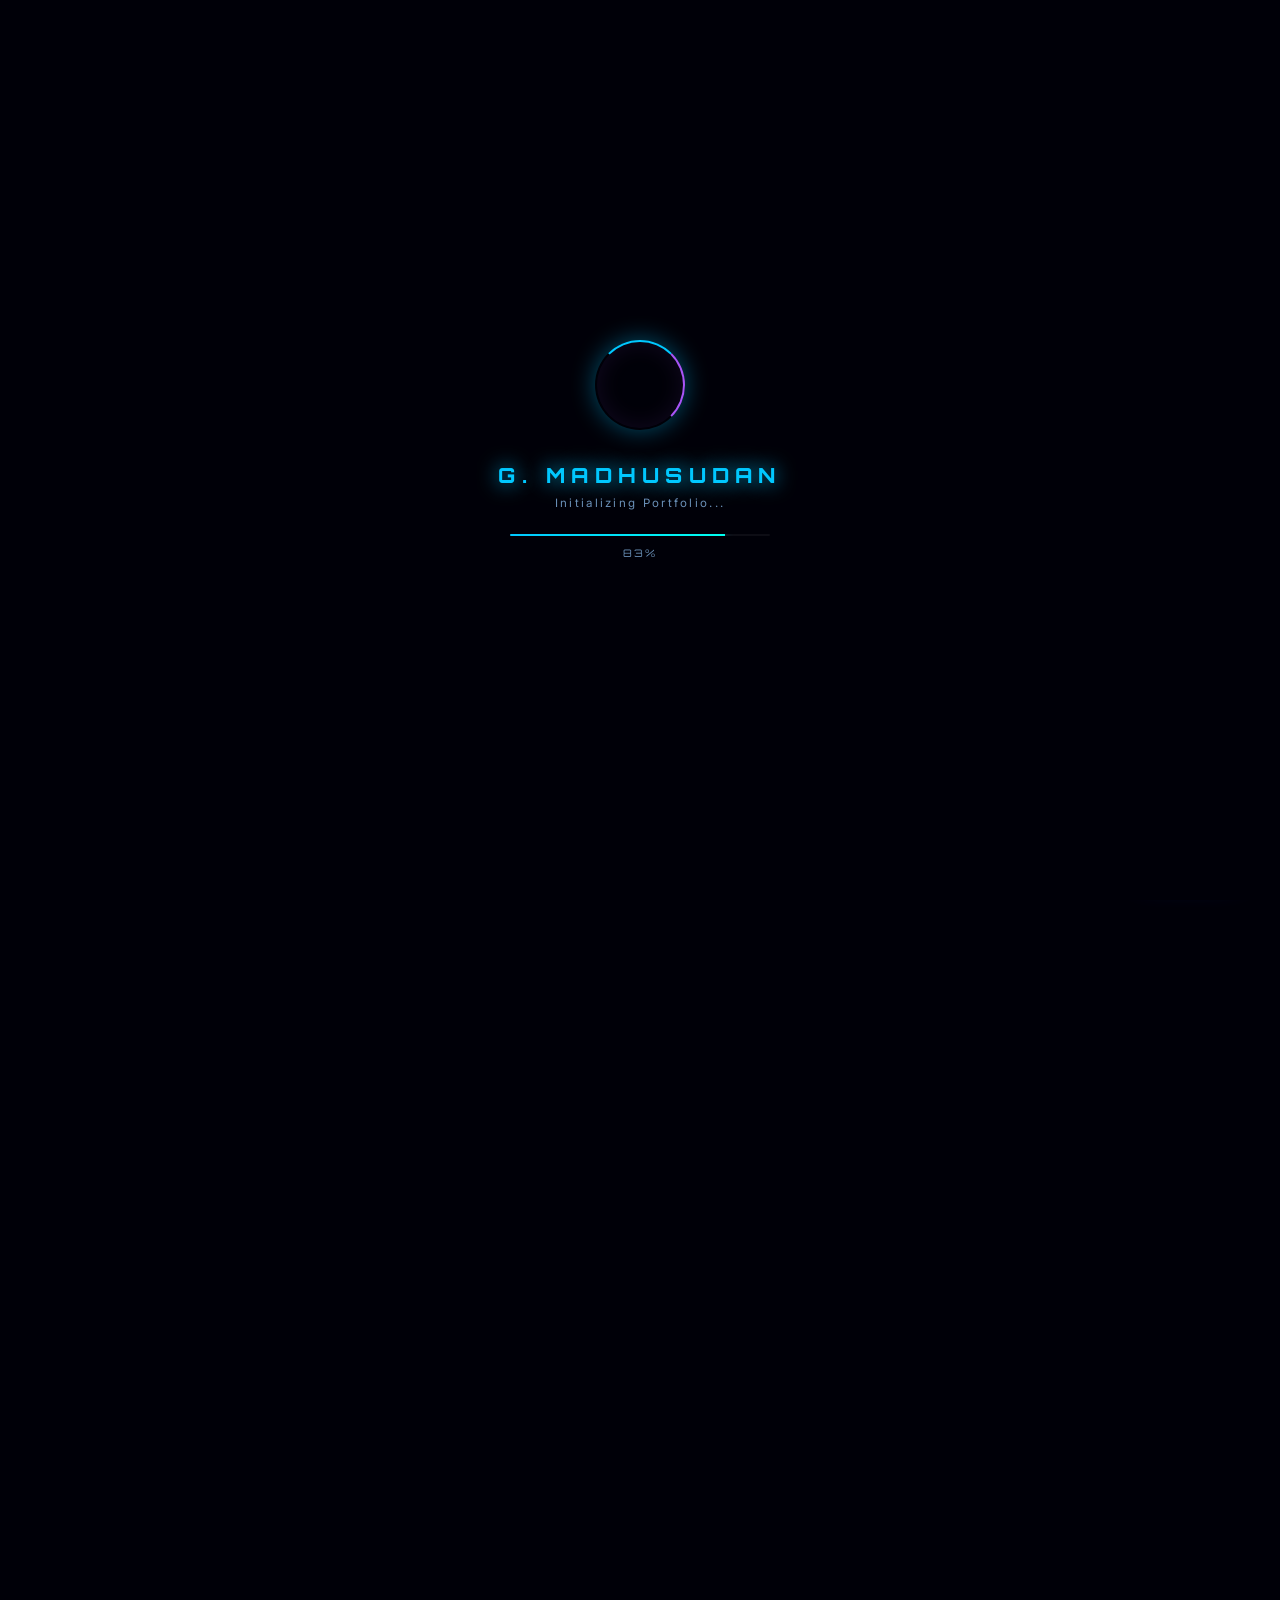
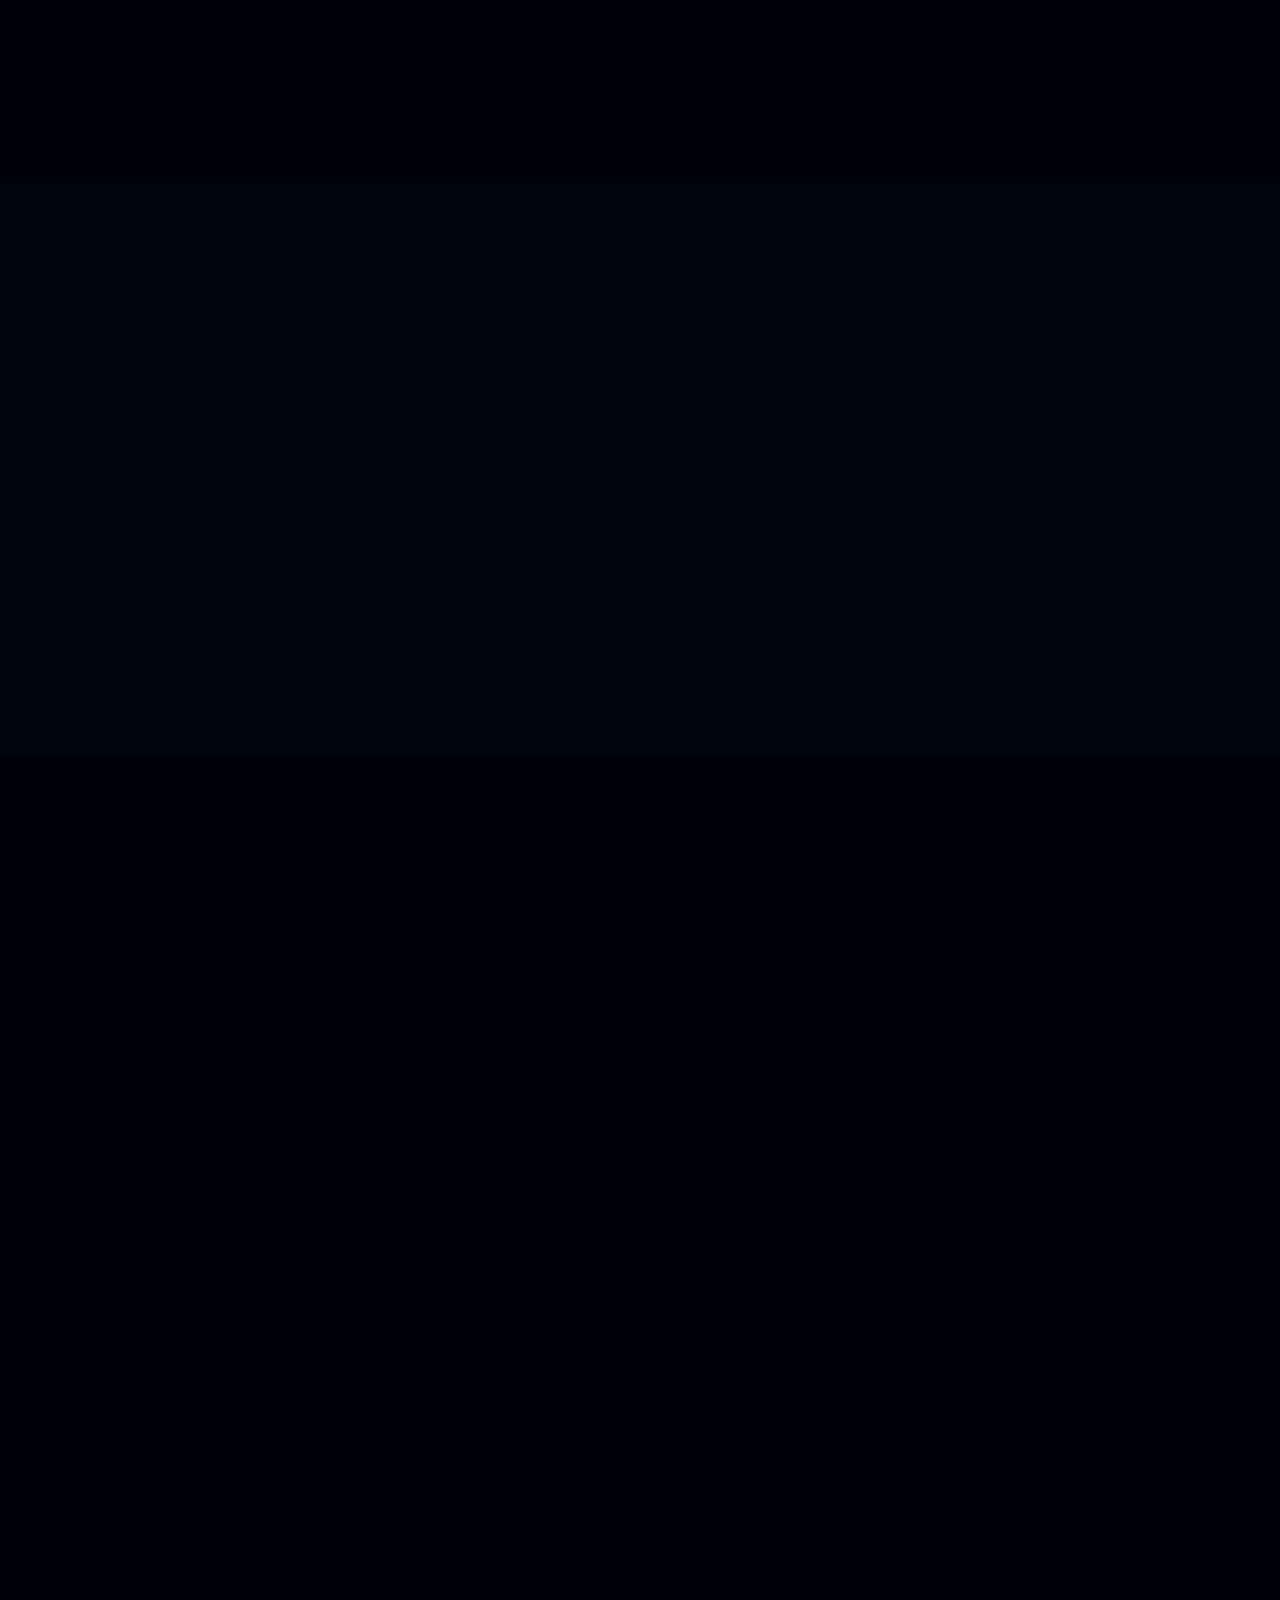
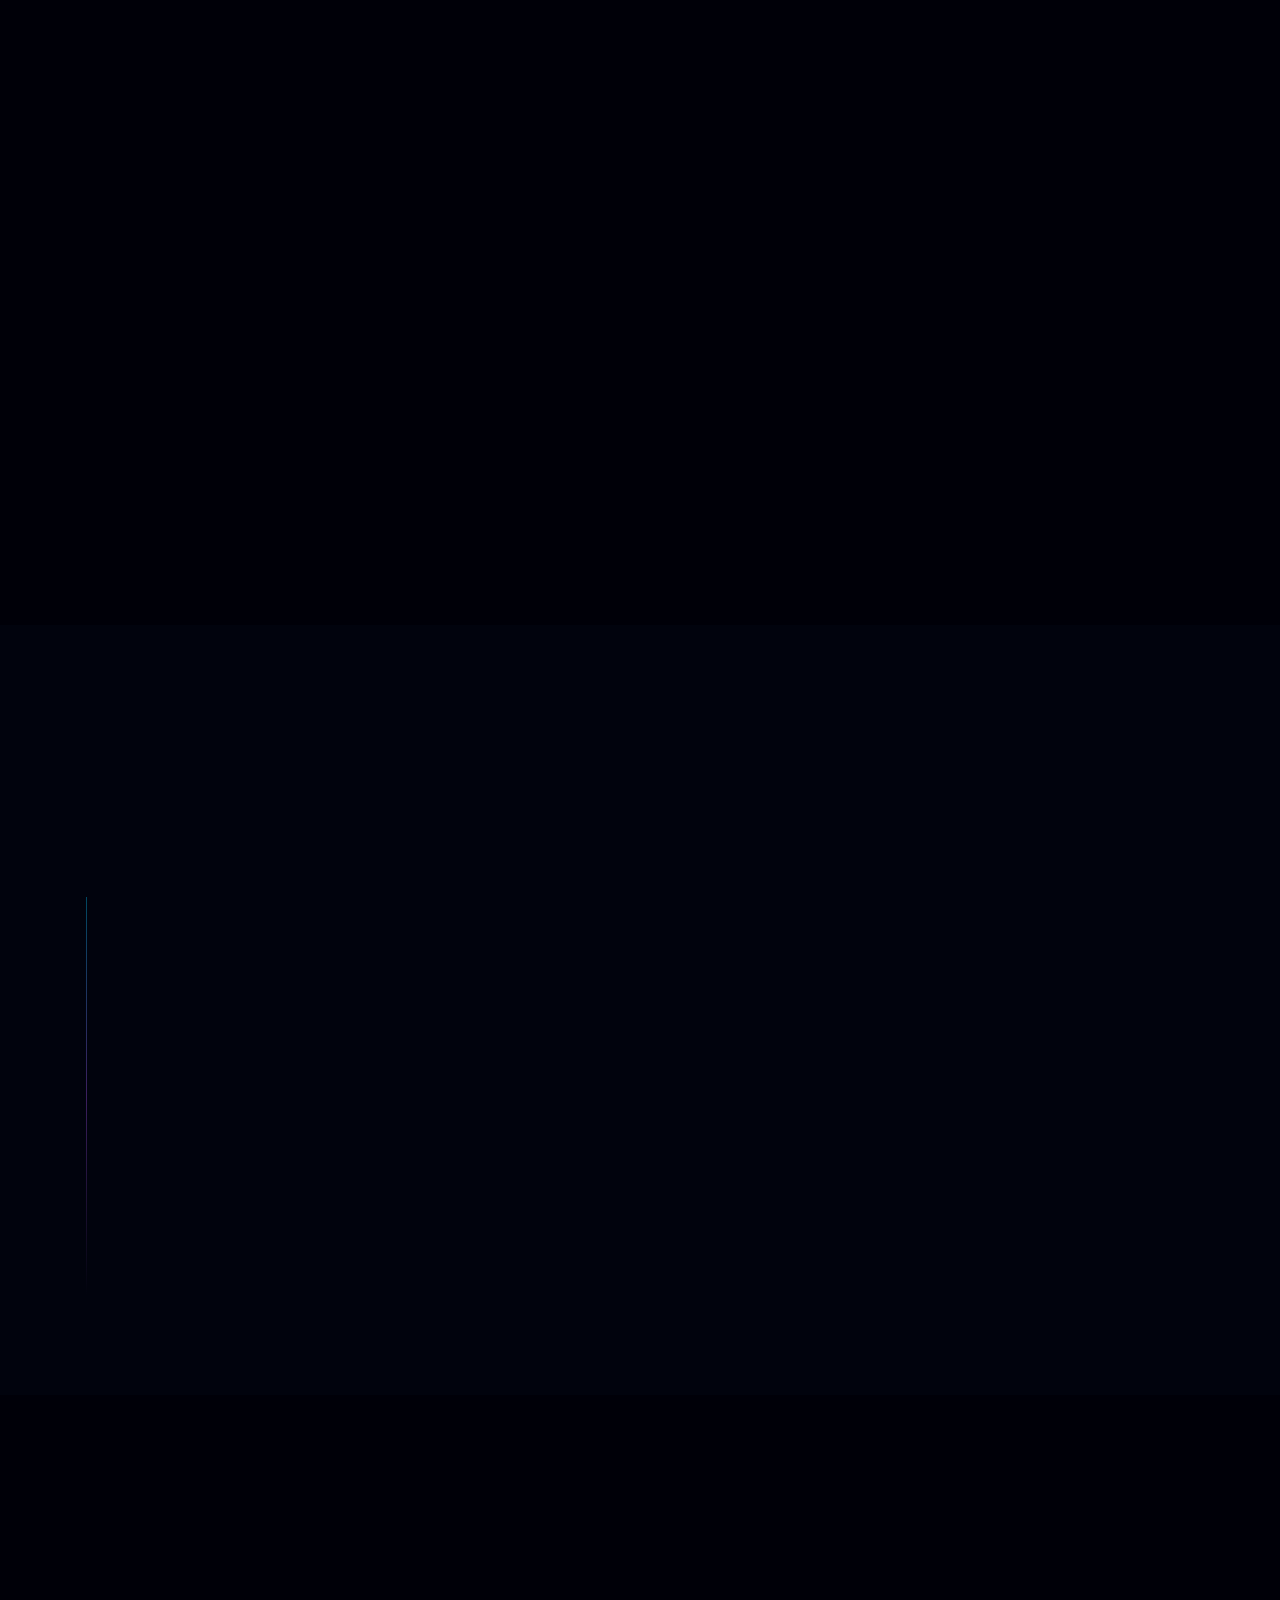
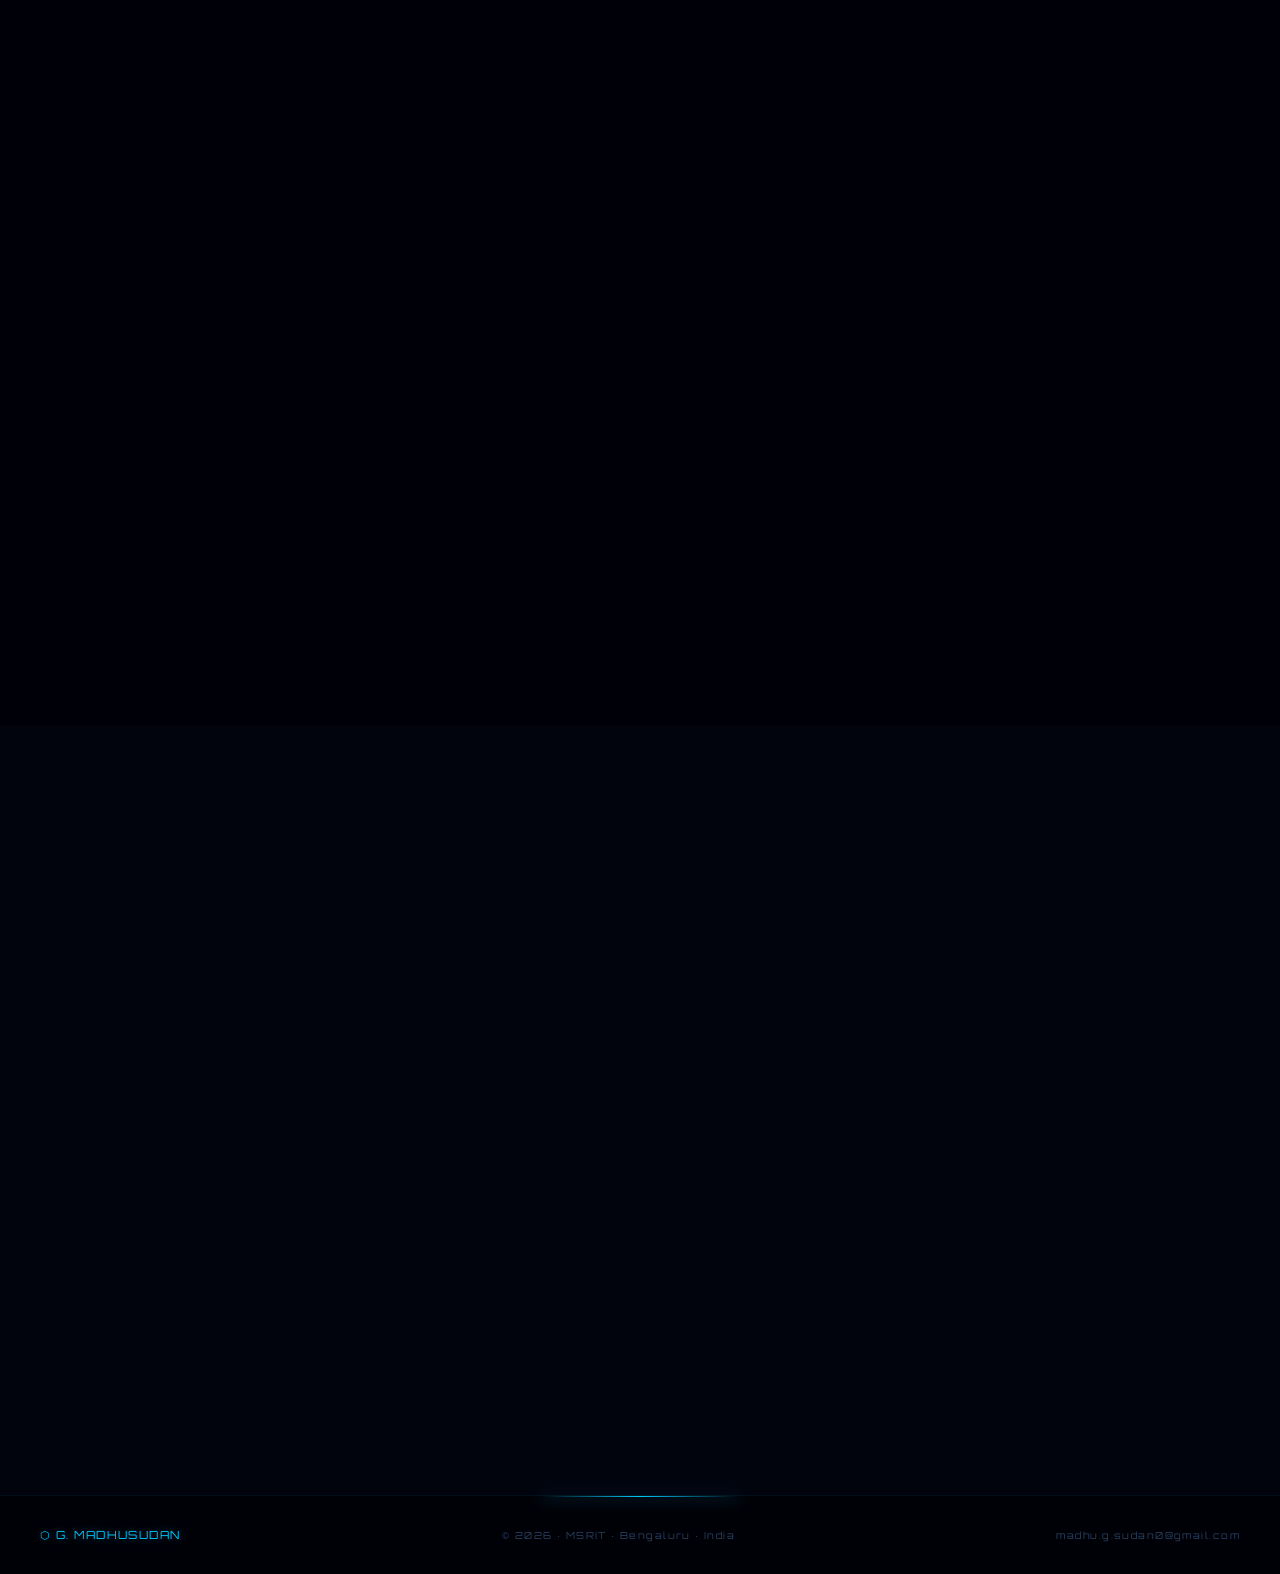
==== index.html @ f0d26dbc "UI upgrade: featured BlindSight card, hero socials, 4-col skills, back-to-top, GitHub buttons, enhan" ====
<!DOCTYPE html>
<html lang="en">
<head>
  <meta charset="UTF-8"/>
  <meta name="viewport" content="width=device-width, initial-scale=1.0"/>
  <meta name="description" content="G. Madhusudan — AI & Data Science Engineer. Portfolio showcasing projects, skills, and experience in Edge AI, NLP, and computer vision."/>
  <title>G. Madhusudan | AI & Data Science Engineer</title>
  <link rel="preconnect" href="https://fonts.googleapis.com"/>
  <link rel="preconnect" href="https://fonts.gstatic.com" crossorigin/>
  <link href="https://fonts.googleapis.com/css2?family=Orbitron:wght@400;500;600;700;800;900&family=Inter:wght@300;400;500;600;700&family=Space+Grotesk:wght@300;400;500;600;700&display=swap" rel="stylesheet"/>
  <link rel="stylesheet" href="style.css"/>
</head>
<body>

  <!-- ═══ CUSTOM CURSOR ═══ -->
  <div id="cursorRing"></div>
  <div id="cursorDot"></div>

  <!-- ═══ CLICK RIPPLE ═══ -->
  <div id="rippleContainer"></div>

  <!-- ═══ PARTICLE BACKGROUND ═══ -->
  <canvas id="particleCanvas"></canvas>

  <!-- ═══ SCROLL PROGRESS BAR ═══ -->
  <div id="scrollProgress"></div>

  <!-- ═══ LOADER ═══ -->
  <div id="loader">
    <div class="ld-ring"></div>
    <div class="ld-content">
      <div class="ld-logo">G. MADHUSUDAN</div>
      <div class="ld-sub">Initializing Portfolio...</div>
      <div class="ld-bar-track"><div class="ld-bar" id="ldBar"></div></div>
      <div class="ld-pct" id="ldPct">0%</div>
    </div>
  </div>

  <!-- ═══ NAVBAR ═══ -->
  <nav id="navbar">
    <div class="nav-inner">
      <a href="#hero" class="nav-logo">
        <span class="nav-hex">⬡</span>
        <span>G. MADHUSUDAN</span>
      </a>
      <div class="nav-links" id="navLinks">
        <a href="#about"      class="nav-link" data-section="about">About</a>
        <a href="#skills"     class="nav-link" data-section="skills">Skills</a>
        <a href="#projects"   class="nav-link" data-section="projects">Projects</a>
        <a href="#experience" class="nav-link" data-section="experience">Experience</a>
        <a href="#education"  class="nav-link" data-section="education">Education</a>
        <a href="#contact"    class="nav-link" data-section="contact">Contact</a>
      </div>
      <div class="nav-actions">
        <a href="https://github.com/Madhusudan2005" target="_blank" class="nav-icon-btn" title="GitHub">
          <svg viewBox="0 0 24 24" fill="currentColor" width="17" height="17"><path d="M12 0C5.37 0 0 5.37 0 12c0 5.31 3.435 9.795 8.205 11.385.6.105.825-.255.825-.57 0-.285-.015-1.23-.015-2.235-3.015.555-3.795-.735-4.035-1.41-.135-.345-.72-1.41-1.23-1.695-.42-.225-1.02-.78-.015-.795.945-.015 1.62.87 1.845 1.23 1.08 1.815 2.805 1.305 3.495.99.105-.78.42-1.305.765-1.605-2.67-.3-5.46-1.335-5.46-5.925 0-1.305.465-2.385 1.23-3.225-.12-.3-.54-1.53.12-3.18 0 0 1.005-.315 3.3 1.23.96-.27 1.98-.405 3-.405s2.04.135 3 .405c2.295-1.56 3.3-1.23 3.3-1.23.66 1.65.24 2.88.12 3.18.765.84 1.23 1.905 1.23 3.225 0 4.605-2.805 5.625-5.475 5.925.435.375.81 1.095.81 2.22 0 1.605-.015 2.895-.015 3.3 0 .315.225.69.825.57A12.02 12.02 0 0 0 24 12c0-6.63-5.37-12-12-12z"/></svg>
        </a>
        <a href="https://linkedin.com/" target="_blank" class="nav-icon-btn" title="LinkedIn">
          <svg viewBox="0 0 24 24" fill="currentColor" width="17" height="17"><path d="M20.447 20.452h-3.554v-5.569c0-1.328-.027-3.037-1.852-3.037-1.853 0-2.136 1.445-2.136 2.939v5.667H9.351V9h3.414v1.561h.046c.477-.9 1.637-1.85 3.37-1.85 3.601 0 4.267 2.37 4.267 5.455v6.286zM5.337 7.433a2.062 2.062 0 0 1-2.063-2.065 2.064 2.064 0 1 1 2.063 2.065zm1.782 13.019H3.555V9h3.564v11.452zM22.225 0H1.771C.792 0 0 .774 0 1.729v20.542C0 23.227.792 24 1.771 24h20.451C23.2 24 24 23.227 24 22.271V1.729C24 .774 23.2 0 22.222 0h.003z"/></svg>
        </a>
        <a href="resume.html" target="_blank" class="nav-resume-btn">
          <svg viewBox="0 0 24 24" fill="none" stroke="currentColor" stroke-width="2" width="13" height="13"><path d="M21 15v4a2 2 0 0 1-2 2H5a2 2 0 0 1-2-2v-4"/><polyline points="7,10 12,15 17,10"/><line x1="12" y1="15" x2="12" y2="3"/></svg>
          RESUME
        </a>
      </div>
      <button class="nav-hamburger" id="navHamburger" aria-label="Toggle menu">
        <span></span><span></span><span></span>
      </button>
    </div>
  </nav>

  <!-- ═══════════════════════════════
       HERO SECTION
  ════════════════════════════════ -->
  <section id="hero" class="section hero-section">
    <div class="hero-content">
      <div class="hero-badge reveal-item">
        <span class="hero-dot"></span>AVAILABLE FOR OPPORTUNITIES
      </div>
      <div class="hero-avatar-wrap reveal-item" style="--d:0.1s">
        <div class="hero-avatar-ring"></div>
        <img src="profile.jpg" alt="G. Madhusudan" class="hero-avatar-img"/>
      </div>
      <h1 class="hero-title reveal-item" style="--d:0.2s">
        <span class="hero-name">G. Madhusudan</span>
        <span class="hero-role">AI &amp; Data Science Engineer</span>
      </h1>
      <!-- Social quick links -->
      <div class="hero-socials reveal-item" style="--d:0.25s">
        <a href="https://github.com/Madhusudan2005" target="_blank" class="hero-social-btn" title="GitHub">
          <svg viewBox="0 0 24 24" fill="currentColor" width="16" height="16"><path d="M12 0C5.37 0 0 5.37 0 12c0 5.31 3.435 9.795 8.205 11.385.6.105.825-.255.825-.57 0-.285-.015-1.23-.015-2.235-3.015.555-3.795-.735-4.035-1.41-.135-.345-.72-1.41-1.23-1.695-.42-.225-1.02-.78-.015-.795.945-.015 1.62.87 1.845 1.23 1.08 1.815 2.805 1.305 3.495.99.105-.78.42-1.305.765-1.605-2.67-.3-5.46-1.335-5.46-5.925 0-1.305.465-2.385 1.23-3.225-.12-.3-.54-1.53.12-3.18 0 0 1.005-.315 3.3 1.23.96-.27 1.98-.405 3-.405s2.04.135 3 .405c2.295-1.56 3.3-1.23 3.3-1.23.66 1.65.24 2.88.12 3.18.765.84 1.23 1.905 1.23 3.225 0 4.605-2.805 5.625-5.475 5.925.435.375.81 1.095.81 2.22 0 1.605-.015 2.895-.015 3.3 0 .315.225.69.825.57A12.02 12.02 0 0 0 24 12c0-6.63-5.37-12-12-12z"/></svg>
        </a>
        <a href="https://linkedin.com/in/g-madhusudan" target="_blank" class="hero-social-btn" title="LinkedIn">
          <svg viewBox="0 0 24 24" fill="currentColor" width="16" height="16"><path d="M20.447 20.452h-3.554v-5.569c0-1.328-.027-3.037-1.852-3.037-1.853 0-2.136 1.445-2.136 2.939v5.667H9.351V9h3.414v1.561h.046c.477-.9 1.637-1.85 3.37-1.85 3.601 0 4.267 2.37 4.267 5.455v6.286zM5.337 7.433a2.062 2.062 0 0 1-2.063-2.065 2.064 2.064 0 1 1 2.063 2.065zm1.782 13.019H3.555V9h3.564v11.452zM22.225 0H1.771C.792 0 0 .774 0 1.729v20.542C0 23.227.792 24 1.771 24h20.451C23.2 24 24 23.227 24 22.271V1.729C24 .774 23.2 0 22.222 0h.003z"/></svg>
        </a>
        <a href="mailto:madhu.g.sudan0@gmail.com" class="hero-social-btn" title="Email">
          <svg viewBox="0 0 24 24" fill="none" stroke="currentColor" stroke-width="2" width="16" height="16"><path d="M4 4h16c1.1 0 2 .9 2 2v12c0 1.1-.9 2-2 2H4c-1.1 0-2-.9-2-2V6c0-1.1.9-2 2-2z"/><polyline points="22,6 12,13 2,6"/></svg>
        </a>
        <a href="resume.html" target="_blank" class="hero-social-btn" title="Resume">
          <svg viewBox="0 0 24 24" fill="none" stroke="currentColor" stroke-width="2" width="16" height="16"><path d="M14 2H6a2 2 0 0 0-2 2v16a2 2 0 0 0 2 2h12a2 2 0 0 0 2-2V8z"/><polyline points="14 2 14 8 20 8"/></svg>
        </a>
      </div>
      <div class="hero-typed reveal-item" style="--d:0.3s">
        <span id="typedDisplay"></span><span class="typed-cursor">|</span>
      </div>
      <p class="hero-sub reveal-item" style="--d:0.4s">
        Building intelligent systems at the edge of AI &amp; real-world impact
      </p>
      <div class="hero-cta reveal-item" style="--d:0.5s">
        <a href="#projects" class="btn-primary">View Projects</a>
        <a href="#contact" class="btn-secondary">Get In Touch</a>
      </div>
      <div class="scroll-hint reveal-item" style="--d:0.7s">
        <div class="scroll-mouse"><div class="scroll-wheel"></div></div>
        <span>Scroll to explore</span>
      </div>
    </div>
    <div class="hero-glow hero-glow-1"></div>
    <div class="hero-glow hero-glow-2"></div>
    <div class="hero-glow hero-glow-3"></div>
  </section>

  <!-- ═══════════════════════════════
       ABOUT SECTION
  ════════════════════════════════ -->
  <section id="about" class="section">
    <div class="container">
      <div class="section-header">
        <span class="section-tag reveal-left">01 / ABOUT</span>
        <h2 class="section-title reveal-left" style="--d:0.05s">About Me</h2>
        <div class="section-line reveal-left" style="--d:0.1s"></div>
      </div>
      <div class="about-grid">
        <div class="about-text">
          <p class="about-lead reveal-up">
            I am an <strong>AI &amp; Data Science</strong> undergraduate at <span class="acc">MSRIT</span> with experience in machine learning, AI research, computer vision, and developing real-world systems involving <span class="acc">Edge AI</span> and <span class="acc">NLP</span>.
          </p>
          <p class="about-p reveal-up" style="--d:0.1s">
            My passion lies at the intersection of cutting-edge AI research and practical on-device deployment — from building wearable navigation assistants for the visually impaired to digitizing ancient Kannada manuscripts.
          </p>
          <div class="highlights-stack">
            <div class="hl-row reveal-up" style="--d:0.15s"><span class="hl-ico">🎓</span><div><strong>B.E. AI &amp; Data Science</strong><span>Ramaiah Institute of Technology</span></div></div>
            <div class="hl-row reveal-up" style="--d:0.2s"><span class="hl-ico">⚡</span><div><strong>Research &amp; Documentation Lead</strong><span>IEEE CIS RIT-B</span></div></div>
            <div class="hl-row reveal-up" style="--d:0.25s"><span class="hl-ico">🌍</span><div><strong>Aspire Leaders Program</strong><span>Selected from 36,000+ global applicants</span></div></div>
            <div class="hl-row reveal-up" style="--d:0.3s"><span class="hl-ico">🚀</span><div><strong>Management Team Member</strong><span>Team Volante</span></div></div>
          </div>
        </div>
        <div class="about-photo-col">
          <div class="about-photo-frame reveal-up" style="--d:0.2s">
            <div class="apf-ring apf-ring-1"></div>
            <div class="apf-ring apf-ring-2"></div>
            <div class="apf-glow"></div>
            <img src="profile.jpg" alt="G. Madhusudan" class="apf-img"/>
          </div>
          <div class="about-stats">
            <div class="about-stat reveal-up" style="--d:0.3s"><span class="as-n">5+</span><span class="as-l">Projects</span></div>
            <div class="about-stat reveal-up" style="--d:0.35s"><span class="as-n">5</span><span class="as-l">Certs</span></div>
            <div class="about-stat reveal-up" style="--d:0.4s"><span class="as-n">2</span><span class="as-l">Research</span></div>
            <div class="about-stat reveal-up" style="--d:0.45s"><span class="as-n">2027</span><span class="as-l">Grad</span></div>
          </div>
        </div>
      </div>
    </div>
  </section>

  <!-- ═══════════════════════════════
       SKILLS SECTION
  ════════════════════════════════ -->
  <section id="skills" class="section alt-section">
    <div class="container">
      <div class="section-header">
        <span class="section-tag reveal-left">02 / SKILLS</span>
        <h2 class="section-title reveal-left" style="--d:0.05s">Technical Arsenal</h2>
        <div class="section-line reveal-left" style="--d:0.1s"></div>
      </div>
      <div class="skills-grid">
        <div class="sp-node reveal-up" style="--d:0s">
          <div class="sp-node-hdr"><span class="sp-ico">⟨/⟩</span><h3>Languages</h3></div>
          <div class="sp-chips">
            <span class="chip cl">Python 3</span><span class="chip cl">Java</span><span class="chip cl">C</span>
            <span class="chip cl">C++</span><span class="chip cl">SQL</span><span class="chip cl">JavaScript</span>
          </div>
        </div>
        <div class="sp-node reveal-up" style="--d:0.08s">
          <div class="sp-node-hdr"><span class="sp-ico">🧠</span><h3>AI / ML</h3></div>
          <div class="sp-chips">
            <span class="chip ca">TensorFlow</span><span class="chip ca">Keras</span><span class="chip ca">Scikit-learn</span>
            <span class="chip ca">OpenCV</span><span class="chip ca">SpaCy</span><span class="chip ca">Pandas</span><span class="chip ca">NumPy</span>
          </div>
        </div>
        <div class="sp-node reveal-up" style="--d:0.16s">
          <div class="sp-node-hdr"><span class="sp-ico">🛠</span><h3>Web &amp; Tools</h3></div>
          <div class="sp-chips">
            <span class="chip cw">Flask</span><span class="chip cw">HTML/CSS</span><span class="chip cw">Git</span>
            <span class="chip cw">Power BI</span><span class="chip cw">Postman</span>
          </div>
        </div>
        <div class="sp-node reveal-up" style="--d:0.24s">
          <div class="sp-node-hdr"><span class="sp-ico">⚙️</span><h3>Core CS</h3></div>
          <div class="sp-chips">
            <span class="chip cc">Data Structures</span><span class="chip cc">Graph Algorithms</span><span class="chip cc">Complexity Analysis</span>
          </div>
        </div>
      </div>
    </div>
  </section>

  <!-- ═══════════════════════════════
       PROJECTS SECTION
  ════════════════════════════════ -->
  <section id="projects" class="section">
    <div class="container">
      <div class="section-header">
        <span class="section-tag reveal-left">03 / PROJECTS</span>
        <h2 class="section-title reveal-left" style="--d:0.05s">Featured Projects</h2>
        <div class="section-line reveal-left" style="--d:0.1s"></div>
      </div>
      <div class="projects-grid">
        <!-- BlindSight — FEATURED FULL-WIDTH -->
        <div class="proj-card featured-card reveal-up" style="--d:0s">
          <div class="proj-card-glow"></div>
          <div class="proj-featured-left">
            <div class="proj-card-top">
              <span class="proj-ico">👁️</span>
              <span class="proj-badge star">★ Featured</span>
            </div>
            <h3>BlindSight</h3>
            <p class="proj-sub">Edge-AI Navigation Assistant</p>
            <p class="proj-desc">Offline wearable navigation assistant for visually impaired users. Integrates YOLOv8 real-time object detection, depth estimation, and voice guidance — all deployed on-device without internet. Built for real-world accessibility impact.</p>
            <div class="proj-tech"><span>YOLOv8</span><span>Raspberry Pi 5</span><span>OpenCV</span><span>Edge AI</span><span>Python</span></div>
            <div class="proj-links-row">
              <a href="https://github.com/Madhusudan2005" target="_blank" class="proj-link-gh">
                <svg viewBox="0 0 24 24" fill="currentColor" width="14" height="14"><path d="M12 0C5.37 0 0 5.37 0 12c0 5.31 3.435 9.795 8.205 11.385.6.105.825-.255.825-.57 0-.285-.015-1.23-.015-2.235-3.015.555-3.795-.735-4.035-1.41-.135-.345-.72-1.41-1.23-1.695-.42-.225-1.02-.78-.015-.795.945-.015 1.62.87 1.845 1.23 1.08 1.815 2.805 1.305 3.495.99.105-.78.42-1.305.765-1.605-2.67-.3-5.46-1.335-5.46-5.925 0-1.305.465-2.385 1.23-3.225-.12-.3-.54-1.53.12-3.18 0 0 1.005-.315 3.3 1.23.96-.27 1.98-.405 3-.405s2.04.135 3 .405c2.295-1.56 3.3-1.23 3.3-1.23.66 1.65.24 2.88.12 3.18.765.84 1.23 1.905 1.23 3.225 0 4.605-2.805 5.625-5.475 5.925.435.375.81 1.095.81 2.22 0 1.605-.015 2.895-.015 3.3 0 .315.225.69.825.57A12.02 12.02 0 0 0 24 12c0-6.63-5.37-12-12-12z"/></svg>
                View on GitHub
              </a>
            </div>
          </div>
          <div class="proj-featured-right">
            <div class="feat-stat">
              <span class="feat-stat-ico">🔌</span>
              <div><div class="feat-stat-label">Deployment</div><div class="feat-stat-val">100% Offline · On-Device</div></div>
            </div>
            <div class="feat-stat">
              <span class="feat-stat-ico">⚡</span>
              <div><div class="feat-stat-label">Hardware</div><div class="feat-stat-val">Raspberry Pi 5</div></div>
            </div>
            <div class="feat-stat">
              <span class="feat-stat-ico">🎯</span>
              <div><div class="feat-stat-label">Model</div><div class="feat-stat-val">YOLOv8 · Real-time Detection</div></div>
            </div>
            <div class="feat-stat">
              <span class="feat-stat-ico">🌍</span>
              <div><div class="feat-stat-label">Impact</div><div class="feat-stat-val">Assistive Tech · Accessibility</div></div>
            </div>
            <div class="feat-stat">
              <span class="feat-stat-ico">🗣️</span>
              <div><div class="feat-stat-label">Features</div><div class="feat-stat-val">Voice Guidance · Depth Estimation</div></div>
            </div>
          </div>
        </div>
        <div class="proj-card reveal-up" style="--d:0.12s">
          <div class="proj-card-glow"></div>
          <div class="proj-card-top">
            <span class="proj-ico">📜</span>
            <span class="proj-badge">AI + Heritage</span>
          </div>
          <h3>Kannada OCR Genesis</h3>
          <p class="proj-sub">Historical Text Digitization</p>
          <p class="proj-desc">AI-based system digitizing ancient Kannada manuscripts using Tesseract OCR with Gemini LLM post-processing correction for cultural preservation.</p>
          <div class="proj-tech"><span>Python 3</span><span>Tesseract OCR</span><span>OpenCV</span><span>Gemini API</span></div>
          <div class="proj-links-row">
            <a href="https://github.com/Madhusudan2005" target="_blank" class="proj-link-gh">
              <svg viewBox="0 0 24 24" fill="currentColor" width="13" height="13"><path d="M12 0C5.37 0 0 5.37 0 12c0 5.31 3.435 9.795 8.205 11.385.6.105.825-.255.825-.57 0-.285-.015-1.23-.015-2.235-3.015.555-3.795-.735-4.035-1.41-.135-.345-.72-1.41-1.23-1.695-.42-.225-1.02-.78-.015-.795.945-.015 1.62.87 1.845 1.23 1.08 1.815 2.805 1.305 3.495.99.105-.78.42-1.305.765-1.605-2.67-.3-5.46-1.335-5.46-5.925 0-1.305.465-2.385 1.23-3.225-.12-.3-.54-1.53.12-3.18 0 0 1.005-.315 3.3 1.23.96-.27 1.98-.405 3-.405s2.04.135 3 .405c2.295-1.56 3.3-1.23 3.3-1.23.66 1.65.24 2.88.12 3.18.765.84 1.23 1.905 1.23 3.225 0 4.605-2.805 5.625-5.475 5.925.435.375.81 1.095.81 2.22 0 1.605-.015 2.895-.015 3.3 0 .315.225.69.825.57A12.02 12.02 0 0 0 24 12c0-6.63-5.37-12-12-12z"/></svg>
              GitHub
            </a>
          </div>
        </div>
        <div class="proj-card reveal-up" style="--d:0.24s">
          <div class="proj-card-glow"></div>
          <div class="proj-card-top">
            <span class="proj-ico">🎵</span>
            <span class="proj-badge">Deep Learning</span>
          </div>
          <h3>Music Genre Classification</h3>
          <p class="proj-sub">Audio Intelligence System</p>
          <p class="proj-desc">CNN trained on MFCC audio features for music genre prediction, learning spectral and temporal audio patterns for accurate classification.</p>
          <div class="proj-tech"><span>Python 3</span><span>Keras</span><span>Librosa</span><span>CNN</span></div>
          <div class="proj-links-row">
            <a href="https://github.com/Madhusudan2005" target="_blank" class="proj-link-gh">
              <svg viewBox="0 0 24 24" fill="currentColor" width="13" height="13"><path d="M12 0C5.37 0 0 5.37 0 12c0 5.31 3.435 9.795 8.205 11.385.6.105.825-.255.825-.57 0-.285-.015-1.23-.015-2.235-3.015.555-3.795-.735-4.035-1.41-.135-.345-.72-1.41-1.23-1.695-.42-.225-1.02-.78-.015-.795.945-.015 1.62.87 1.845 1.23 1.08 1.815 2.805 1.305 3.495.99.105-.78.42-1.305.765-1.605-2.67-.3-5.46-1.335-5.46-5.925 0-1.305.465-2.385 1.23-3.225-.12-.3-.54-1.53.12-3.18 0 0 1.005-.315 3.3 1.23.96-.27 1.98-.405 3-.405s2.04.135 3 .405c2.295-1.56 3.3-1.23 3.3-1.23.66 1.65.24 2.88.12 3.18.765.84 1.23 1.905 1.23 3.225 0 4.605-2.805 5.625-5.475 5.925.435.375.81 1.095.81 2.22 0 1.605-.015 2.895-.015 3.3 0 .315.225.69.825.57A12.02 12.02 0 0 0 24 12c0-6.63-5.37-12-12-12z"/></svg>
              GitHub
            </a>
          </div>
        </div>
        <div class="proj-card reveal-up" style="--d:0.36s">
          <div class="proj-card-glow"></div>
          <div class="proj-card-top">
            <span class="proj-ico">🚗</span>
            <span class="proj-badge new">🆕 New</span>
          </div>
          <h3>Autonomous Driving System</h3>
          <p class="proj-sub">Real-Time ADAS Perception Pipeline</p>
          <p class="proj-desc">Real-time Advanced Driver Assistance System combining YOLOv8 object detection, MiDaS monocular depth estimation, lane detection, and multi-factor collision risk assessment into a unified perception pipeline.</p>
          <div class="proj-tech"><span>YOLOv8</span><span>MiDaS</span><span>OpenCV</span><span>Python</span><span>ADAS</span></div>
          <div class="proj-links-row">
            <a href="https://github.com/Madhusudan2005/Autonomous-Driving-System" target="_blank" class="proj-link-gh">
              <svg viewBox="0 0 24 24" fill="currentColor" width="13" height="13"><path d="M12 0C5.37 0 0 5.37 0 12c0 5.31 3.435 9.795 8.205 11.385.6.105.825-.255.825-.57 0-.285-.015-1.23-.015-2.235-3.015.555-3.795-.735-4.035-1.41-.135-.345-.72-1.41-1.23-1.695-.42-.225-1.02-.78-.015-.795.945-.015 1.62.87 1.845 1.23 1.08 1.815 2.805 1.305 3.495.99.105-.78.42-1.305.765-1.605-2.67-.3-5.46-1.335-5.46-5.925 0-1.305.465-2.385 1.23-3.225-.12-.3-.54-1.53.12-3.18 0 0 1.005-.315 3.3 1.23.96-.27 1.98-.405 3-.405s2.04.135 3 .405c2.295-1.56 3.3-1.23 3.3-1.23.66 1.65.24 2.88.12 3.18.765.84 1.23 1.905 1.23 3.225 0 4.605-2.805 5.625-5.475 5.925.435.375.81 1.095.81 2.22 0 1.605-.015 2.895-.015 3.3 0 .315.225.69.825.57A12.02 12.02 0 0 0 24 12c0-6.63-5.37-12-12-12z"/></svg>
              View on GitHub
            </a>
          </div>
        </div>
        <div class="proj-card reveal-up" style="--d:0.48s">
          <div class="proj-card-glow"></div>
          <div class="proj-card-top">
            <span class="proj-ico">🚨</span>
            <span class="proj-badge new">🆕 New</span>
          </div>
          <h3>Smart Crowd Panic Detection</h3>
          <p class="proj-sub">Real-Time Crowd Safety &amp; Behavior Analysis</p>
          <p class="proj-desc">AI-powered crowd safety system using YOLOv8 and computer vision to detect panic behavior, analyze crowd density, and generate real-time safety alerts for public spaces and event management.</p>
          <div class="proj-tech"><span>YOLOv8</span><span>Computer Vision</span><span>Flask</span><span>Python</span><span>OpenCV</span></div>
          <div class="proj-links-row">
            <a href="https://github.com/Madhusudan2005/SmartCrowdPanicDetection" target="_blank" class="proj-link-gh">
              <svg viewBox="0 0 24 24" fill="currentColor" width="13" height="13"><path d="M12 0C5.37 0 0 5.37 0 12c0 5.31 3.435 9.795 8.205 11.385.6.105.825-.255.825-.57 0-.285-.015-1.23-.015-2.235-3.015.555-3.795-.735-4.035-1.41-.135-.345-.72-1.41-1.23-1.695-.42-.225-1.02-.78-.015-.795.945-.015 1.62.87 1.845 1.23 1.08 1.815 2.805 1.305 3.495.99.105-.78.42-1.305.765-1.605-2.67-.3-5.46-1.335-5.46-5.925 0-1.305.465-2.805 5.625-5.475 5.925.435.375.81 1.095.81 2.22 0 1.605-.015 2.895-.015 3.3 0 .315.225.69.825.57A12.02 12.02 0 0 0 24 12c0-6.63-5.37-12-12-12z"/></svg>
              View on GitHub
            </a>
          </div>
        </div>
      </div>
    </div>
  </section>

  <!-- ═══════════════════════════════
       EXPERIENCE SECTION
  ════════════════════════════════ -->
  <section id="experience" class="section alt-section">
    <div class="container">
      <div class="section-header">
        <span class="section-tag reveal-left">04 / EXPERIENCE</span>
        <h2 class="section-title reveal-left" style="--d:0.05s">Experience &amp; Research</h2>
        <div class="section-line reveal-left" style="--d:0.1s"></div>
      </div>
      <div class="timeline">
        <div class="tl-item reveal-up" style="--d:0s">
          <div class="tl-marker"><span>01</span><div class="tl-pulse"></div></div>
          <div class="tl-card">
            <div class="tl-top">
              <div><h3>AI &amp; ML Intern</h3><p class="tl-company">@ Elevate Labs</p></div>
              <span class="tl-date">Sep 2025 — Nov 2025</span>
            </div>
            <p class="tl-desc">Built ML pipelines using TensorFlow, Keras, and Scikit-learn for preprocessing, training, and evaluation. Improved model performance through systematic optimization and benchmarking.</p>
            <div class="tl-chips"><span>TensorFlow</span><span>Keras</span><span>Scikit-learn</span></div>
          </div>
        </div>
        <div class="tl-item reveal-up" style="--d:0.15s">
          <div class="tl-marker"><span>02</span><div class="tl-pulse"></div></div>
          <div class="tl-card">
            <div class="tl-top">
              <div><h3>Co-Author &amp; Researcher</h3><p class="tl-company">@ NCRIE — Publication Pending</p></div>
              <span class="tl-date">2025</span>
            </div>
            <p class="tl-desc"><em>"Women Safety Heatmap &amp; Secure Routing Framework using GeoAI"</em> — Integrated urban datasets to identify high-risk zones using predictive safety heatmaps and GeoAI-based route planning.</p>
            <div class="tl-chips"><span>GeoAI</span><span>Heatmap</span><span>Route Planning</span><span>Urban Data</span></div>
          </div>
        </div>
      </div>
    </div>
  </section>

  <!-- ═══════════════════════════════
       EDUCATION SECTION
  ════════════════════════════════ -->
  <section id="education" class="section">
    <div class="container">
      <div class="section-header">
        <span class="section-tag reveal-left">05 / EDUCATION</span>
        <h2 class="section-title reveal-left" style="--d:0.05s">Education, Leadership &amp; Achievements</h2>
        <div class="section-line reveal-left" style="--d:0.1s"></div>
      </div>
      <div class="edu-grid">
        <div class="edu-card main-edu reveal-up" style="--d:0s">
          <div class="edu-icon">🎓</div>
          <h3>B.E. AI &amp; Data Science</h3>
          <p class="edu-inst">Ramaiah Institute of Technology (MSRIT)</p>
          <p class="edu-period">Expected June 2027</p>
          <div class="edu-cgpa">CGPA <strong>6.07 / 10</strong></div>
        </div>
        <div class="edu-card gold-card reveal-up" style="--d:0.08s">
          <div class="edu-icon">🌍</div>
          <h3>Aspire Leaders Program</h3>
          <p class="edu-inst">Harvard-affiliated Leadership Program</p>
          <p class="edu-note">Selected from <strong>36,000+</strong> global applicants</p>
        </div>
        <div class="edu-card reveal-up" style="--d:0.16s">
          <div class="edu-icon">⚡</div>
          <h3>Research &amp; Documentation Lead</h3>
          <p class="edu-inst">IEEE CIS RIT-B</p>
          <p class="edu-note">Leading research initiatives &amp; technical documentation</p>
        </div>
        <div class="edu-card reveal-up" style="--d:0.24s">
          <div class="edu-icon">🚀</div>
          <h3>Management Team Member</h3>
          <p class="edu-inst">Team Volante</p>
          <p class="edu-note">Operations &amp; event management for premier student org</p>
        </div>
        <div class="edu-card reveal-up" style="--d:0.32s">
          <div class="edu-icon">💻</div>
          <h3>Hackathon Participant</h3>
          <p class="edu-inst">Inceptrix 2025 · Hack-A-War'26</p>
          <p class="edu-note">Building impactful AI solutions under national competition pressure</p>
        </div>
        <div class="edu-card certs-card reveal-up" style="--d:0.4s">
          <div class="edu-icon">🏅</div>
          <h3>Certifications</h3>
          <div class="cert-list">
            <span>Applied Generative AI — Infosys</span>
            <span>Data Science Foundations — IBM</span>
            <span>AWS Solutions Architecture — Forage</span>
            <span>Postman API Fundamentals</span>
            <span>SnowPro Associate</span>
          </div>
        </div>
      </div>
    </div>
  </section>

  <!-- ═══════════════════════════════
       CONTACT SECTION
  ════════════════════════════════ -->
  <section id="contact" class="section alt-section">
    <div class="container">
      <div class="section-header">
        <span class="section-tag reveal-left">06 / CONTACT</span>
        <h2 class="section-title reveal-left" style="--d:0.05s">Get In Touch</h2>
        <div class="section-line reveal-left" style="--d:0.1s"></div>
      </div>
      <div class="contact-layout">
        <div class="contact-left reveal-up">
          <p class="contact-intro">Open to <strong>internship opportunities</strong>, research collaborations, and interesting AI projects. Let's build something great.</p>
          <div class="contact-links">
            <a href="mailto:madhu.g.sudan0@gmail.com" class="contact-item" id="emailLink">
              <span class="contact-ico">✉</span>
              <div><span class="contact-label">Email</span><span class="contact-val">madhu.g.sudan0@gmail.com</span></div>
            </a>
            <a href="tel:+919448440117" class="contact-item" id="phoneLink">
              <span class="contact-ico">📱</span>
              <div><span class="contact-label">Phone</span><span class="contact-val">+91-9448440117</span></div>
            </a>
            <a href="https://github.com/Madhusudan2005" target="_blank" class="contact-item" id="contactGH">
              <span class="contact-ico">
                <svg viewBox="0 0 24 24" fill="currentColor" width="18" height="18"><path d="M12 0C5.37 0 0 5.37 0 12c0 5.31 3.435 9.795 8.205 11.385.6.105.825-.255.825-.57 0-.285-.015-1.23-.015-2.235-3.015.555-3.795-.735-4.035-1.41-.135-.345-.72-1.41-1.23-1.695-.42-.225-1.02-.78-.015-.795.945-.015 1.62.87 1.845 1.23 1.08 1.815 2.805 1.305 3.495.99.105-.78.42-1.305.765-1.605-2.67-.3-5.46-1.335-5.46-5.925 0-1.305.465-2.385 1.23-3.225-.12-.3-.54-1.53.12-3.18 0 0 1.005-.315 3.3 1.23.96-.27 1.98-.405 3-.405s2.04.135 3 .405c2.295-1.56 3.3-1.23 3.3-1.23.66 1.65.24 2.88.12 3.18.765.84 1.23 1.905 1.23 3.225 0 4.605-2.805 5.625-5.475 5.925.435.375.81 1.095.81 2.22 0 1.605-.015 2.895-.015 3.3 0 .315.225.69.825.57A12.02 12.02 0 0 0 24 12c0-6.63-5.37-12-12-12z"/></svg>
              </span>
              <div><span class="contact-label">GitHub</span><span class="contact-val">github.com/Madhusudan2005</span></div>
            </a>
            <a href="https://linkedin.com/" target="_blank" class="contact-item" id="contactLI">
              <span class="contact-ico">
                <svg viewBox="0 0 24 24" fill="currentColor" width="18" height="18"><path d="M20.447 20.452h-3.554v-5.569c0-1.328-.027-3.037-1.852-3.037-1.853 0-2.136 1.445-2.136 2.939v5.667H9.351V9h3.414v1.561h.046c.477-.9 1.637-1.85 3.37-1.85 3.601 0 4.267 2.37 4.267 5.455v6.286zM5.337 7.433a2.062 2.062 0 0 1-2.063-2.065 2.064 2.064 0 1 1 2.063 2.065zm1.782 13.019H3.555V9h3.564v11.452zM22.225 0H1.771C.792 0 0 .774 0 1.729v20.542C0 23.227.792 24 1.771 24h20.451C23.2 24 24 23.227 24 22.271V1.729C24 .774 23.2 0 22.222 0h.003z"/></svg>
              </span>
              <div><span class="contact-label">LinkedIn</span><span class="contact-val">linkedin.com/in/madhu</span></div>
            </a>
          </div>
        </div>
        <div class="contact-right reveal-up" style="--d:0.15s">
          <form class="contact-form" id="contactForm">
            <div class="cf-field">
              <label>Name</label>
              <input type="text" id="fName" placeholder="Your Name" required/>
              <div class="cf-line"></div>
            </div>
            <div class="cf-field">
              <label>Email</label>
              <input type="email" id="fEmail" placeholder="you@company.com" required/>
              <div class="cf-line"></div>
            </div>
            <div class="cf-field">
              <label>Message</label>
              <textarea id="fMsg" rows="4" placeholder="Let's talk AI..." required></textarea>
              <div class="cf-line"></div>
            </div>
            <button type="submit" class="btn-primary full-width" id="submitBtn">
              <svg viewBox="0 0 24 24" fill="none" stroke="currentColor" stroke-width="2" width="15" height="15"><line x1="22" y1="2" x2="11" y2="13"/><polygon points="22 2 15 22 11 13 2 9 22 2"/></svg>
              TRANSMIT MESSAGE
            </button>
          </form>
        </div>
      </div>
    </div>
  </section>

  <!-- ═══ FOOTER ═══ -->
  <footer class="footer">
    <div class="footer-inner">
      <span class="footer-logo">⬡ G. MADHUSUDAN</span>
      <span class="footer-copy">© 2026 · MSRIT · Bengaluru · India</span>
      <span class="footer-contact">madhu.g.sudan0@gmail.com</span>
    </div>
  </footer>

  <!-- ═══ AI CHATBOT ═══ -->
  <button class="chat-fab" id="chatFab">
    <div class="cf-ring"></div>
    <svg viewBox="0 0 24 24" fill="none" stroke="currentColor" stroke-width="2" width="22" height="22"><path d="M21 15a2 2 0 0 1-2 2H7l-4 4V5a2 2 0 0 1 2-2h14a2 2 0 0 1 2 2z"/></svg>
    <span>ASK AI</span>
  </button>
  <div class="chat-window" id="chatWindow">
    <div class="cw-header">
      <div class="cw-avatar">🤖<div class="cw-online"></div></div>
      <div><strong>Madhu's AI Assistant</strong><span>Ask me anything about Madhu</span></div>
      <button class="cw-close" id="chatClose">✕</button>
    </div>
    <div class="cw-body" id="chatBody">
      <div class="cw-msg bot">
        <div class="cw-bubble">👋 Hi! I'm Madhu's AI Portfolio Assistant.<br>Ask about projects, skills, or experience!</div>
        <div class="cw-suggestions">
          <button onclick="suggest('Tell me about BlindSight')">BlindSight</button>
          <button onclick="suggest('What are his skills?')">Skills</button>
          <button onclick="suggest('Should I hire Madhu?')">Hire him?</button>
          <button onclick="suggest('Contact info?')">Contact</button>
        </div>
      </div>
    </div>
    <div class="cw-input-row">
      <input type="text" id="chatInput" placeholder="Ask about Madhu..."/>
      <button class="cw-send" id="chatSend">
        <svg viewBox="0 0 24 24" fill="none" stroke="currentColor" stroke-width="2" width="16" height="16"><line x1="22" y1="2" x2="11" y2="13"/><polygon points="22 2 15 22 11 13 2 9 22 2"/></svg>
      </button>
    </div>
  </div>

  <!-- ═══ BACK TO TOP ═══ -->
  <button id="backToTop" title="Back to top">↑</button>

  <script src="app.js"></script>
</body>
</html>
---- style.css ----
/* ═══════════════════════════════════════════════════════
   SCROLL PORTFOLIO v4.0 — G. Madhusudan
   Dark Space · Glassmorphism · Smooth Reveal Animations
═══════════════════════════════════════════════════════ */

/* ── RESET & ROOT ── */
*, *::before, *::after { box-sizing: border-box; margin: 0; padding: 0; }

:root {
  --void:      #000008;
  --space:     #020510;
  --deep:      #050a18;
  --neon:      #00c8ff;
  --neon2:     #00fff0;
  --purple:    #a855f7;
  --orange:    #ff6d00;
  --gold:      #fbbf24;
  --green:     #00ff88;
  --red:       #ff3a1a;
  --text:      #e8f4ff;
  --dim:       #6a90b8;
  --muted:     #2a4060;
  --glass:     rgba(2, 8, 22, 0.75);
  --glass-b:   rgba(0, 200, 255, 0.10);
  --glass-b2:  rgba(0, 200, 255, 0.22);
  --font-d:    'Orbitron', sans-serif;
  --font-b:    'Inter', sans-serif;
  --ease:      cubic-bezier(0.16, 1, 0.3, 1);
  --ease-back: cubic-bezier(0.34, 1.56, 0.64, 1);
  --nav-h:     64px;
}

html { scroll-behavior: smooth; scroll-padding-top: var(--nav-h); }

body {
  font-family: var(--font-b);
  background: var(--void);
  color: var(--text);
  cursor: none;
  overflow-x: hidden;
}

::-webkit-scrollbar { width: 4px; }
::-webkit-scrollbar-track { background: rgba(0,0,0,.2); }
::-webkit-scrollbar-thumb { background: var(--neon); border-radius: 4px; }

/* ── PARTICLE CANVAS ── */
#particleCanvas {
  position: fixed; inset: 0;
  width: 100%; height: 100%;
  z-index: 0;
  pointer-events: none;
}

/* ── SCROLL PROGRESS ── */
#scrollProgress {
  position: fixed; top: 0; left: 0;
  height: 2px; width: 0%;
  background: linear-gradient(90deg, var(--neon), var(--purple), var(--neon));
  z-index: 9999;
  transition: width .1s linear;
  box-shadow: 0 0 10px var(--neon);
}

/* ── CUSTOM CURSOR ── */
#cursorRing {
  position: fixed; top: 0; left: 0;
  width: 40px; height: 40px;
  border: 1.5px solid rgba(0,200,255,.7);
  border-radius: 50%;
  pointer-events: none; z-index: 10000;
  transform: translate(-50%,-50%);
  transition: width .3s var(--ease), height .3s var(--ease),
              border-color .3s ease, background .3s ease, transform .15s ease;
}
#cursorDot {
  position: fixed; top: 0; left: 0;
  width: 5px; height: 5px;
  background: var(--neon2); border-radius: 50%;
  pointer-events: none; z-index: 10001;
  transform: translate(-50%,-50%);
  box-shadow: 0 0 8px var(--neon2), 0 0 16px var(--neon);
}
body.cursor-on-link #cursorRing {
  width: 56px; height: 56px;
  border-color: var(--purple);
  background: rgba(168,85,247,.06);
}

/* ── RIPPLE ── */
#rippleContainer { position: fixed; inset: 0; z-index: 2; pointer-events: none; }
.ripple-wave {
  position: absolute;
  border: 1.5px solid var(--neon); border-radius: 50%;
  transform: translate(-50%,-50%) scale(0);
  animation: ripple-expand .9s var(--ease) forwards;
  pointer-events: none;
}
@keyframes ripple-expand {
  0%   { transform: translate(-50%,-50%) scale(0);   opacity: .9; }
  100% { transform: translate(-50%,-50%) scale(3.5); opacity: 0; }
}

/* ── LOADER ── */
#loader {
  position: fixed; inset: 0; z-index: 99999;
  background: var(--void);
  display: flex; align-items: center; justify-content: center; flex-direction: column; gap: 2rem;
  transition: opacity 1s ease, visibility 1s ease;
}
#loader.gone { opacity: 0; visibility: hidden; pointer-events: none; }
.ld-ring {
  width: 90px; height: 90px;
  border: 2px solid transparent;
  border-top-color: var(--neon); border-right-color: var(--purple);
  border-radius: 50%;
  animation: spin 1s linear infinite;
  box-shadow: 0 0 25px rgba(0,200,255,.4), inset 0 0 25px rgba(168,85,247,.1);
}
@keyframes spin { to { transform: rotate(360deg); } }
.ld-content { text-align: center; }
.ld-logo { font-family: var(--font-d); font-size: 1.3rem; font-weight: 800; letter-spacing: .3em; color: var(--neon); text-shadow: 0 0 20px var(--neon); margin-bottom: .5rem; }
.ld-sub { font-size: .72rem; color: var(--dim); letter-spacing: .2em; margin-bottom: 1.5rem; }
.ld-bar-track { width: 260px; height: 2px; background: rgba(255,255,255,.05); border-radius: 2px; overflow: hidden; margin: 0 auto .6rem; }
.ld-bar { height: 100%; width: 0; background: linear-gradient(90deg, var(--neon), var(--neon2)); box-shadow: 0 0 10px var(--neon); transition: width .3s ease; }
.ld-pct { font-family: var(--font-d); font-size: .65rem; color: var(--dim); letter-spacing: .2em; }

/* ═══════════════════════════════════════
   NAVBAR
═══════════════════════════════════════ */
#navbar {
  position: fixed; top: 0; left: 0; right: 0;
  height: var(--nav-h); z-index: 1000;
  background: rgba(0,0,8,.85);
  backdrop-filter: blur(20px) saturate(180%);
  border-bottom: 1px solid rgba(0,200,255,.08);
  transition: transform .4s var(--ease), background .4s ease, box-shadow .4s ease;
}
#navbar.scrolled {
  background: rgba(0,0,8,.97);
  box-shadow: 0 4px 40px rgba(0,0,0,.6), 0 1px 0 rgba(0,200,255,.12);
}
#navbar.hidden { transform: translateY(-100%); }

.nav-inner {
  max-width: 1280px; margin: 0 auto;
  height: 100%;
  display: flex; align-items: center;
  padding: 0 2rem; gap: 1.5rem;
}

.nav-logo {
  display: flex; align-items: center; gap: .6rem;
  font-family: var(--font-d); font-size: .95rem; font-weight: 800;
  letter-spacing: .15em; color: var(--text); text-decoration: none;
  flex-shrink: 0;
}
.nav-hex {
  color: var(--neon); font-size: 1.2rem;
  text-shadow: 0 0 12px var(--neon);
  animation: hex-pulse 4s ease-in-out infinite; display: inline-block;
}
@keyframes hex-pulse { 0%,100%{transform:rotate(0deg) scale(1);} 50%{transform:rotate(30deg) scale(1.1);} }

.nav-links {
  display: flex; align-items: center; gap: .2rem;
  flex: 1; justify-content: center;
}
.nav-link {
  padding: .45rem .85rem;
  color: var(--dim); font-size: .82rem; font-weight: 500;
  text-decoration: none; border-radius: 8px;
  transition: color .25s ease, background .25s ease;
  position: relative;
}
.nav-link::after {
  content: '';
  position: absolute; bottom: 2px; left: 50%; right: 50%;
  height: 1.5px; background: var(--neon);
  box-shadow: 0 0 6px var(--neon);
  transition: left .3s var(--ease), right .3s var(--ease);
  border-radius: 2px;
}
.nav-link:hover { color: var(--text); }
.nav-link:hover::after,
.nav-link.active::after { left: 10%; right: 10%; }
.nav-link.active { color: var(--neon); }

.nav-actions { display: flex; align-items: center; gap: .6rem; flex-shrink: 0; }
.nav-icon-btn {
  width: 34px; height: 34px;
  border: 1px solid var(--glass-b); border-radius: 8px;
  display: flex; align-items: center; justify-content: center;
  color: var(--dim); text-decoration: none;
  background: rgba(0,200,255,.04);
  transition: all .25s ease;
}
.nav-icon-btn:hover { color: var(--neon); border-color: var(--glass-b2); background: rgba(0,200,255,.1); box-shadow: 0 0 12px rgba(0,200,255,.2); }
.nav-resume-btn {
  display: flex; align-items: center; gap: .4rem;
  padding: .4rem .9rem;
  background: linear-gradient(135deg, rgba(0,200,255,.15), rgba(0,90,255,.15));
  border: 1px solid var(--glass-b2); border-radius: 8px;
  color: var(--neon); font-family: var(--font-d); font-size: .6rem; font-weight: 700; letter-spacing: .12em;
  text-decoration: none; transition: all .25s ease;
}
.nav-resume-btn:hover { background: rgba(0,200,255,.22); box-shadow: 0 0 18px rgba(0,200,255,.3); }

.nav-hamburger {
  display: none; flex-direction: column; gap: 5px;
  background: none; border: none; cursor: none; padding: 6px;
}
.nav-hamburger span {
  display: block; width: 22px; height: 2px;
  background: var(--dim); border-radius: 2px;
  transition: all .3s ease;
}
.nav-hamburger.open span:nth-child(1) { transform: translateY(7px) rotate(45deg); background: var(--neon); }
.nav-hamburger.open span:nth-child(2) { opacity: 0; }
.nav-hamburger.open span:nth-child(3) { transform: translateY(-7px) rotate(-45deg); background: var(--neon); }

/* ═══════════════════════════════════════
   SECTIONS — BASE
═══════════════════════════════════════ */
.section {
  position: relative; z-index: 1;
  padding: 120px 0 100px;
}
.section:first-of-type { padding-top: 0; }
.alt-section { background: rgba(2,5,18,.6); }

.container {
  max-width: 1200px; margin: 0 auto;
  padding: 0 2rem;
}

/* Section Headers */
.section-header { margin-bottom: 3.5rem; }
.section-tag {
  display: inline-block;
  font-family: var(--font-d); font-size: .62rem; font-weight: 700;
  letter-spacing: .25em; color: var(--neon);
  text-shadow: 0 0 12px rgba(0,200,255,.5);
  margin-bottom: .6rem;
}
.section-title {
  font-family: var(--font-d); font-size: clamp(1.8rem, 4vw, 3rem);
  font-weight: 900; color: var(--text); margin-bottom: .8rem;
  line-height: 1.1;
}
.section-line {
  width: 60px; height: 2px;
  background: linear-gradient(90deg, var(--neon), var(--purple));
  border-radius: 2px;
  box-shadow: 0 0 10px var(--neon);
}

/* ═══════════════════════════════════════
   REVEAL ANIMATIONS
═══════════════════════════════════════ */
.reveal-up, .reveal-left, .reveal-item {
  opacity: 0;
  transition: opacity .7s var(--ease), transform .7s var(--ease);
  transition-delay: var(--d, 0s);
}
.reveal-up    { transform: translateY(40px); }
.reveal-left  { transform: translateX(-30px); }
.reveal-item  { transform: translateY(24px) scale(.97); }

.reveal-up.visible,
.reveal-left.visible,
.reveal-item.visible {
  opacity: 1;
  transform: translateY(0) translateX(0) scale(1);
}

/* ═══════════════════════════════════════
   HERO SECTION
═══════════════════════════════════════ */
.hero-section {
  min-height: 100vh;
  display: flex; align-items: center; justify-content: center;
  text-align: center;
  padding-top: var(--nav-h);
  overflow: hidden;
}
.hero-content { position: relative; z-index: 2; max-width: 800px; padding: 2rem; }

/* Ambient glow orbs */
.hero-glow {
  position: absolute; border-radius: 50%;
  pointer-events: none; z-index: 0;
  filter: blur(80px);
}
.hero-glow-1 { width: 500px; height: 500px; background: radial-gradient(circle, rgba(0,200,255,.12), transparent 70%); top: 10%; left: -10%; animation: glow-drift 12s ease-in-out infinite; }
.hero-glow-2 { width: 400px; height: 400px; background: radial-gradient(circle, rgba(168,85,247,.10), transparent 70%); top: 20%; right: -8%; animation: glow-drift 15s ease-in-out infinite reverse; }
.hero-glow-3 { width: 350px; height: 350px; background: radial-gradient(circle, rgba(0,200,255,.08), transparent 70%); bottom: 10%; left: 30%; animation: glow-drift 10s ease-in-out infinite 3s; }
@keyframes glow-drift { 0%,100%{transform:translate(0,0);} 33%{transform:translate(30px,-20px);} 66%{transform:translate(-20px,30px);} }

.hero-badge {
  display: inline-flex; align-items: center; gap: .5rem;
  padding: .4rem 1.3rem;
  background: rgba(0,255,136,.08); border: 1px solid rgba(0,255,136,.35);
  border-radius: 100px;
  font-family: var(--font-d); font-size: .62rem; font-weight: 700; letter-spacing: .15em;
  color: var(--green); margin-bottom: 2rem;
  box-shadow: 0 0 20px rgba(0,255,136,.12), inset 0 0 20px rgba(0,255,136,.04);
  animation: badgeFloat 3s ease-in-out infinite;
}
@keyframes badgeFloat { 0%,100%{transform:translateY(0);} 50%{transform:translateY(-4px);} }
.hero-dot { width: 8px; height: 8px; background: var(--green); border-radius: 50%; box-shadow: 0 0 10px var(--green), 0 0 20px var(--green); animation: pulse-g 1.5s ease-in-out infinite; }
@keyframes pulse-g { 0%,100%{opacity:1;transform:scale(1);} 50%{opacity:.5;transform:scale(1.4);} }

/* Hero Avatar */
.hero-avatar-wrap {
  position: relative; width: 110px; height: 110px;
  margin: 0 auto 1.8rem;
}
.hero-avatar-ring {
  position: absolute; inset: -6px; border-radius: 50%;
  border: 2px solid transparent;
  background: linear-gradient(135deg, var(--neon), var(--purple), var(--neon)) border-box;
  -webkit-mask: linear-gradient(#fff 0 0) padding-box, linear-gradient(#fff 0 0);
  -webkit-mask-composite: destination-out; mask-composite: exclude;
  animation: spin-ring 4s linear infinite;
}
@keyframes spin-ring { to { transform: rotate(360deg); } }
.hero-avatar-img {
  width: 110px; height: 110px; border-radius: 50%;
  object-fit: cover; object-position: center top;
  border: 2.5px solid rgba(0,200,255,.35);
  box-shadow: 0 0 30px rgba(0,200,255,.45), 0 0 60px rgba(0,200,255,.15);
  display: block;
}

/* Hero Title */
.hero-title { font-family: var(--font-d); font-weight: 900; line-height: 1.1; margin-bottom: .8rem; }
.hero-name {
  display: block;
  font-size: clamp(2.5rem, 6vw, 5rem);
  background: linear-gradient(135deg, var(--neon) 0%, #0060ff 50%, var(--purple) 100%);
  -webkit-background-clip: text; -webkit-text-fill-color: transparent; background-clip: text;
  filter: drop-shadow(0 0 40px rgba(0,200,255,.55));
  animation: nameShimmer 4s ease-in-out infinite;
}
@keyframes nameShimmer {
  0%,100% { filter: drop-shadow(0 0 40px rgba(0,200,255,.55)); }
  50% { filter: drop-shadow(0 0 60px rgba(168,85,247,.7)); }
}
.hero-role {
  display: block;
  font-size: clamp(.9rem, 1.8vw, 1.3rem);
  color: var(--dim); font-weight: 500; letter-spacing: .12em;
  -webkit-text-fill-color: var(--dim);
  margin-top: .5rem;
}
/* Hero social quick-links */
.hero-socials {
  display: flex; align-items: center; justify-content: center; gap: .7rem;
  margin-top: .5rem; margin-bottom: 1.5rem;
}
.hero-social-btn {
  width: 36px; height: 36px;
  border: 1px solid rgba(0,200,255,.2); border-radius: 10px;
  background: rgba(0,200,255,.05);
  display: flex; align-items: center; justify-content: center;
  color: var(--dim); text-decoration: none;
  transition: all .3s var(--ease-back);
}
.hero-social-btn:hover { color: var(--neon); border-color: rgba(0,200,255,.5); background: rgba(0,200,255,.12); transform: translateY(-3px); box-shadow: 0 8px 20px rgba(0,200,255,.25); }

/* Typed text */
.hero-typed {
  font-family: var(--font-d); font-size: 1.05rem; font-weight: 700;
  color: var(--orange); letter-spacing: .05em;
  text-shadow: 0 0 18px rgba(255,109,0,.7);
  min-height: 1.6em; margin: .8rem 0 1rem;
  display: flex; align-items: center; justify-content: center; gap: 2px;
}
.typed-cursor {
  display: inline-block; color: var(--neon);
  animation: blink .8s step-end infinite;
}
@keyframes blink { 0%,100%{opacity:1;} 50%{opacity:0;} }

.hero-sub { color: var(--dim); font-size: .95rem; line-height: 1.7; margin-bottom: 2rem; max-width: 500px; margin-left: auto; margin-right: auto; }

/* CTA Buttons */
.hero-cta { display: flex; align-items: center; justify-content: center; gap: 1rem; flex-wrap: wrap; margin-bottom: 2.5rem; }

.btn-primary {
  display: inline-flex; align-items: center; gap: .5rem;
  padding: .8rem 1.8rem;
  background: linear-gradient(135deg, var(--neon), #0060ff);
  border: none; border-radius: 10px;
  color: #fff; font-family: var(--font-d); font-size: .72rem; font-weight: 700; letter-spacing: .12em;
  text-decoration: none; cursor: none;
  transition: all .3s var(--ease-back);
  box-shadow: 0 6px 24px rgba(0,120,255,.4);
}
.btn-primary:hover { transform: translateY(-3px); box-shadow: 0 12px 36px rgba(0,200,255,.55); }
.btn-primary.full-width { width: 100%; justify-content: center; }

.btn-secondary {
  display: inline-flex; align-items: center; gap: .5rem;
  padding: .8rem 1.8rem;
  background: transparent;
  border: 1px solid var(--glass-b2); border-radius: 10px;
  color: var(--neon); font-family: var(--font-d); font-size: .72rem; font-weight: 700; letter-spacing: .12em;
  text-decoration: none; cursor: none;
  transition: all .3s var(--ease-back);
}
.btn-secondary:hover { background: rgba(0,200,255,.1); border-color: var(--neon); box-shadow: 0 0 20px rgba(0,200,255,.25); transform: translateY(-3px); }

/* Scroll hint */
.scroll-hint {
  display: flex; flex-direction: column; align-items: center; gap: .6rem;
  font-size: .68rem; color: var(--muted); letter-spacing: .12em;
}
.scroll-mouse {
  width: 22px; height: 34px;
  border: 1.5px solid var(--muted); border-radius: 12px;
  display: flex; justify-content: center; padding-top: 5px;
}
.scroll-wheel {
  width: 3px; height: 7px;
  background: var(--neon); border-radius: 3px;
  animation: scroll-wheel 1.6s ease-in-out infinite;
}
@keyframes scroll-wheel { 0%{opacity:1;transform:translateY(0);} 100%{opacity:0;transform:translateY(10px);} }

/* ═══════════════════════════════════════
   ABOUT SECTION
═══════════════════════════════════════ */
.about-grid {
  display: grid; grid-template-columns: 1.15fr 1fr;
  gap: 4rem; align-items: start;
}
.about-lead { color: var(--text); font-size: 1rem; line-height: 1.9; margin-bottom: 1.2rem; font-weight: 300; }
.about-lead strong { color: var(--text); font-weight: 600; }
.about-p { color: var(--dim); font-size: .92rem; line-height: 1.8; margin-bottom: 1.8rem; }
.acc { color: var(--neon); font-weight: 600; }

.highlights-stack { display: flex; flex-direction: column; gap: .6rem; }
.hl-row {
  display: flex; align-items: flex-start; gap: .8rem;
  padding: .8rem 1rem;
  background: rgba(0,200,255,.04); border: 1px solid rgba(0,200,255,.08);
  border-radius: 10px; transition: all .3s ease;
}
.hl-row:hover { border-color: rgba(0,200,255,.22); transform: translateX(5px); background: rgba(0,200,255,.07); }
.hl-ico { font-size: 1.2rem; flex-shrink: 0; margin-top: .1rem; }
.hl-row strong { display: block; color: var(--text); font-size: .88rem; margin-bottom: .1rem; }
.hl-row span { color: var(--muted); font-size: .78rem; }

/* About Photo */
.about-photo-col { display: flex; flex-direction: column; align-items: center; gap: 1.8rem; }
.about-photo-frame { position: relative; width: 240px; height: 240px; display: flex; align-items: center; justify-content: center; }
.apf-ring { position: absolute; border-radius: 50%; border: 1px solid transparent; pointer-events: none; }
.apf-ring-1 { inset: -20px; border-top-color: rgba(0,200,255,.4); border-right-color: transparent; border-bottom-color: transparent; border-left-color: transparent; animation: spin-ring 7s linear infinite; }
.apf-ring-2 { inset: -36px; border-bottom-color: rgba(168,85,247,.3); border-top-color: transparent; border-right-color: transparent; border-left-color: transparent; animation: spin-ring 11s linear infinite reverse; }
.apf-glow {
  position: absolute; inset: -10px; border-radius: 50%;
  background: radial-gradient(circle, rgba(0,200,255,.18) 0%, transparent 65%);
  pointer-events: none;
}
.apf-img {
  width: 200px; height: 200px; border-radius: 50%;
  object-fit: cover; object-position: center top;
  border: 3px solid rgba(0,200,255,.5);
  box-shadow: 0 0 0 6px rgba(0,200,255,.07), 0 0 50px rgba(0,200,255,.35), 0 0 100px rgba(0,200,255,.1);
  position: relative; z-index: 1;
  transition: transform .4s ease, box-shadow .4s ease;
}
.apf-img:hover { transform: scale(1.04); box-shadow: 0 0 0 8px rgba(0,200,255,.12), 0 0 70px rgba(0,200,255,.5), 0 0 120px rgba(168,85,247,.18); }

.about-stats { display: flex; gap: .8rem; flex-wrap: wrap; justify-content: center; }
.about-stat {
  display: flex; flex-direction: column; align-items: center;
  background: rgba(0,200,255,.06); border: 1px solid rgba(0,200,255,.2);
  border-radius: 12px; padding: .9rem 1.2rem; min-width: 76px;
  transition: all .3s var(--ease-back);
  position: relative; overflow: hidden;
}
.about-stat::before {
  content: ''; position: absolute; top: 0; left: 0; right: 0; height: 1.5px;
  background: linear-gradient(90deg, transparent, var(--neon), transparent);
  opacity: 0; transition: opacity .3s ease;
}
.about-stat:hover::before { opacity: 1; }
.about-stat:hover { background: rgba(0,200,255,.12); border-color: rgba(0,200,255,.45); transform: translateY(-5px); box-shadow: 0 10px 30px rgba(0,200,255,.15); }
.as-n { font-family: var(--font-d); font-size: 1.35rem; font-weight: 800; color: var(--neon); line-height: 1; text-shadow: 0 0 20px rgba(0,200,255,.5); }
.as-l { font-size: .58rem; color: var(--dim); text-transform: uppercase; letter-spacing: .1em; margin-top: .3rem; }

/* ═══════════════════════════════════════
   SKILLS SECTION
═══════════════════════════════════════ */
.skills-grid { display: grid; grid-template-columns: repeat(4, 1fr); gap: 1.2rem; }
.sp-node {
  background: rgba(0,8,28,.65); border: 1px solid var(--glass-b);
  border-radius: 16px; padding: 1.6rem;
  transition: all .35s ease; position: relative; overflow: hidden;
}
.sp-node::before {
  content: ''; position: absolute; top: 0; left: 0; right: 0; height: 2px;
  background: linear-gradient(90deg, transparent, var(--neon), transparent);
  opacity: 0; transition: opacity .3s ease;
}
.sp-node:hover::before { opacity: 1; }
.sp-node:nth-child(1):hover { border-color: rgba(0,200,255,.35); box-shadow: 0 12px 40px rgba(0,0,0,.4), 0 0 30px rgba(0,200,255,.1); }
.sp-node:nth-child(2):hover { border-color: rgba(168,85,247,.35); box-shadow: 0 12px 40px rgba(0,0,0,.4), 0 0 30px rgba(168,85,247,.1); }
.sp-node:nth-child(3):hover { border-color: rgba(0,255,136,.35); box-shadow: 0 12px 40px rgba(0,0,0,.4), 0 0 30px rgba(0,255,136,.1); }
.sp-node:nth-child(4):hover { border-color: rgba(255,109,0,.35); box-shadow: 0 12px 40px rgba(0,0,0,.4), 0 0 30px rgba(255,109,0,.1); }
.sp-node:hover { transform: translateY(-5px); }
.sp-node-hdr { display: flex; align-items: center; gap: .7rem; margin-bottom: 1.1rem; }
.sp-ico { width: 38px; height: 38px; background: rgba(0,200,255,.07); border: 1px solid rgba(0,200,255,.15); border-radius: 10px; display: flex; align-items: center; justify-content: center; font-size: 1.1rem; flex-shrink: 0; }
.sp-node-hdr h3 { font-family: var(--font-d); font-size: .82rem; font-weight: 700; color: var(--text); letter-spacing: .05em; }
.sp-chips { display: flex; flex-wrap: wrap; gap: .4rem; }
.chip { padding: .3rem .75rem; border-radius: 100px; font-size: .77rem; font-weight: 500; cursor: none; transition: all .25s var(--ease-back); }
.chip:hover { transform: scale(1.1) translateY(-2px); }
.cl { background: rgba(0,200,255,.06); border: 1px solid rgba(0,200,255,.2); color: var(--neon); }
.cl:hover { box-shadow: 0 4px 18px rgba(0,200,255,.28); background: rgba(0,200,255,.12); }
.ca { background: rgba(168,85,247,.06); border: 1px solid rgba(168,85,247,.2); color: var(--purple); }
.ca:hover { box-shadow: 0 4px 18px rgba(168,85,247,.28); background: rgba(168,85,247,.12); }
.cw { background: rgba(0,255,136,.06); border: 1px solid rgba(0,255,136,.2); color: var(--green); }
.cw:hover { box-shadow: 0 4px 18px rgba(0,255,136,.22); background: rgba(0,255,136,.12); }
.cc { background: rgba(255,109,0,.06); border: 1px solid rgba(255,109,0,.2); color: var(--orange); }
.cc:hover { box-shadow: 0 4px 18px rgba(255,109,0,.22); background: rgba(255,109,0,.12); }

/* ═══════════════════════════════════════
   PROJECTS SECTION
═══════════════════════════════════════ */
.projects-grid { display: grid; grid-template-columns: repeat(2, 1fr); gap: 1.4rem; }
/* Featured card spans full width */
.proj-card.featured-card {
  grid-column: span 2;
  display: grid;
  grid-template-columns: 1fr 1fr;
  gap: 2rem;
  align-items: start;
  background: linear-gradient(135deg, rgba(0,20,50,.9), rgba(10,0,30,.9));
  border-color: rgba(0,200,255,.2);
  padding: 2.2rem 2.5rem;
}
.proj-card.featured-card .proj-featured-left { display: flex; flex-direction: column; }
.proj-card.featured-card .proj-featured-right {
  display: flex; flex-direction: column; justify-content: center;
  gap: 1rem;
  padding: 1.5rem;
  background: rgba(0,200,255,.03);
  border: 1px solid rgba(0,200,255,.1);
  border-radius: 14px;
}
.proj-card.featured-card .proj-featured-right .feat-stat {
  display: flex; align-items: center; gap: .8rem;
  padding: .6rem;
  border-bottom: 1px solid rgba(0,200,255,.06);
}
.proj-card.featured-card .proj-featured-right .feat-stat:last-child { border-bottom: none; }
.feat-stat-ico { font-size: 1.2rem; }
.feat-stat-label { font-size: .72rem; color: var(--dim); }
.feat-stat-val { font-size: .85rem; font-weight: 600; color: var(--text); margin-top: .1rem; }
.proj-card {
  background: rgba(0,6,20,.8); border: 1px solid var(--glass-b);
  border-radius: 18px; padding: 1.8rem;
  transition: all .4s var(--ease); cursor: none;
  position: relative; overflow: hidden;
  display: flex; flex-direction: column;
}
.proj-card-glow {
  position: absolute; inset: 0; border-radius: 18px;
  background: radial-gradient(circle at 50% 0%, rgba(0,200,255,.07), transparent 60%);
  opacity: 0; transition: opacity .4s ease; pointer-events: none;
}
.proj-card::before {
  content: ''; position: absolute; top: 0; left: 0; right: 0; height: 1.5px;
  background: linear-gradient(90deg, transparent, var(--neon), transparent);
  opacity: 0; transition: opacity .3s ease;
}
.proj-card:hover::before { opacity: 1; }
.proj-card:hover .proj-card-glow { opacity: 1; }
.proj-card:hover { border-color: rgba(0,200,255,.3); transform: translateY(-8px); box-shadow: 0 20px 60px rgba(0,0,0,.5), 0 0 30px rgba(0,200,255,.08); }
.proj-card-top { display: flex; justify-content: space-between; align-items: center; margin-bottom: .9rem; }
.proj-ico { font-size: 2rem; filter: drop-shadow(0 0 8px rgba(0,200,255,.4)); }
.proj-badge { padding: .25rem .75rem; background: rgba(0,200,255,.08); border: 1px solid rgba(0,200,255,.2); border-radius: 100px; font-family: var(--font-d); font-size: .58rem; font-weight: 700; letter-spacing: .1em; color: var(--neon); text-transform: uppercase; }
.proj-badge.star { background: rgba(251,191,36,.1); border-color: rgba(251,191,36,.4); color: var(--gold); box-shadow: 0 0 12px rgba(251,191,36,.2); }
.proj-badge.new { background: rgba(0,220,130,.1); border-color: rgba(0,220,130,.35); color: #00dc82; animation: badgePulse 2s ease-in-out infinite; }
@keyframes badgePulse { 0%,100% { box-shadow: 0 0 6px rgba(0,220,130,.2); } 50% { box-shadow: 0 0 14px rgba(0,220,130,.5); } }
.proj-card h3 { font-family: var(--font-d); font-size: 1rem; font-weight: 800; color: var(--text); margin-bottom: .2rem; }
.proj-sub { font-size: .7rem; color: var(--neon); letter-spacing: .1em; text-transform: uppercase; margin-bottom: .8rem; }
.proj-desc { color: var(--dim); font-size: .87rem; line-height: 1.7; margin-bottom: .9rem; flex: 1; }
.proj-tech { display: flex; flex-wrap: wrap; gap: .35rem; margin-bottom: .9rem; }
.proj-tech span { padding: .2rem .65rem; background: rgba(168,85,247,.07); border: 1px solid rgba(168,85,247,.2); border-radius: 100px; font-size: .72rem; color: var(--purple); }
.proj-link { color: var(--neon); text-decoration: none; font-size: .82rem; font-weight: 600; transition: all .25s ease; display: inline-flex; align-items: center; gap: .3rem; }
.proj-link:hover { color: #fff; letter-spacing: .03em; text-shadow: 0 0 10px rgba(0,200,255,.5); }
.proj-links-row { display: flex; gap: .7rem; flex-wrap: wrap; margin-top: auto; }
.proj-link-gh { display: inline-flex; align-items: center; gap: .4rem; padding: .45rem 1rem; background: rgba(255,255,255,.06); border: 1px solid rgba(255,255,255,.15); border-radius: 8px; color: var(--text); text-decoration: none; font-size: .8rem; font-weight: 600; transition: all .25s ease; }
.proj-link-gh:hover { background: rgba(255,255,255,.12); border-color: rgba(255,255,255,.3); transform: translateY(-2px); }

/* ═══════════════════════════════════════
   EXPERIENCE / TIMELINE
═══════════════════════════════════════ */
.timeline { display: flex; flex-direction: column; gap: 1.8rem; padding-left: 3rem; position: relative; }
.timeline::before {
  content: ''; position: absolute; left: 14px; top: 0; bottom: 0; width: 1px;
  background: linear-gradient(180deg, var(--neon), var(--purple), transparent);
  opacity: .35;
}
.tl-item { display: flex; gap: 1.5rem; position: relative; }
.tl-marker {
  position: absolute; left: -3rem;
  width: 30px; height: 30px;
  background: rgba(2,6,20,.95); border: 1px solid var(--neon);
  border-radius: 50%;
  display: flex; align-items: center; justify-content: center;
  font-family: var(--font-d); font-size: .58rem; font-weight: 700; color: var(--neon);
  box-shadow: 0 0 14px rgba(0,200,255,.35); z-index: 2;
}
.tl-pulse { position: absolute; inset: -5px; border: 1px solid rgba(0,200,255,.3); border-radius: 50%; animation: tl-pulse 3s ease-in-out infinite; }
@keyframes tl-pulse { 0%,100%{transform:scale(1);opacity:.5;} 50%{transform:scale(1.5);opacity:0;} }
.tl-card {
  flex: 1; background: rgba(0,8,22,.7); border: 1px solid var(--glass-b);
  border-radius: 14px; padding: 1.5rem;
  transition: all .35s ease;
}
.tl-card:hover { border-color: rgba(0,200,255,.25); transform: translateX(6px); box-shadow: 0 8px 30px rgba(0,0,0,.3), 0 0 20px rgba(0,200,255,.05); }
.tl-top { display: flex; justify-content: space-between; align-items: flex-start; flex-wrap: wrap; gap: .5rem; margin-bottom: .8rem; }
.tl-top h3 { font-family: var(--font-d); font-size: .95rem; font-weight: 700; color: var(--text); }
.tl-company { color: var(--neon); font-size: .82rem; margin-top: .15rem; }
.tl-date { padding: .25rem .75rem; background: rgba(168,85,247,.08); border: 1px solid rgba(168,85,247,.2); border-radius: 100px; font-family: var(--font-d); font-size: .65rem; color: var(--purple); white-space: nowrap; }
.tl-desc { color: var(--dim); font-size: .88rem; line-height: 1.75; margin-bottom: .8rem; }
.tl-chips { display: flex; flex-wrap: wrap; gap: .35rem; }
.tl-chips span { padding: .2rem .65rem; background: rgba(0,200,255,.05); border: 1px solid rgba(0,200,255,.12); border-radius: 100px; font-size: .72rem; color: var(--neon); }

/* ═══════════════════════════════════════
   EDUCATION SECTION
═══════════════════════════════════════ */
.edu-grid { display: grid; grid-template-columns: repeat(3, 1fr); gap: 1.2rem; }
.edu-card {
  background: rgba(0,8,22,.7); border: 1px solid var(--glass-b);
  border-radius: 14px; padding: 1.5rem;
  transition: all .35s ease; position: relative; overflow: hidden;
}
.edu-card::before { content: ''; position: absolute; top: 0; left: 0; right: 0; height: 2px; background: linear-gradient(90deg, transparent, var(--neon), transparent); opacity: 0; transition: opacity .3s ease; }
.edu-card:hover::before { opacity: 1; }
.edu-card:hover { border-color: rgba(0,200,255,.25); transform: translateY(-5px); box-shadow: 0 12px 35px rgba(0,0,0,.4), 0 0 20px rgba(0,200,255,.05); }
.main-edu { border-color: rgba(0,200,255,.2); background: rgba(0,18,45,.7); }
.gold-card { border-color: rgba(251,191,36,.2); background: rgba(18,14,0,.7); }
.gold-card::before { background: linear-gradient(90deg, transparent, var(--gold), transparent); opacity: 1; }
.certs-card { grid-column: span 3; }
.edu-icon { font-size: 1.7rem; margin-bottom: .8rem; }
.edu-card h3 { font-family: var(--font-d); font-size: .88rem; font-weight: 700; color: var(--text); margin-bottom: .3rem; line-height: 1.35; }
.edu-inst { color: var(--neon); font-size: .78rem; font-weight: 500; margin-bottom: .2rem; }
.edu-period { color: var(--muted); font-size: .72rem; margin-bottom: .6rem; }
.edu-cgpa { display: inline-flex; gap: .5rem; padding: .4rem .75rem; background: rgba(0,200,255,.05); border: 1px solid rgba(0,200,255,.1); border-radius: 7px; font-size: .78rem; color: var(--dim); }
.edu-cgpa strong { color: var(--neon); font-family: var(--font-d); }
.edu-note { color: var(--dim); font-size: .82rem; line-height: 1.6; }
.edu-note strong { color: var(--text); }
.cert-list { display: flex; flex-wrap: wrap; gap: .4rem; margin-top: .6rem; }
.cert-list span { padding: .28rem .75rem; background: rgba(0,255,136,.04); border: 1px solid rgba(0,255,136,.15); border-radius: 100px; font-size: .75rem; color: var(--green); transition: all .2s ease; }
.cert-list span:hover { background: rgba(0,255,136,.1); border-color: rgba(0,255,136,.35); }

/* ═══════════════════════════════════════
   CONTACT SECTION
═══════════════════════════════════════ */
.contact-layout { display: grid; grid-template-columns: 1fr 1.2fr; gap: 3rem; align-items: start; }
.contact-intro { color: var(--dim); font-size: .97rem; line-height: 1.85; margin-bottom: 1.8rem; }
.contact-intro strong { color: var(--text); }
.contact-links { display: flex; flex-direction: column; gap: .75rem; }
.contact-item {
  display: flex; align-items: center; gap: .9rem;
  padding: .9rem 1.1rem;
  background: rgba(0,8,22,.6); border: 1px solid var(--glass-b);
  border-radius: 12px; text-decoration: none; cursor: none;
  transition: all .3s ease;
}
.contact-item:hover { border-color: var(--glass-b2); transform: translateX(6px); background: rgba(0,16,40,.8); }
.contact-ico { width: 38px; height: 38px; border-radius: 9px; background: rgba(0,200,255,.07); border: 1px solid var(--glass-b); display: flex; align-items: center; justify-content: center; color: var(--neon); font-size: 1rem; flex-shrink: 0; }
.contact-label { display: block; font-size: .63rem; color: var(--muted); text-transform: uppercase; letter-spacing: .12em; margin-bottom: .1rem; }
.contact-val { display: block; font-size: .87rem; color: var(--text); font-weight: 500; }

.contact-form { display: flex; flex-direction: column; gap: 1.4rem; }
.cf-field { display: flex; flex-direction: column; gap: .3rem; position: relative; }
.cf-field label { font-family: var(--font-d); font-size: .62rem; letter-spacing: .18em; text-transform: uppercase; color: var(--muted); }
.cf-field input, .cf-field textarea {
  padding: .75rem 0; background: transparent;
  border: none; border-bottom: 1px solid rgba(255,255,255,.07);
  color: var(--text); font-family: var(--font-b); font-size: .93rem;
  outline: none; resize: vertical; transition: border-color .3s ease;
}
.cf-field input::placeholder, .cf-field textarea::placeholder { color: var(--muted); }
.cf-line { position: absolute; bottom: 0; left: 0; width: 0; height: 1.5px; background: linear-gradient(90deg, var(--neon), #0060ff); transition: width .45s var(--ease); box-shadow: 0 0 8px var(--neon); border-radius: 2px; }
.cf-field input:focus ~ .cf-line, .cf-field textarea:focus ~ .cf-line { width: 100%; }
.cf-field input:focus, .cf-field textarea:focus { border-bottom-color: transparent; }

/* ═══════════════════════════════════════
   BACK TO TOP BUTTON
═══════════════════════════════════════ */
#backToTop {
  position: fixed; bottom: 2rem; left: 2rem;
  width: 42px; height: 42px;
  background: rgba(0,200,255,.1); border: 1px solid rgba(0,200,255,.3);
  border-radius: 50%;
  display: flex; align-items: center; justify-content: center;
  color: var(--neon); cursor: none; z-index: 600;
  opacity: 0; pointer-events: none;
  transition: all .35s var(--ease-back);
  font-size: 1.1rem;
}
#backToTop.visible { opacity: 1; pointer-events: all; }
#backToTop:hover { background: rgba(0,200,255,.2); transform: translateY(-3px); box-shadow: 0 8px 20px rgba(0,200,255,.3); }

/* ═══════════════════════════════════════
   FOOTER
═══════════════════════════════════════ */
.footer {
  border-top: 1px solid rgba(0,200,255,.07);
  padding: 2rem 2rem;
  background: rgba(0,0,8,.95);
  position: relative;
}
.footer::before {
  content: '';
  position: absolute; top: 0; left: 50%; transform: translateX(-50%);
  width: 200px; height: 1px;
  background: linear-gradient(90deg, transparent, var(--neon), transparent);
  box-shadow: 0 0 15px var(--neon);
}
.footer-inner {
  max-width: 1200px; margin: 0 auto;
  display: flex; align-items: center; justify-content: space-between;
  flex-wrap: wrap; gap: 1rem;
  font-family: var(--font-d); font-size: .6rem; letter-spacing: .15em; color: var(--muted);
}
.footer-logo { color: var(--neon); text-shadow: 0 0 10px rgba(0,200,255,.4); font-size: .7rem; }

/* ═══════════════════════════════════════
   CHATBOT
═══════════════════════════════════════ */
.chat-fab {
  position: fixed; bottom: 2rem; right: 2rem;
  display: flex; align-items: center; gap: .5rem;
  padding: .8rem 1.3rem;
  background: linear-gradient(135deg, #0060ff, #4400cc);
  border: none; border-radius: 100px;
  color: #fff; font-family: var(--font-d); font-size: .65rem; font-weight: 700; letter-spacing: .12em;
  cursor: none; z-index: 600;
  box-shadow: 0 8px 30px rgba(0,60,255,.5);
  transition: all .3s var(--ease-back);
}
.cf-ring { position: absolute; inset: 0; border-radius: 100px; background: linear-gradient(135deg,#0060ff,#4400cc); animation: fab-glow 3s ease-out infinite; z-index: -1; }
@keyframes fab-glow { 0%{opacity:.7;transform:scale(1);} 100%{opacity:0;transform:scale(1.7);} }
.chat-fab:hover { transform: translateY(-3px); box-shadow: 0 12px 40px rgba(0,100,255,.7); }
.chat-window {
  position: fixed; bottom: 5.5rem; right: 2rem;
  width: 360px; max-height: 520px;
  background: rgba(2,5,18,.97); border: 1px solid rgba(0,200,255,.2);
  border-radius: 20px; display: flex; flex-direction: column;
  z-index: 601; overflow: hidden;
  backdrop-filter: blur(30px);
  box-shadow: 0 20px 60px rgba(0,0,0,.7);
  transform: scale(.9) translateY(15px); opacity: 0; pointer-events: none;
  transition: all .35s var(--ease-back);
}
.chat-window.open { transform: scale(1) translateY(0); opacity: 1; pointer-events: all; }
.cw-header { display: flex; align-items: center; gap: .7rem; padding: 1.1rem 1.3rem; background: linear-gradient(90deg,rgba(0,40,100,.3),rgba(40,0,100,.2)); border-bottom: 1px solid rgba(0,200,255,.08); }
.cw-avatar { position: relative; width: 38px; height: 38px; background: linear-gradient(135deg,var(--neon),var(--purple)); border-radius: 50%; display: flex; align-items: center; justify-content: center; font-size: 1rem; flex-shrink: 0; }
.cw-online { position: absolute; bottom: 1px; right: 1px; width: 9px; height: 9px; background: var(--green); border-radius: 50%; border: 2px solid var(--space); box-shadow: 0 0 5px var(--green); }
.cw-header strong { display: block; font-family: var(--font-d); font-size: .78rem; color: var(--text); }
.cw-header span { font-size: .68rem; color: var(--dim); }
.cw-close { margin-left: auto; background: none; border: none; color: var(--muted); cursor: none; font-size: .85rem; padding: 4px 6px; border-radius: 6px; transition: all .2s ease; }
.cw-close:hover { color: var(--text); background: rgba(255,255,255,.05); }
.cw-body { flex: 1; overflow-y: auto; padding: 1rem 1.1rem; display: flex; flex-direction: column; gap: .8rem; }
.cw-body::-webkit-scrollbar { width: 3px; }
.cw-body::-webkit-scrollbar-thumb { background: rgba(0,200,255,.2); }
.cw-msg { display: flex; flex-direction: column; gap: .4rem; max-width: 92%; }
.cw-msg.bot { align-self: flex-start; }
.cw-msg.user { align-self: flex-end; }
.cw-bubble { padding: .8rem 1rem; border-radius: 14px; font-size: .83rem; line-height: 1.6; }
.cw-msg.bot .cw-bubble { background: rgba(0,25,60,.7); border: 1px solid rgba(0,200,255,.1); color: var(--text); border-radius: 4px 14px 14px 14px; }
.cw-msg.user .cw-bubble { background: linear-gradient(135deg,#0060ff,#4400cc); color: #fff; font-weight: 600; border-radius: 14px 4px 14px 14px; }
.cw-suggestions { display: flex; flex-wrap: wrap; gap: .35rem; }
.cw-suggestions button { padding: .28rem .7rem; background: rgba(0,200,255,.06); border: 1px solid rgba(0,200,255,.2); border-radius: 100px; font-size: .7rem; color: var(--neon); cursor: none; transition: all .2s ease; font-family: var(--font-b); }
.cw-suggestions button:hover { background: rgba(0,200,255,.15); }
.cw-typing { display: flex; gap: 4px; align-items: center; padding: .8rem 1rem; background: rgba(0,25,60,.7); border: 1px solid rgba(0,200,255,.1); border-radius: 4px 14px 14px 14px; width: fit-content; }
.cw-typing span { width: 5px; height: 5px; background: var(--neon); border-radius: 50%; animation: tdot 1s ease-in-out infinite; }
.cw-typing span:nth-child(2) { animation-delay: .2s; }
.cw-typing span:nth-child(3) { animation-delay: .4s; }
@keyframes tdot { 0%,60%,100%{transform:translateY(0);opacity:.3;} 30%{transform:translateY(-6px);opacity:1;} }
.cw-input-row { display: flex; gap: .5rem; padding: .9rem 1.1rem; border-top: 1px solid rgba(0,200,255,.07); }
.cw-input-row input { flex: 1; padding: .65rem .9rem; background: rgba(0,15,40,.7); border: 1px solid rgba(0,200,255,.1); border-radius: 10px; color: var(--text); font-family: var(--font-b); font-size: .83rem; outline: none; transition: border-color .25s ease; }
.cw-input-row input:focus { border-color: rgba(0,200,255,.35); }
.cw-input-row input::placeholder { color: var(--muted); }
.cw-send { width: 38px; height: 38px; background: linear-gradient(135deg,#0060ff,#4400cc); border: none; border-radius: 10px; cursor: none; color: #fff; display: flex; align-items: center; justify-content: center; transition: all .25s ease; flex-shrink: 0; }
.cw-send:hover { transform: scale(1.05); box-shadow: 0 4px 15px rgba(0,60,255,.5); }

/* ═══════════════════════════════════════
   RESPONSIVE
═══════════════════════════════════════ */
@media (max-width: 1024px) {
  .projects-grid { grid-template-columns: 1fr 1fr; }
  .proj-card.featured-card { grid-column: span 2; grid-template-columns: 1fr; }
  .skills-grid { grid-template-columns: repeat(2, 1fr); }
  .edu-grid { grid-template-columns: 1fr 1fr; }
  .certs-card { grid-column: span 2; }
}
@media (max-width: 860px) {
  .about-grid { grid-template-columns: 1fr; }
  .about-photo-col { order: -1; }
  .skills-grid { grid-template-columns: 1fr; }
  .contact-layout { grid-template-columns: 1fr; }
  .nav-links { display: none; position: fixed; top: var(--nav-h); left: 0; right: 0; flex-direction: column; gap: 0; background: rgba(0,0,8,.97); border-bottom: 1px solid rgba(0,200,255,.1); padding: 1rem 0; z-index: 999; }
  .nav-links.open { display: flex; }
  .nav-link { padding: 1rem 2rem; border-radius: 0; border-bottom: 1px solid rgba(0,200,255,.05); }
  .nav-hamburger { display: flex; }
  .section { padding: 80px 0 70px; }
}
@media (max-width: 640px) {
  .projects-grid { grid-template-columns: 1fr; }
  .proj-card.featured-card { grid-column: span 1; grid-template-columns: 1fr; }
  .skills-grid { grid-template-columns: 1fr 1fr; }
  .edu-grid { grid-template-columns: 1fr; }
  .certs-card { grid-column: span 1; }
  .hero-cta { flex-direction: column; align-items: stretch; }
  .btn-primary, .btn-secondary { text-align: center; justify-content: center; }
  .chat-window { width: calc(100vw - 2rem); right: 1rem; left: 1rem; }
  .footer-inner { flex-direction: column; text-align: center; }
  .timeline { padding-left: 2.5rem; }
  #backToTop { bottom: 1rem; left: 1rem; }
}
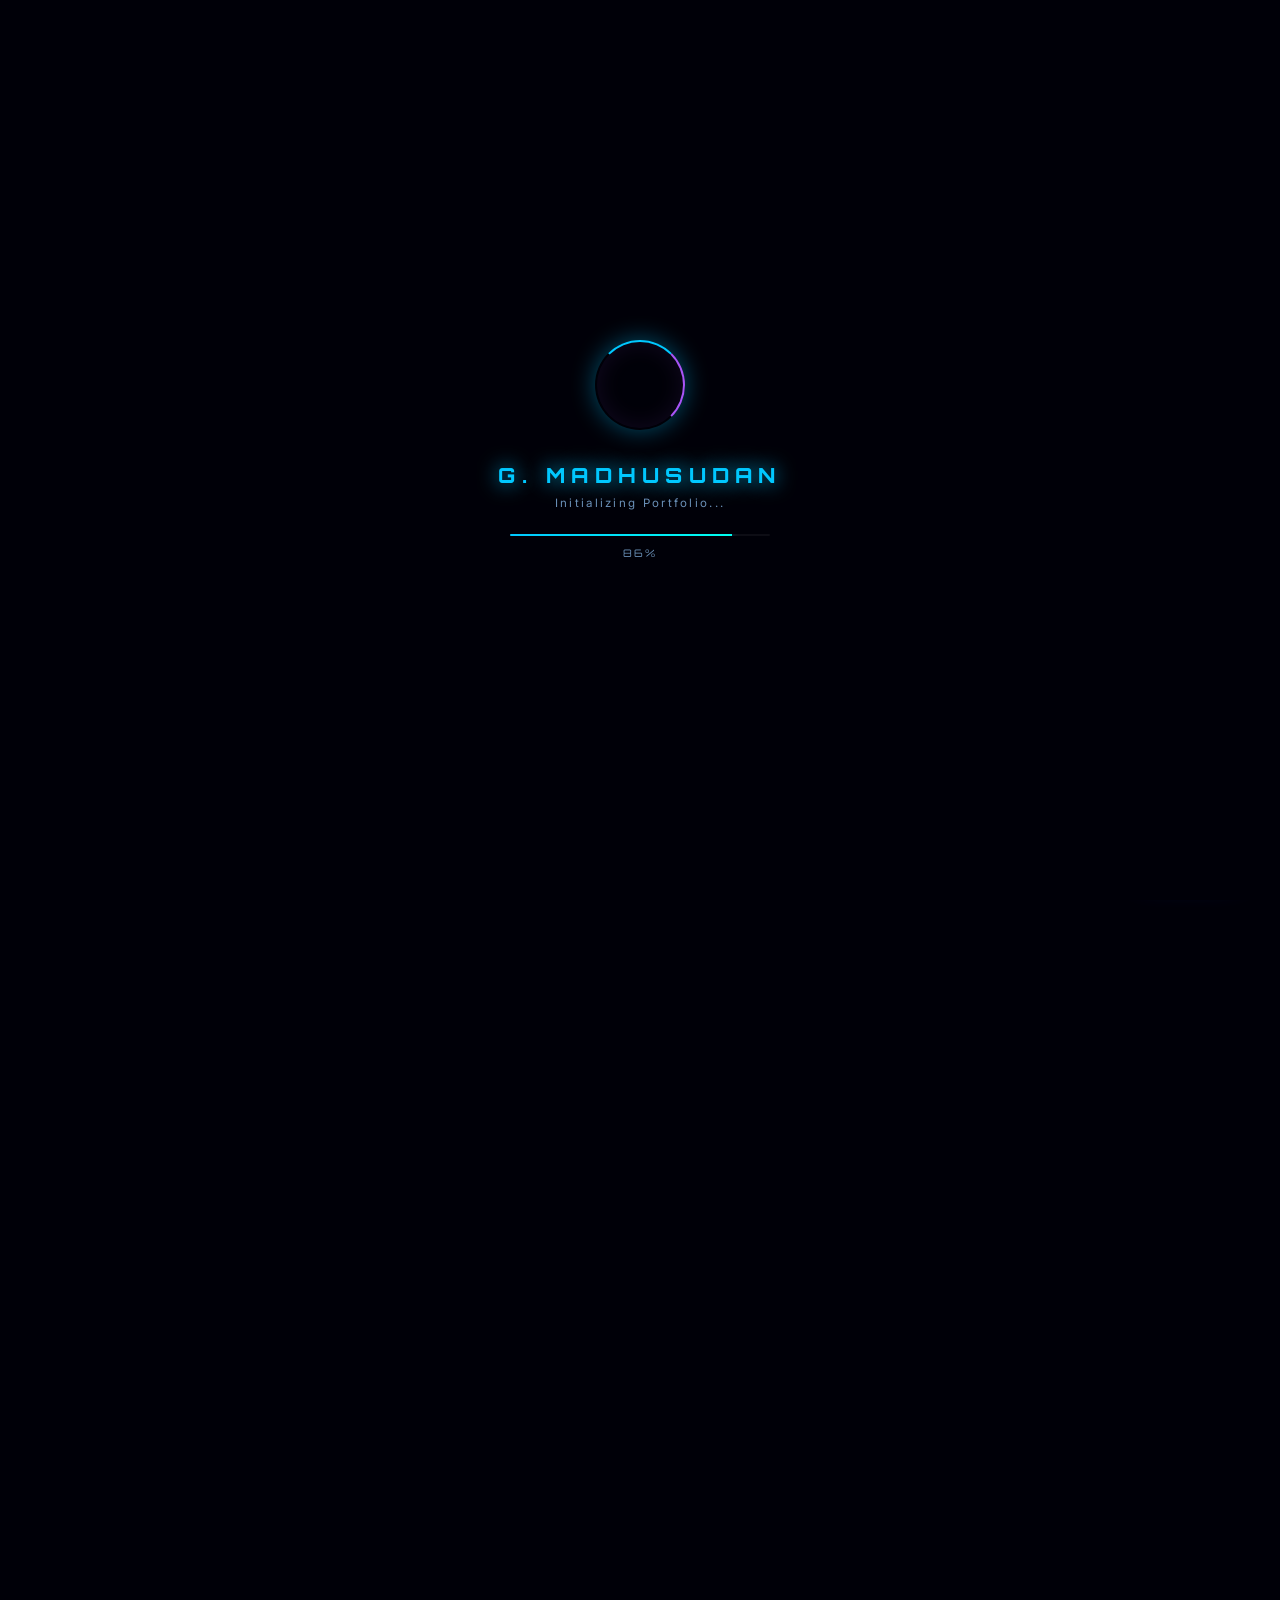
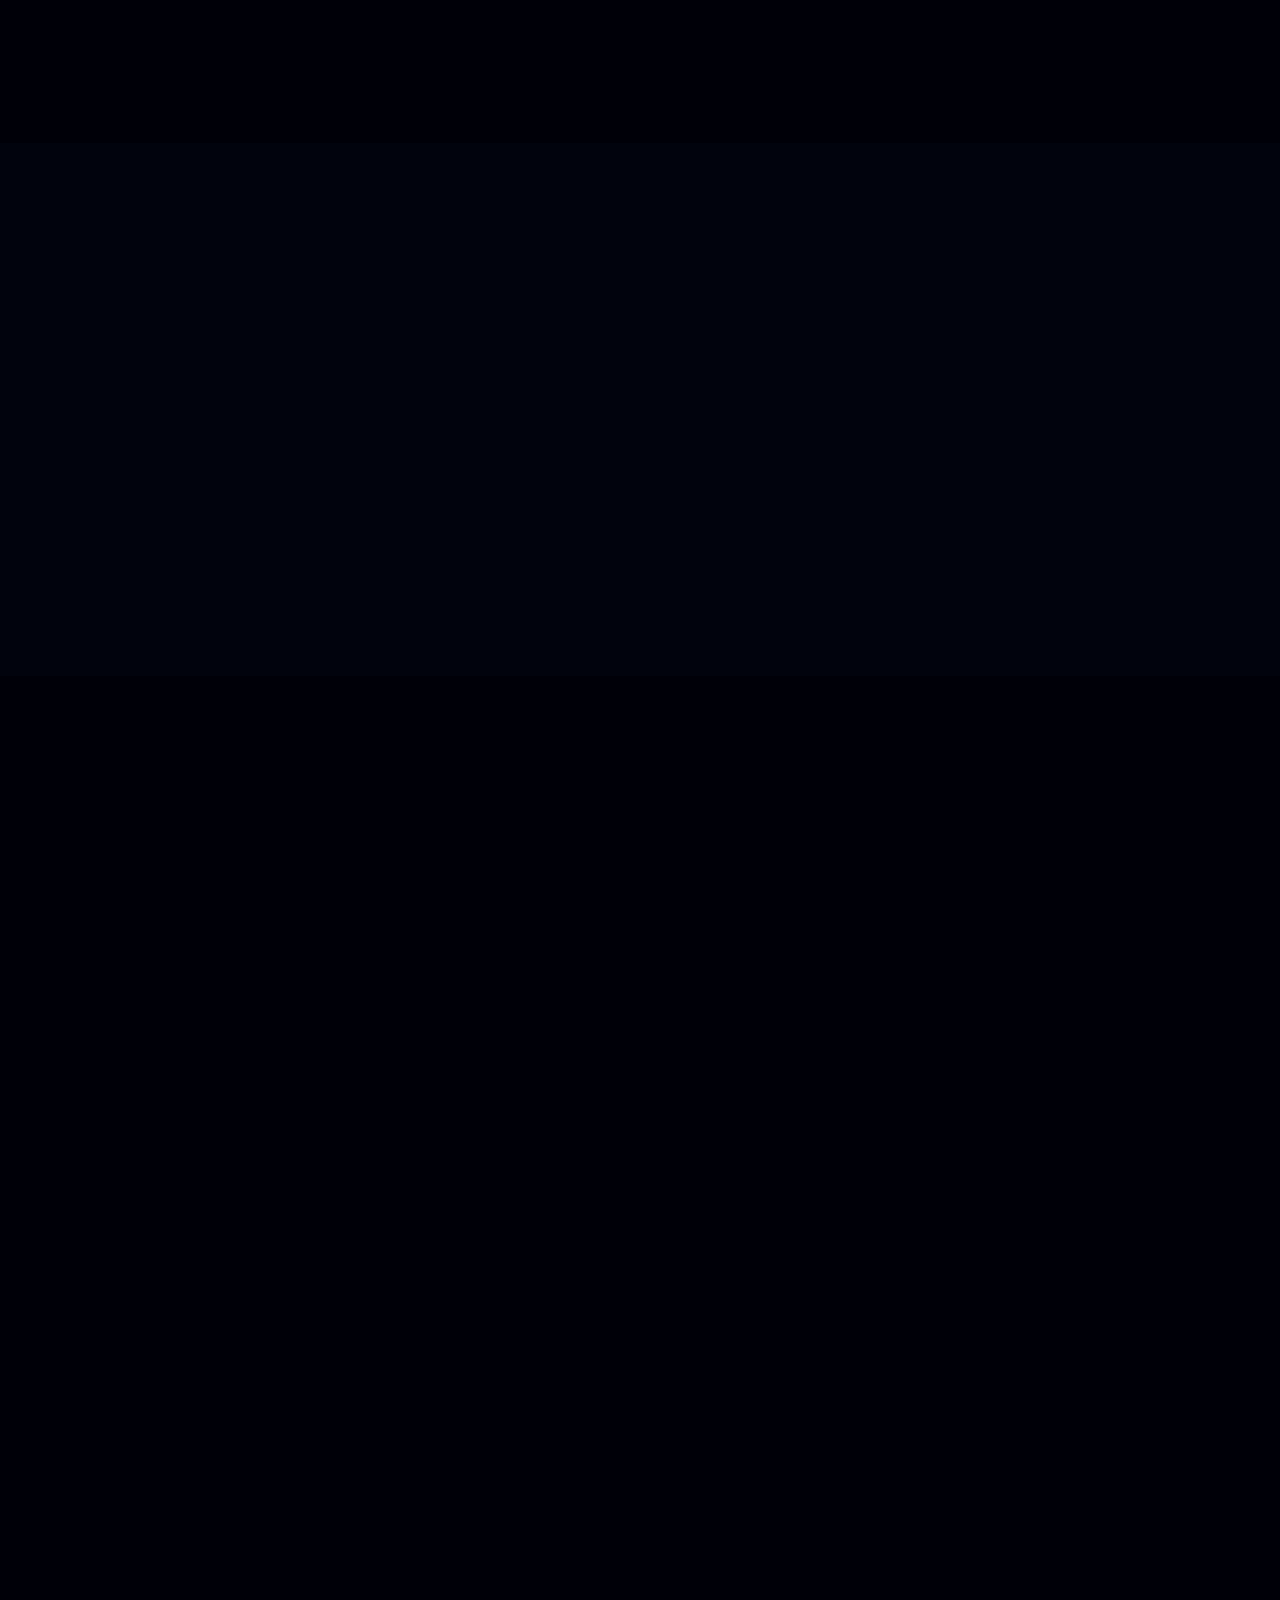
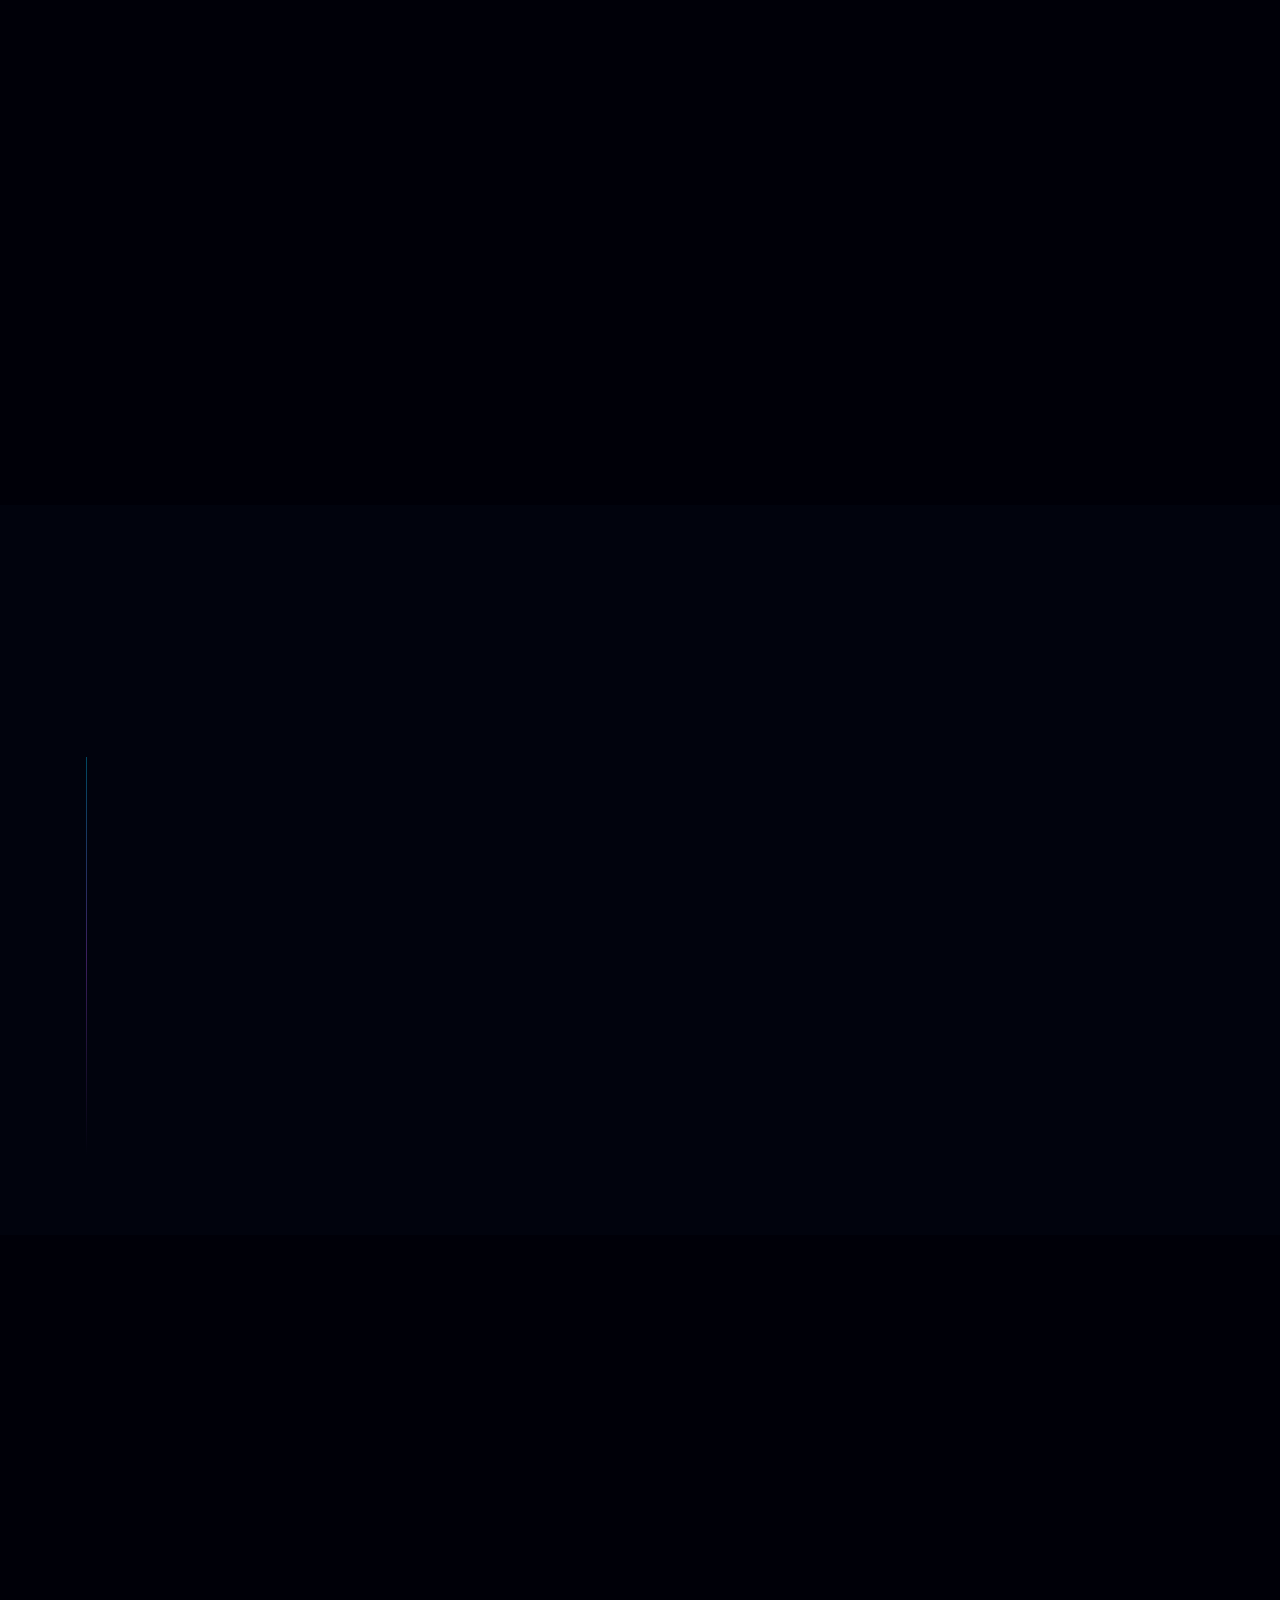
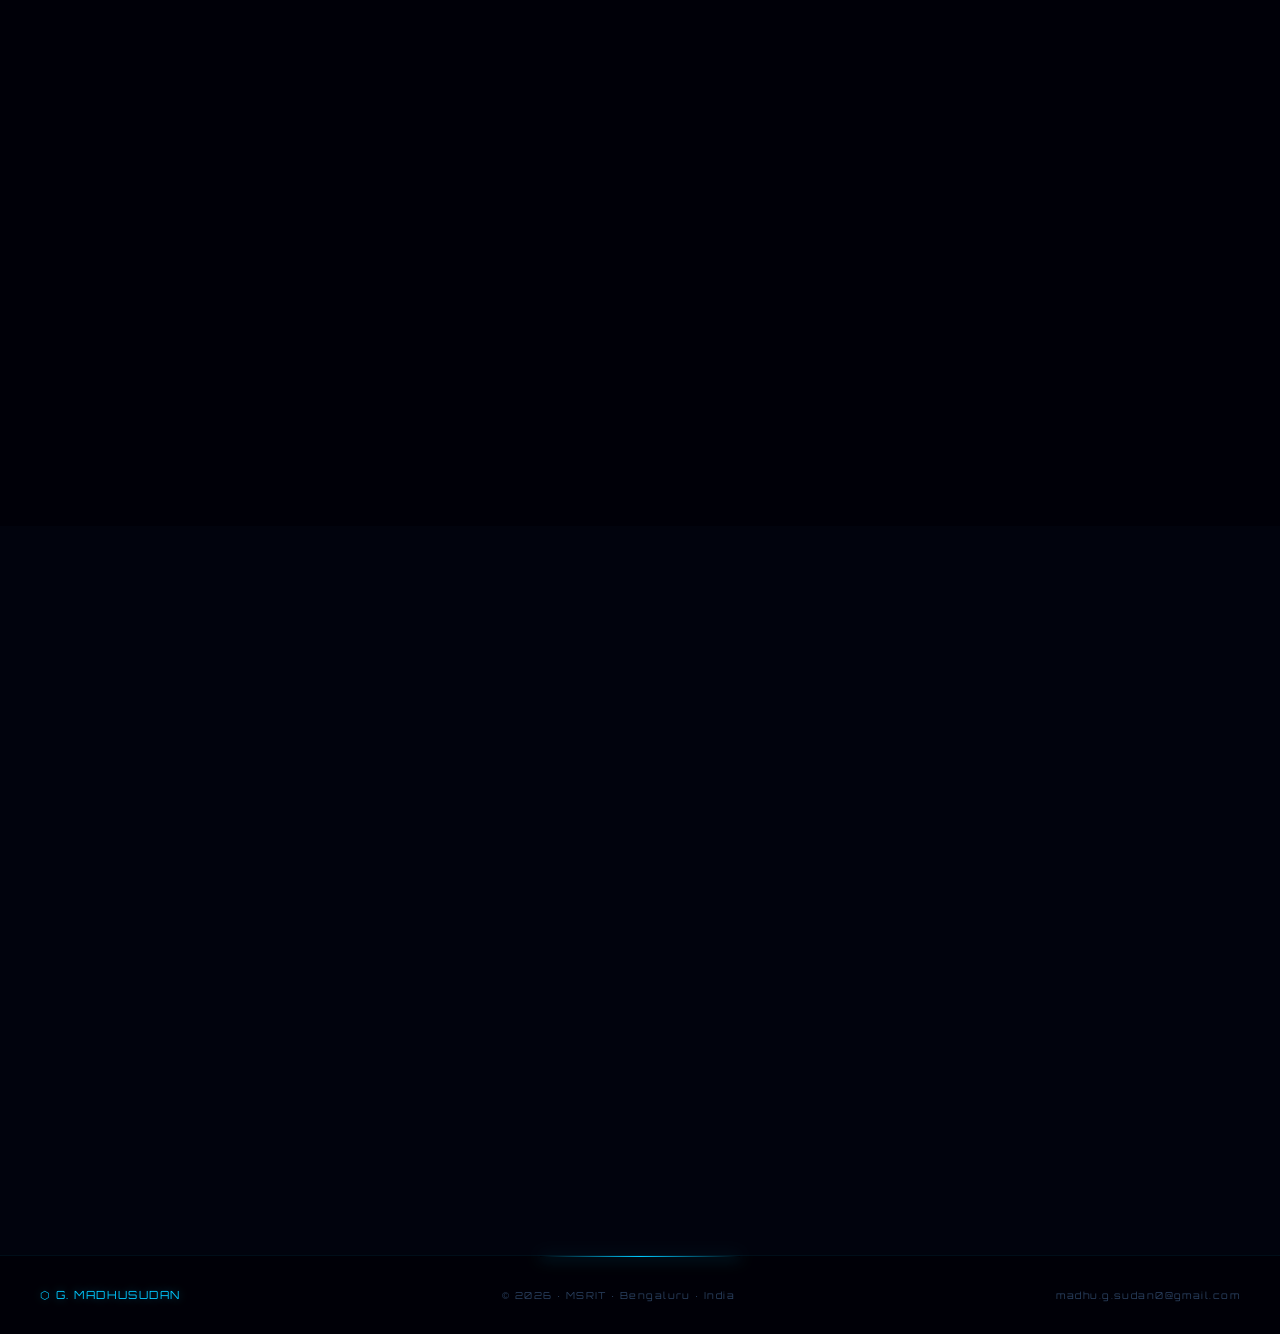
==== commit 6b48520e: "Fix all bugs: LinkedIn links, GitHub text, SmartCrowd SVG, resume display names, skills spacing, mob" ====
--- a/index.html
+++ b/index.html
@@ -55,7 +55,7 @@
         <a href="https://github.com/Madhusudan2005" target="_blank" class="nav-icon-btn" title="GitHub">
           <svg viewBox="0 0 24 24" fill="currentColor" width="17" height="17"><path d="M12 0C5.37 0 0 5.37 0 12c0 5.31 3.435 9.795 8.205 11.385.6.105.825-.255.825-.57 0-.285-.015-1.23-.015-2.235-3.015.555-3.795-.735-4.035-1.41-.135-.345-.72-1.41-1.23-1.695-.42-.225-1.02-.78-.015-.795.945-.015 1.62.87 1.845 1.23 1.08 1.815 2.805 1.305 3.495.99.105-.78.42-1.305.765-1.605-2.67-.3-5.46-1.335-5.46-5.925 0-1.305.465-2.385 1.23-3.225-.12-.3-.54-1.53.12-3.18 0 0 1.005-.315 3.3 1.23.96-.27 1.98-.405 3-.405s2.04.135 3 .405c2.295-1.56 3.3-1.23 3.3-1.23.66 1.65.24 2.88.12 3.18.765.84 1.23 1.905 1.23 3.225 0 4.605-2.805 5.625-5.475 5.925.435.375.81 1.095.81 2.22 0 1.605-.015 2.895-.015 3.3 0 .315.225.69.825.57A12.02 12.02 0 0 0 24 12c0-6.63-5.37-12-12-12z"/></svg>
         </a>
-        <a href="https://linkedin.com/" target="_blank" class="nav-icon-btn" title="LinkedIn">
+        <a href="https://linkedin.com/in/g-madhusudan" target="_blank" class="nav-icon-btn" title="LinkedIn">
           <svg viewBox="0 0 24 24" fill="currentColor" width="17" height="17"><path d="M20.447 20.452h-3.554v-5.569c0-1.328-.027-3.037-1.852-3.037-1.853 0-2.136 1.445-2.136 2.939v5.667H9.351V9h3.414v1.561h.046c.477-.9 1.637-1.85 3.37-1.85 3.601 0 4.267 2.37 4.267 5.455v6.286zM5.337 7.433a2.062 2.062 0 0 1-2.063-2.065 2.064 2.064 0 1 1 2.063 2.065zm1.782 13.019H3.555V9h3.564v11.452zM22.225 0H1.771C.792 0 0 .774 0 1.729v20.542C0 23.227.792 24 1.771 24h20.451C23.2 24 24 23.227 24 22.271V1.729C24 .774 23.2 0 22.222 0h.003z"/></svg>
         </a>
         <a href="resume.html" target="_blank" class="nav-resume-btn">
@@ -452,11 +452,11 @@
               </span>
               <div><span class="contact-label">GitHub</span><span class="contact-val">github.com/Madhusudan2005</span></div>
             </a>
-            <a href="https://linkedin.com/" target="_blank" class="contact-item" id="contactLI">
+            <a href="https://linkedin.com/in/g-madhusudan" target="_blank" class="contact-item" id="contactLI">
               <span class="contact-ico">
                 <svg viewBox="0 0 24 24" fill="currentColor" width="18" height="18"><path d="M20.447 20.452h-3.554v-5.569c0-1.328-.027-3.037-1.852-3.037-1.853 0-2.136 1.445-2.136 2.939v5.667H9.351V9h3.414v1.561h.046c.477-.9 1.637-1.85 3.37-1.85 3.601 0 4.267 2.37 4.267 5.455v6.286zM5.337 7.433a2.062 2.062 0 0 1-2.063-2.065 2.064 2.064 0 1 1 2.063 2.065zm1.782 13.019H3.555V9h3.564v11.452zM22.225 0H1.771C.792 0 0 .774 0 1.729v20.542C0 23.227.792 24 1.771 24h20.451C23.2 24 24 23.227 24 22.271V1.729C24 .774 23.2 0 22.222 0h.003z"/></svg>
               </span>
-              <div><span class="contact-label">LinkedIn</span><span class="contact-val">linkedin.com/in/madhu</span></div>
+              <div><span class="contact-label">LinkedIn</span><span class="contact-val">linkedin.com/in/g-madhusudan</span></div>
             </a>
           </div>
         </div>
--- a/style.css
+++ b/style.css
@@ -222,10 +222,7 @@
 /* ═══════════════════════════════════════
    SECTIONS — BASE
 ═══════════════════════════════════════ */
-.section {
-  position: relative; z-index: 1;
-  padding: 120px 0 100px;
-}
+.section { position: relative; z-index: 1; padding: 100px 0 80px; }
 .section:first-of-type { padding-top: 0; }
 .alt-section { background: rgba(2,5,18,.6); }
 
@@ -495,6 +492,7 @@
 /* ═══════════════════════════════════════
    SKILLS SECTION
 ═══════════════════════════════════════ */
+#skills.section { padding-bottom: 80px; }
 .skills-grid { display: grid; grid-template-columns: repeat(4, 1fr); gap: 1.2rem; }
 .sp-node {
   background: rgba(0,8,28,.65); border: 1px solid var(--glass-b);
@@ -531,16 +529,21 @@
    PROJECTS SECTION
 ═══════════════════════════════════════ */
 .projects-grid { display: grid; grid-template-columns: repeat(2, 1fr); gap: 1.4rem; }
-/* Featured card spans full width */
+/* Featured card animated glow border */
 .proj-card.featured-card {
   grid-column: span 2;
   display: grid;
   grid-template-columns: 1fr 1fr;
   gap: 2rem;
   align-items: start;
-  background: linear-gradient(135deg, rgba(0,20,50,.9), rgba(10,0,30,.9));
-  border-color: rgba(0,200,255,.2);
+  background: linear-gradient(135deg, rgba(0,20,50,.92), rgba(10,0,30,.92));
+  border-color: rgba(0,200,255,.25);
   padding: 2.2rem 2.5rem;
+  animation: featuredPulse 4s ease-in-out infinite;
+}
+@keyframes featuredPulse {
+  0%,100% { box-shadow: 0 0 0 1px rgba(0,200,255,.2), 0 20px 60px rgba(0,0,0,.5); }
+  50% { box-shadow: 0 0 0 2px rgba(0,200,255,.4), 0 20px 80px rgba(0,200,255,.12); }
 }
 .proj-card.featured-card .proj-featured-left { display: flex; flex-direction: column; }
 .proj-card.featured-card .proj-featured-right {
@@ -674,24 +677,24 @@
   border-radius: 12px; text-decoration: none; cursor: none;
   transition: all .3s ease;
 }
-.contact-item:hover { border-color: var(--glass-b2); transform: translateX(6px); background: rgba(0,16,40,.8); }
+.contact-item:hover { border-color: var(--glass-b2); transform: translateX(6px); background: rgba(0,16,40,.8); box-shadow: 0 8px 30px rgba(0,0,0,.3); }
 .contact-ico { width: 38px; height: 38px; border-radius: 9px; background: rgba(0,200,255,.07); border: 1px solid var(--glass-b); display: flex; align-items: center; justify-content: center; color: var(--neon); font-size: 1rem; flex-shrink: 0; }
 .contact-label { display: block; font-size: .63rem; color: var(--muted); text-transform: uppercase; letter-spacing: .12em; margin-bottom: .1rem; }
 .contact-val { display: block; font-size: .87rem; color: var(--text); font-weight: 500; }
 
 .contact-form { display: flex; flex-direction: column; gap: 1.4rem; }
 .cf-field { display: flex; flex-direction: column; gap: .3rem; position: relative; }
-.cf-field label { font-family: var(--font-d); font-size: .62rem; letter-spacing: .18em; text-transform: uppercase; color: var(--muted); }
+.cf-field label { font-family: var(--font-d); font-size: .62rem; letter-spacing: .18em; text-transform: uppercase; color: var(--dim); }
 .cf-field input, .cf-field textarea {
   padding: .75rem 0; background: transparent;
-  border: none; border-bottom: 1px solid rgba(255,255,255,.07);
+  border: none; border-bottom: 1px solid rgba(255,255,255,.1);
   color: var(--text); font-family: var(--font-b); font-size: .93rem;
   outline: none; resize: vertical; transition: border-color .3s ease;
 }
 .cf-field input::placeholder, .cf-field textarea::placeholder { color: var(--muted); }
 .cf-line { position: absolute; bottom: 0; left: 0; width: 0; height: 1.5px; background: linear-gradient(90deg, var(--neon), #0060ff); transition: width .45s var(--ease); box-shadow: 0 0 8px var(--neon); border-radius: 2px; }
 .cf-field input:focus ~ .cf-line, .cf-field textarea:focus ~ .cf-line { width: 100%; }
-.cf-field input:focus, .cf-field textarea:focus { border-bottom-color: transparent; }
+.cf-field input:focus, .cf-field textarea:focus { border-bottom-color: transparent; color: var(--text); }
 
 /* ═══════════════════════════════════════
    BACK TO TOP BUTTON
@@ -807,13 +810,14 @@
 @media (max-width: 860px) {
   .about-grid { grid-template-columns: 1fr; }
   .about-photo-col { order: -1; }
-  .skills-grid { grid-template-columns: 1fr; }
+  .skills-grid { grid-template-columns: repeat(2, 1fr); }
   .contact-layout { grid-template-columns: 1fr; }
   .nav-links { display: none; position: fixed; top: var(--nav-h); left: 0; right: 0; flex-direction: column; gap: 0; background: rgba(0,0,8,.97); border-bottom: 1px solid rgba(0,200,255,.1); padding: 1rem 0; z-index: 999; }
   .nav-links.open { display: flex; }
   .nav-link { padding: 1rem 2rem; border-radius: 0; border-bottom: 1px solid rgba(0,200,255,.05); }
   .nav-hamburger { display: flex; }
-  .section { padding: 80px 0 70px; }
+  .section { padding: 80px 0 60px; }
+  #skills.section { padding-bottom: 60px; }
 }
 @media (max-width: 640px) {
   .projects-grid { grid-template-columns: 1fr; }
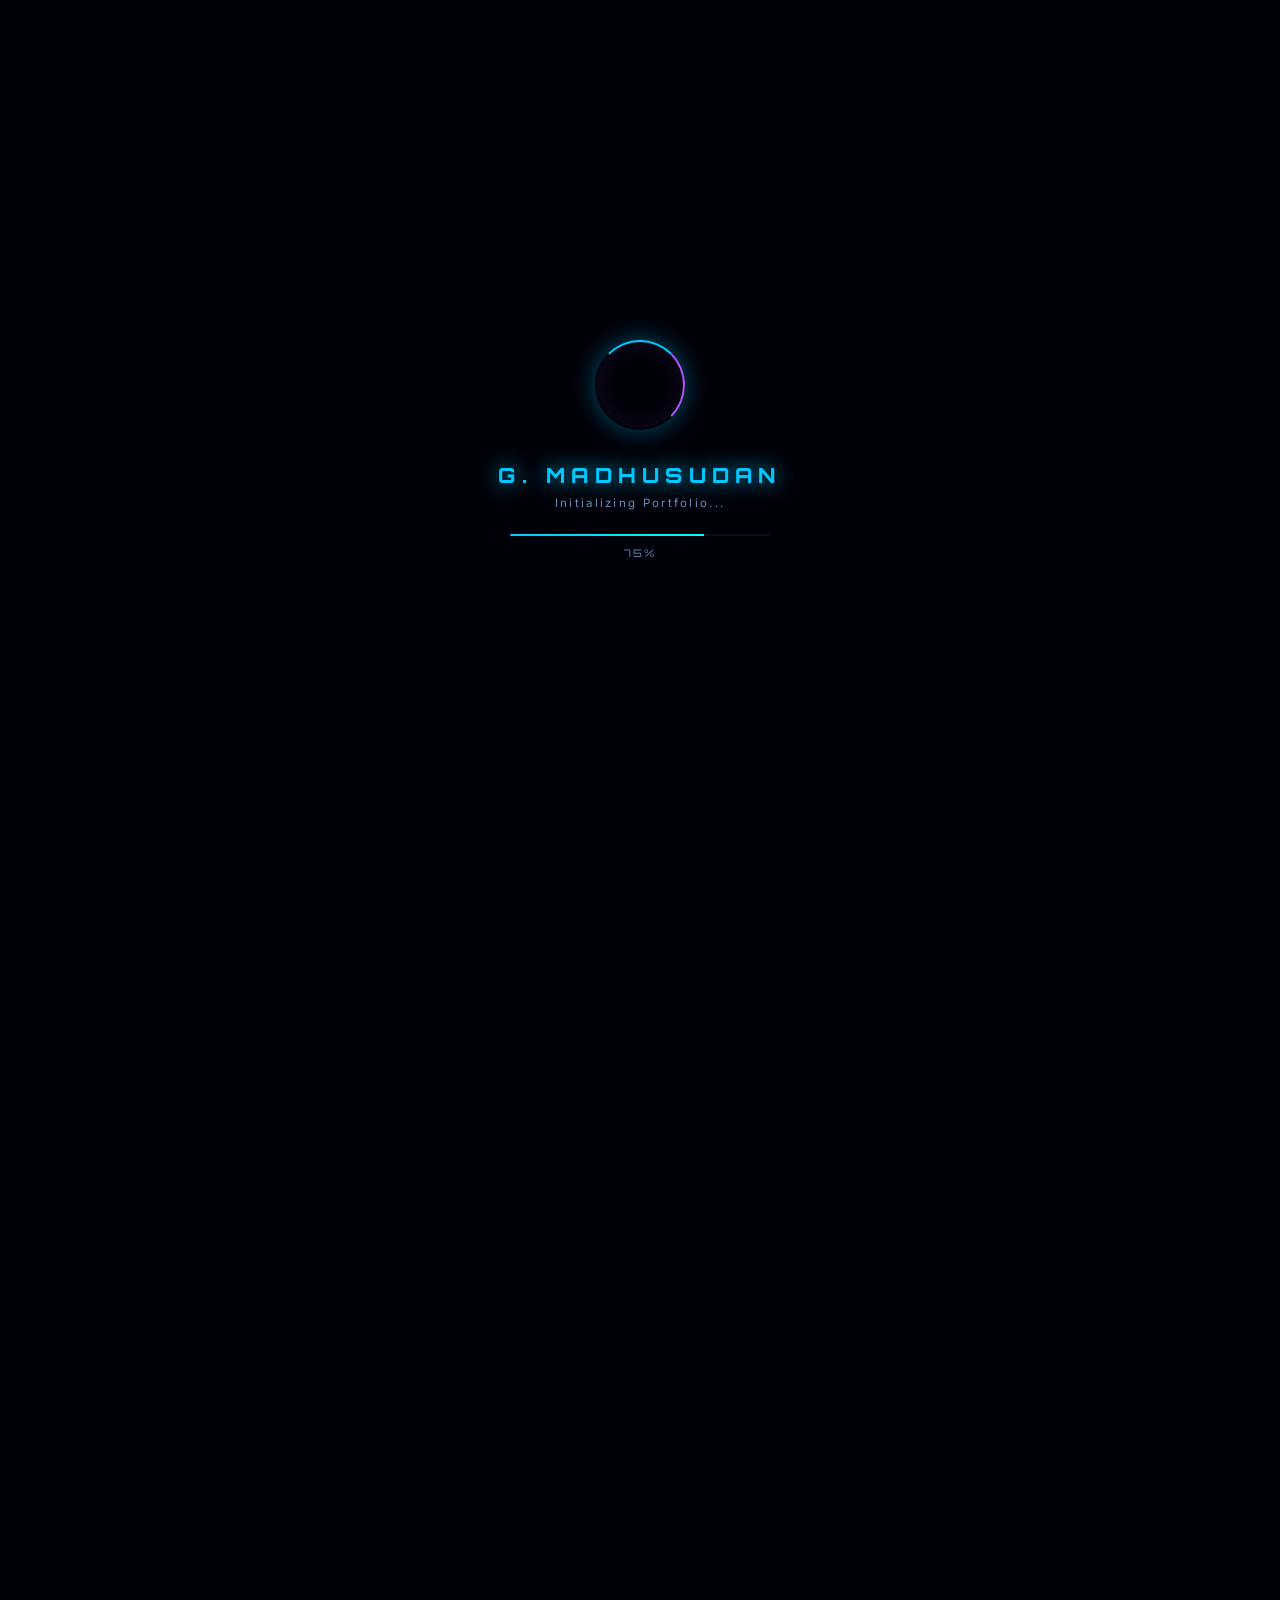
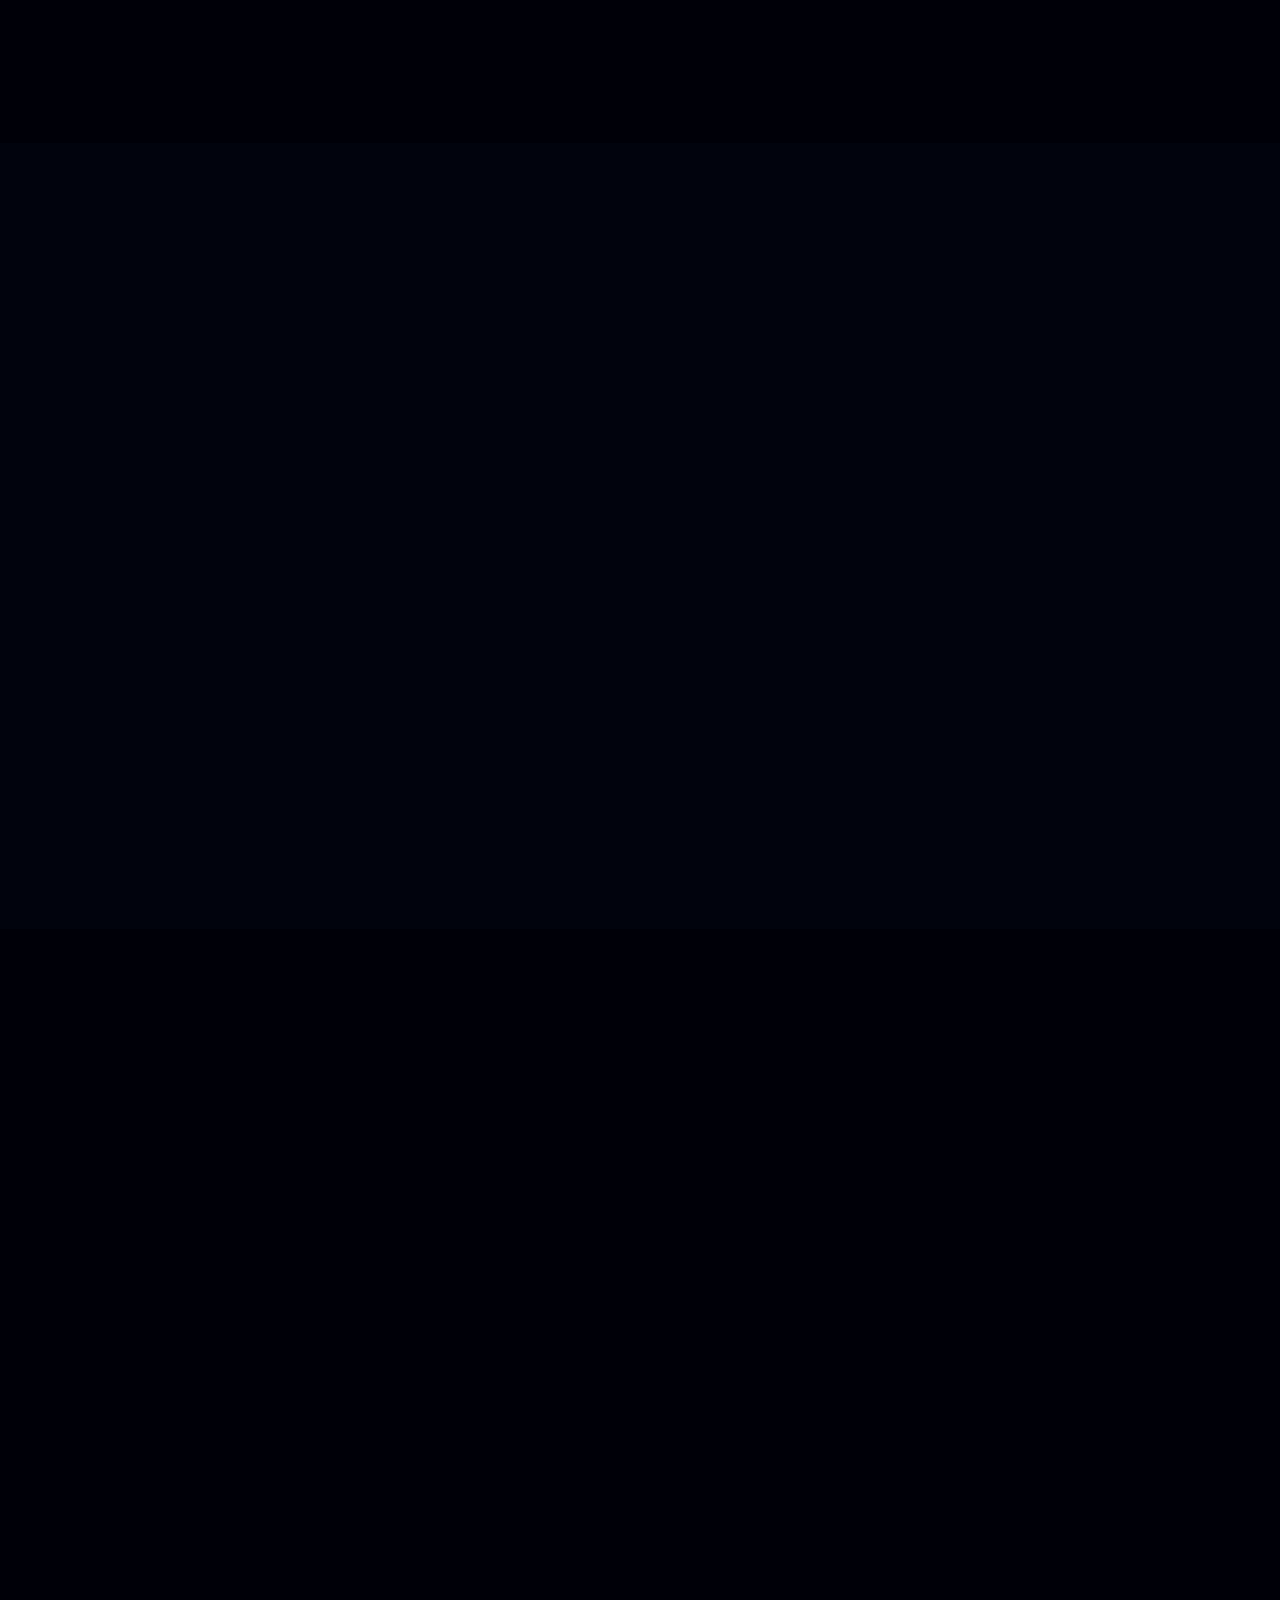
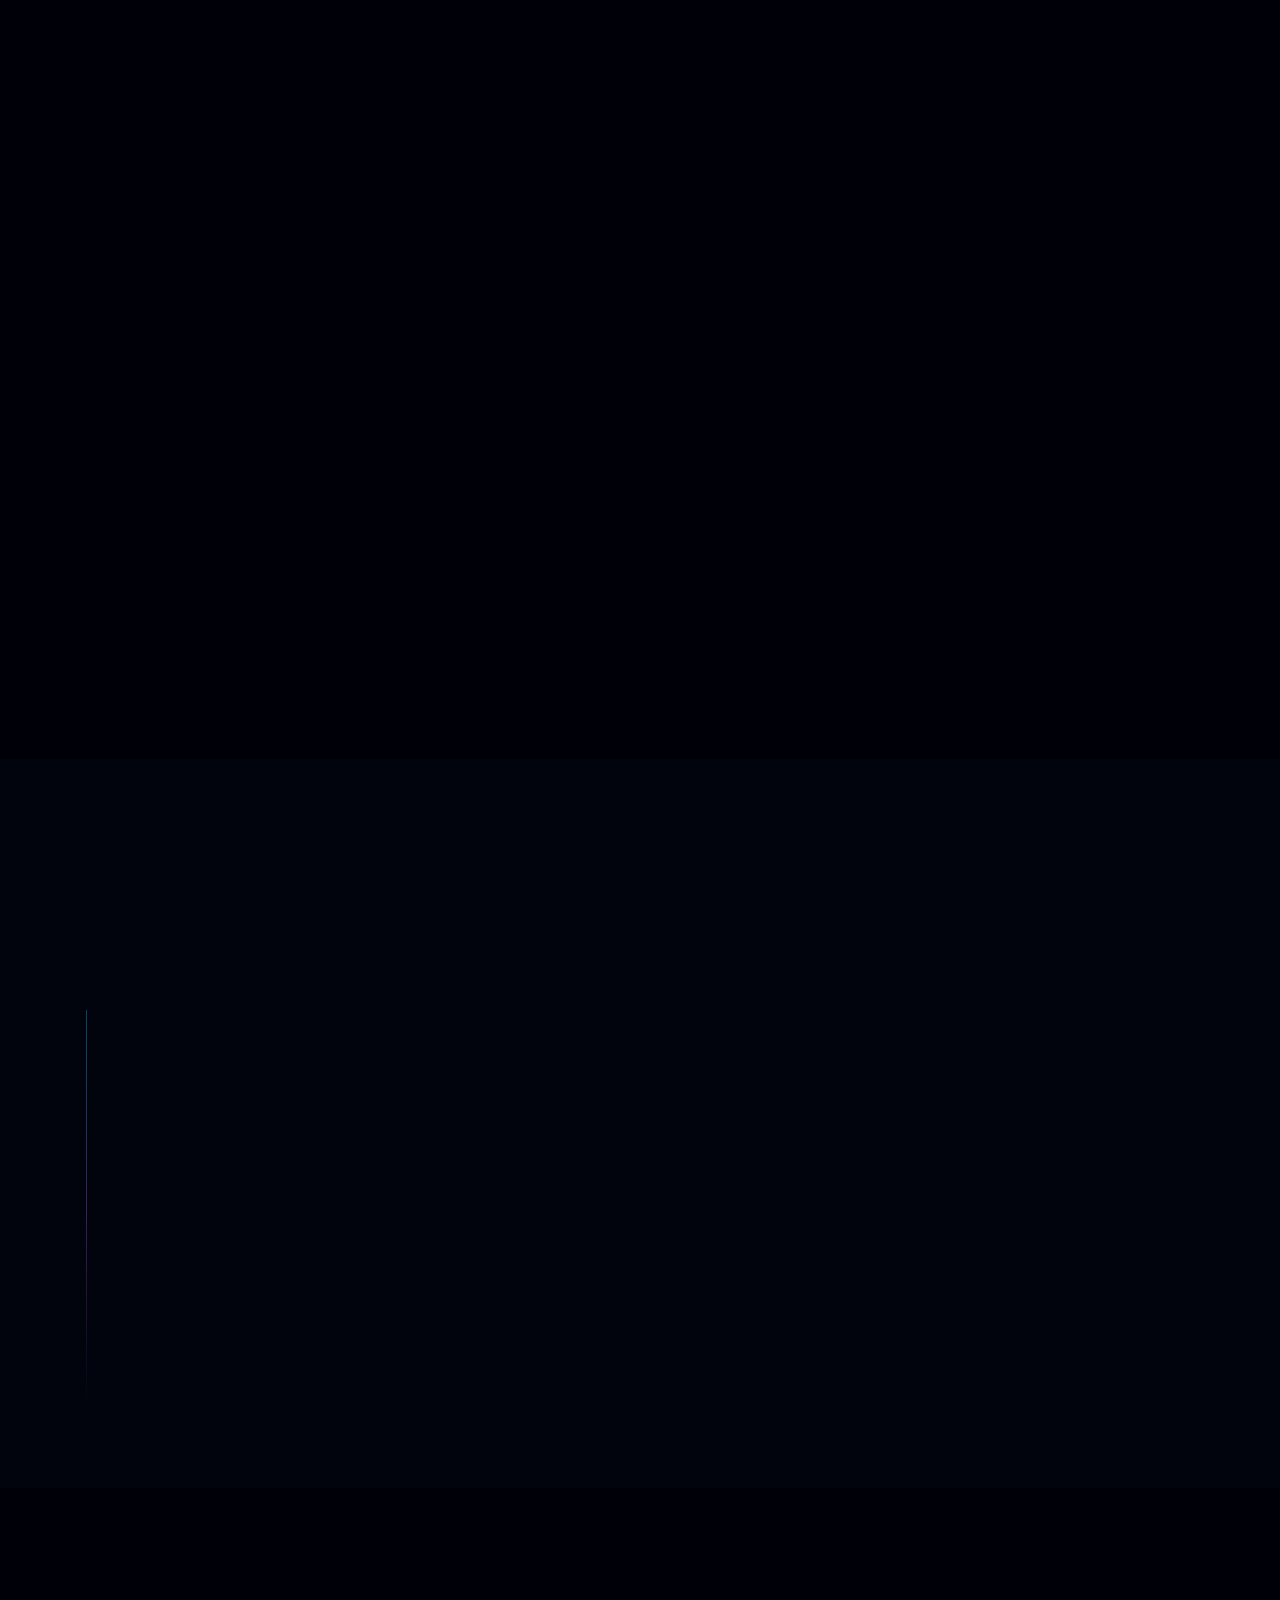
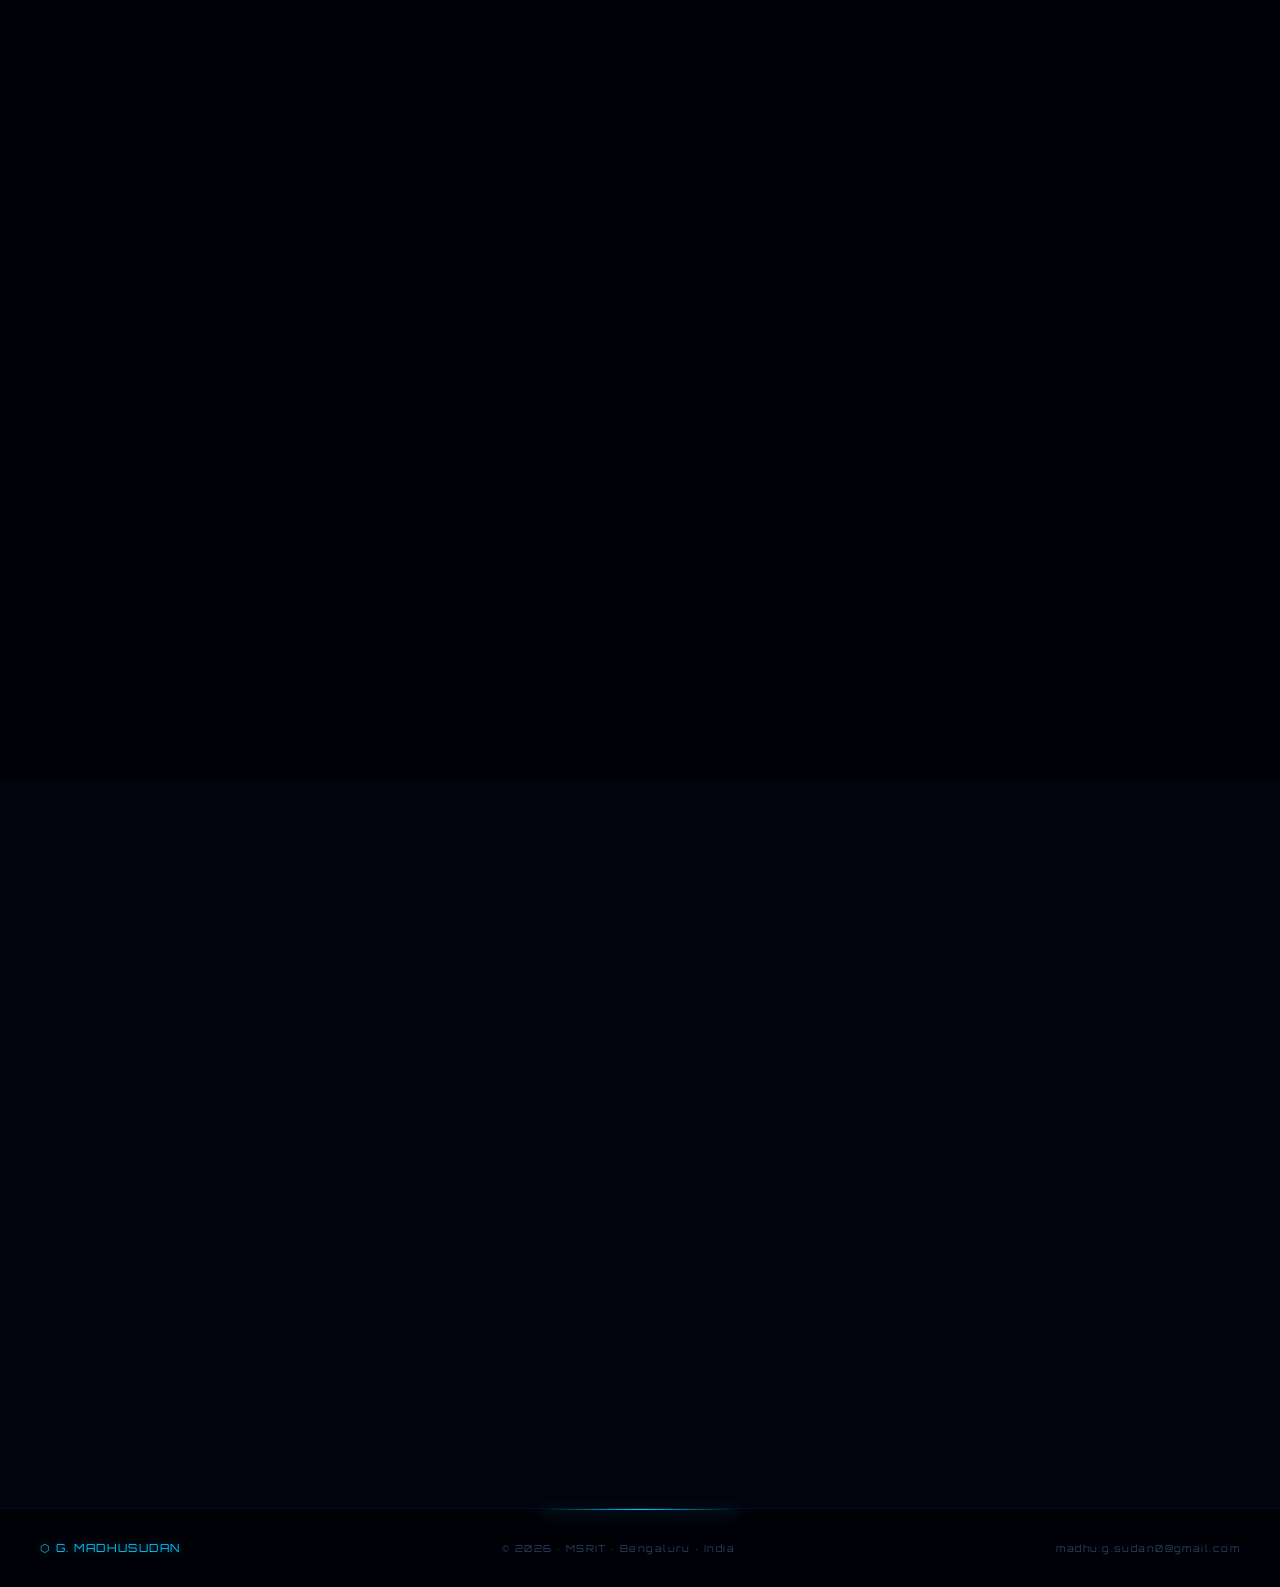
==== commit ed873d8e: "Update skills (PyTorch, LangChain, LangGraph, Google ADK, React, Node, AWS, Docker etc), add neural " ====
--- a/index.html
+++ b/index.html
@@ -21,6 +21,8 @@
 
   <!-- ═══ PARTICLE BACKGROUND ═══ -->
   <canvas id="particleCanvas"></canvas>
+  <!-- ═══ NEURAL NETWORK SCENE ═══ -->
+  <canvas id="neuralCanvas"></canvas>
 
   <!-- ═══ SCROLL PROGRESS BAR ═══ -->
   <div id="scrollProgress"></div>
@@ -174,34 +176,54 @@
         <div class="section-line reveal-left" style="--d:0.1s"></div>
       </div>
       <div class="skills-grid">
+        <!-- Languages -->
         <div class="sp-node reveal-up" style="--d:0s">
           <div class="sp-node-hdr"><span class="sp-ico">⟨/⟩</span><h3>Languages</h3></div>
           <div class="sp-chips">
-            <span class="chip cl">Python 3</span><span class="chip cl">Java</span><span class="chip cl">C</span>
-            <span class="chip cl">C++</span><span class="chip cl">SQL</span><span class="chip cl">JavaScript</span>
-          </div>
-        </div>
+            <span class="chip cl">Python</span><span class="chip cl">C++</span><span class="chip cl">Java</span>
+            <span class="chip cl">C</span><span class="chip cl">JavaScript</span><span class="chip cl">SQL</span>
+          </div>
+        </div>
+        <!-- AI / ML -->
         <div class="sp-node reveal-up" style="--d:0.08s">
           <div class="sp-node-hdr"><span class="sp-ico">🧠</span><h3>AI / ML</h3></div>
           <div class="sp-chips">
-            <span class="chip ca">TensorFlow</span><span class="chip ca">Keras</span><span class="chip ca">Scikit-learn</span>
-            <span class="chip ca">OpenCV</span><span class="chip ca">SpaCy</span><span class="chip ca">Pandas</span><span class="chip ca">NumPy</span>
-          </div>
-        </div>
+            <span class="chip ca">TensorFlow</span><span class="chip ca">Keras</span><span class="chip ca">PyTorch</span>
+            <span class="chip ca">Scikit-learn</span><span class="chip ca">OpenCV</span><span class="chip ca">LangChain</span>
+            <span class="chip ca">LangGraph</span><span class="chip ca">Google ADK</span><span class="chip ca">Agentic AI</span>
+            <span class="chip ca">Pandas</span><span class="chip ca">NumPy</span>
+          </div>
+        </div>
+        <!-- Web & Databases -->
         <div class="sp-node reveal-up" style="--d:0.16s">
-          <div class="sp-node-hdr"><span class="sp-ico">🛠</span><h3>Web &amp; Tools</h3></div>
+          <div class="sp-node-hdr"><span class="sp-ico">🌐</span><h3>Web &amp; Databases</h3></div>
           <div class="sp-chips">
-            <span class="chip cw">Flask</span><span class="chip cw">HTML/CSS</span><span class="chip cw">Git</span>
-            <span class="chip cw">Power BI</span><span class="chip cw">Postman</span>
-          </div>
-        </div>
-        <div class="sp-node reveal-up" style="--d:0.24s">
+            <span class="chip cw">HTML/CSS</span><span class="chip cw">React.js</span><span class="chip cw">Node.js</span>
+            <span class="chip cw">Flask</span><span class="chip cw">MongoDB</span><span class="chip cw">MySQL</span>
+            <span class="chip cw">PostgreSQL</span>
+          </div>
+        </div>
+        <!-- Tools & Platforms -->
+        <div class="sp-node reveal-up" style="--d:0.22s">
+          <div class="sp-node-hdr"><span class="sp-ico">🛠️</span><h3>Tools &amp; Platforms</h3></div>
+          <div class="sp-chips">
+            <span class="chip cg">Git</span><span class="chip cg">GitHub</span><span class="chip cg">AWS</span>
+            <span class="chip cg">Docker</span><span class="chip cg">CUDA</span><span class="chip cg">OpenSearch</span>
+            <span class="chip cg">Postman</span><span class="chip cg">Power BI</span>
+          </div>
+        </div>
+        <!-- Core CS -->
+        <div class="sp-node sp-wide reveal-up" style="--d:0.3s">
           <div class="sp-node-hdr"><span class="sp-ico">⚙️</span><h3>Core CS</h3></div>
           <div class="sp-chips">
-            <span class="chip cc">Data Structures</span><span class="chip cc">Graph Algorithms</span><span class="chip cc">Complexity Analysis</span>
-          </div>
-        </div>
-      </div>
+            <span class="chip cc">Data Structures &amp; Algorithms</span><span class="chip cc">OOP</span>
+            <span class="chip cc">Operating Systems</span><span class="chip cc">DBMS</span>
+            <span class="chip cc">Computer Networks</span><span class="chip cc">Hadoop</span>
+            <span class="chip cc">Apache Spark</span><span class="chip cc">Complexity Analysis</span>
+          </div>
+        </div>
+      </div>
+
     </div>
   </section>
 
--- a/style.css
+++ b/style.css
@@ -52,6 +52,15 @@
   pointer-events: none;
 }
 
+/* ── NEURAL NETWORK CANVAS ── */
+#neuralCanvas {
+  position: fixed; inset: 0;
+  width: 100%; height: 100%;
+  z-index: 0;
+  pointer-events: none;
+  opacity: 0.55;
+}
+
 /* ── SCROLL PROGRESS ── */
 #scrollProgress {
   position: fixed; top: 0; left: 0;
@@ -253,22 +262,40 @@
 }
 
 /* ═══════════════════════════════════════
-   REVEAL ANIMATIONS
+   REVEAL ANIMATIONS — ultra-smooth
 ═══════════════════════════════════════ */
 .reveal-up, .reveal-left, .reveal-item {
   opacity: 0;
-  transition: opacity .7s var(--ease), transform .7s var(--ease);
+  transition:
+    opacity .8s var(--ease),
+    transform .8s var(--ease),
+    filter .8s var(--ease);
   transition-delay: var(--d, 0s);
-}
-.reveal-up    { transform: translateY(40px); }
-.reveal-left  { transform: translateX(-30px); }
-.reveal-item  { transform: translateY(24px) scale(.97); }
+  will-change: opacity, transform;
+}
+.reveal-up   { transform: translateY(48px); filter: blur(4px); }
+.reveal-left { transform: translateX(-36px); filter: blur(3px); }
+.reveal-item { transform: translateY(28px) scale(.96); filter: blur(3px); }
 
 .reveal-up.visible,
 .reveal-left.visible,
 .reveal-item.visible {
   opacity: 1;
   transform: translateY(0) translateX(0) scale(1);
+  filter: blur(0);
+}
+
+/* Floating orbs — decorative background for sections */
+.orb {
+  position: absolute;
+  border-radius: 50%;
+  pointer-events: none;
+  z-index: 0;
+  animation: orbFloat var(--dur, 14s) ease-in-out var(--delay, 0s) infinite alternate;
+}
+@keyframes orbFloat {
+  0%   { transform: translate(0, 0) scale(1); }
+  100% { transform: translate(var(--tx, 30px), var(--ty, -30px)) scale(var(--s, 1.1)); }
 }
 
 /* ═══════════════════════════════════════
@@ -493,7 +520,10 @@
    SKILLS SECTION
 ═══════════════════════════════════════ */
 #skills.section { padding-bottom: 80px; }
+/* 4-column grid; Core CS card spans all 4 */
 .skills-grid { display: grid; grid-template-columns: repeat(4, 1fr); gap: 1.2rem; }
+.sp-wide { grid-column: span 4; }
+.sp-wide .sp-chips { flex-wrap: wrap; }
 .sp-node {
   background: rgba(0,8,28,.65); border: 1px solid var(--glass-b);
   border-radius: 16px; padding: 1.6rem;
@@ -505,11 +535,13 @@
   opacity: 0; transition: opacity .3s ease;
 }
 .sp-node:hover::before { opacity: 1; }
+.sp-node:hover { transform: translateY(-5px); }
+/* Colored per category */
 .sp-node:nth-child(1):hover { border-color: rgba(0,200,255,.35); box-shadow: 0 12px 40px rgba(0,0,0,.4), 0 0 30px rgba(0,200,255,.1); }
 .sp-node:nth-child(2):hover { border-color: rgba(168,85,247,.35); box-shadow: 0 12px 40px rgba(0,0,0,.4), 0 0 30px rgba(168,85,247,.1); }
 .sp-node:nth-child(3):hover { border-color: rgba(0,255,136,.35); box-shadow: 0 12px 40px rgba(0,0,0,.4), 0 0 30px rgba(0,255,136,.1); }
-.sp-node:nth-child(4):hover { border-color: rgba(255,109,0,.35); box-shadow: 0 12px 40px rgba(0,0,0,.4), 0 0 30px rgba(255,109,0,.1); }
-.sp-node:hover { transform: translateY(-5px); }
+.sp-node:nth-child(4):hover { border-color: rgba(251,191,36,.35); box-shadow: 0 12px 40px rgba(0,0,0,.4), 0 0 30px rgba(251,191,36,.1); }
+.sp-node:nth-child(5):hover { border-color: rgba(255,109,0,.35); box-shadow: 0 12px 40px rgba(0,0,0,.4), 0 0 30px rgba(255,109,0,.1); }
 .sp-node-hdr { display: flex; align-items: center; gap: .7rem; margin-bottom: 1.1rem; }
 .sp-ico { width: 38px; height: 38px; background: rgba(0,200,255,.07); border: 1px solid rgba(0,200,255,.15); border-radius: 10px; display: flex; align-items: center; justify-content: center; font-size: 1.1rem; flex-shrink: 0; }
 .sp-node-hdr h3 { font-family: var(--font-d); font-size: .82rem; font-weight: 700; color: var(--text); letter-spacing: .05em; }
@@ -522,6 +554,8 @@
 .ca:hover { box-shadow: 0 4px 18px rgba(168,85,247,.28); background: rgba(168,85,247,.12); }
 .cw { background: rgba(0,255,136,.06); border: 1px solid rgba(0,255,136,.2); color: var(--green); }
 .cw:hover { box-shadow: 0 4px 18px rgba(0,255,136,.22); background: rgba(0,255,136,.12); }
+.cg { background: rgba(251,191,36,.06); border: 1px solid rgba(251,191,36,.2); color: var(--gold); }
+.cg:hover { box-shadow: 0 4px 18px rgba(251,191,36,.22); background: rgba(251,191,36,.12); }
 .cc { background: rgba(255,109,0,.06); border: 1px solid rgba(255,109,0,.2); color: var(--orange); }
 .cc:hover { box-shadow: 0 4px 18px rgba(255,109,0,.22); background: rgba(255,109,0,.12); }
 
@@ -804,6 +838,7 @@
   .projects-grid { grid-template-columns: 1fr 1fr; }
   .proj-card.featured-card { grid-column: span 2; grid-template-columns: 1fr; }
   .skills-grid { grid-template-columns: repeat(2, 1fr); }
+  .sp-wide { grid-column: span 2; }
   .edu-grid { grid-template-columns: 1fr 1fr; }
   .certs-card { grid-column: span 2; }
 }
@@ -823,6 +858,7 @@
   .projects-grid { grid-template-columns: 1fr; }
   .proj-card.featured-card { grid-column: span 1; grid-template-columns: 1fr; }
   .skills-grid { grid-template-columns: 1fr 1fr; }
+  .sp-wide { grid-column: span 2; }
   .edu-grid { grid-template-columns: 1fr; }
   .certs-card { grid-column: span 1; }
   .hero-cta { flex-direction: column; align-items: stretch; }
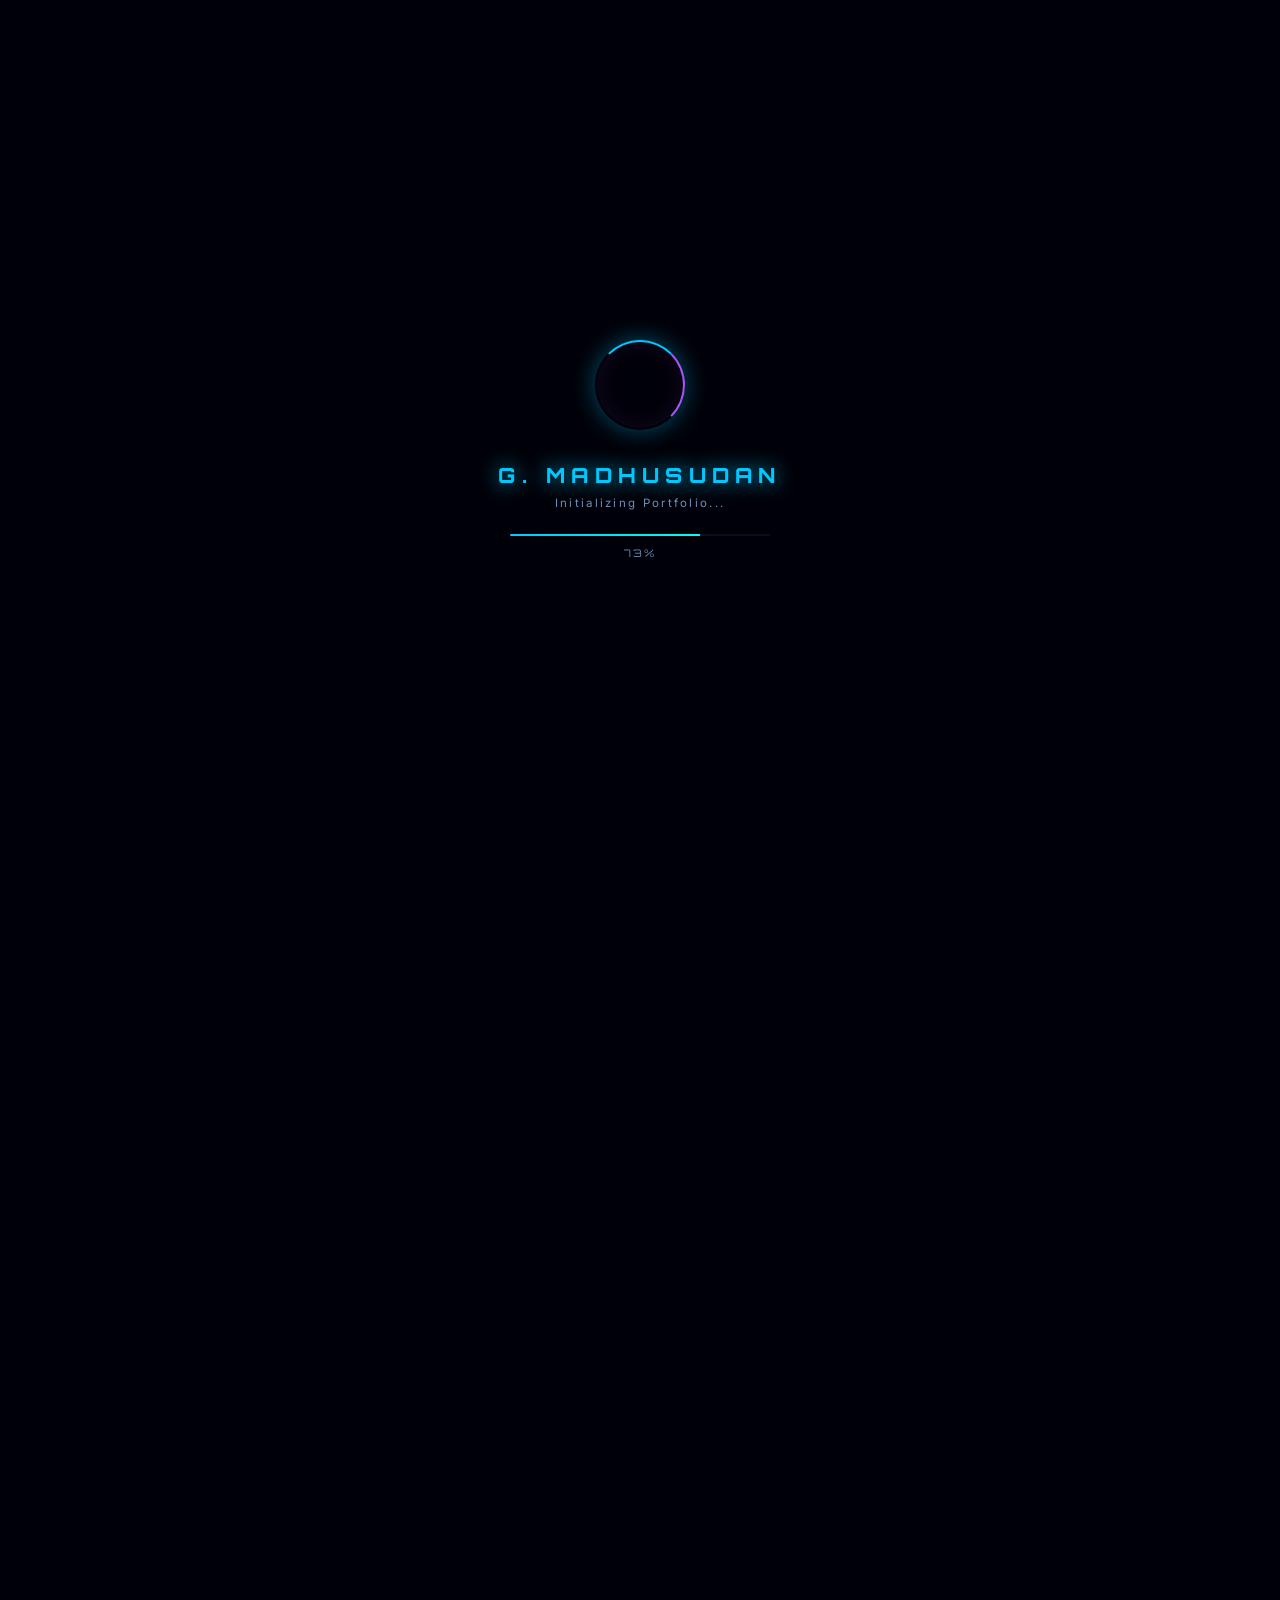
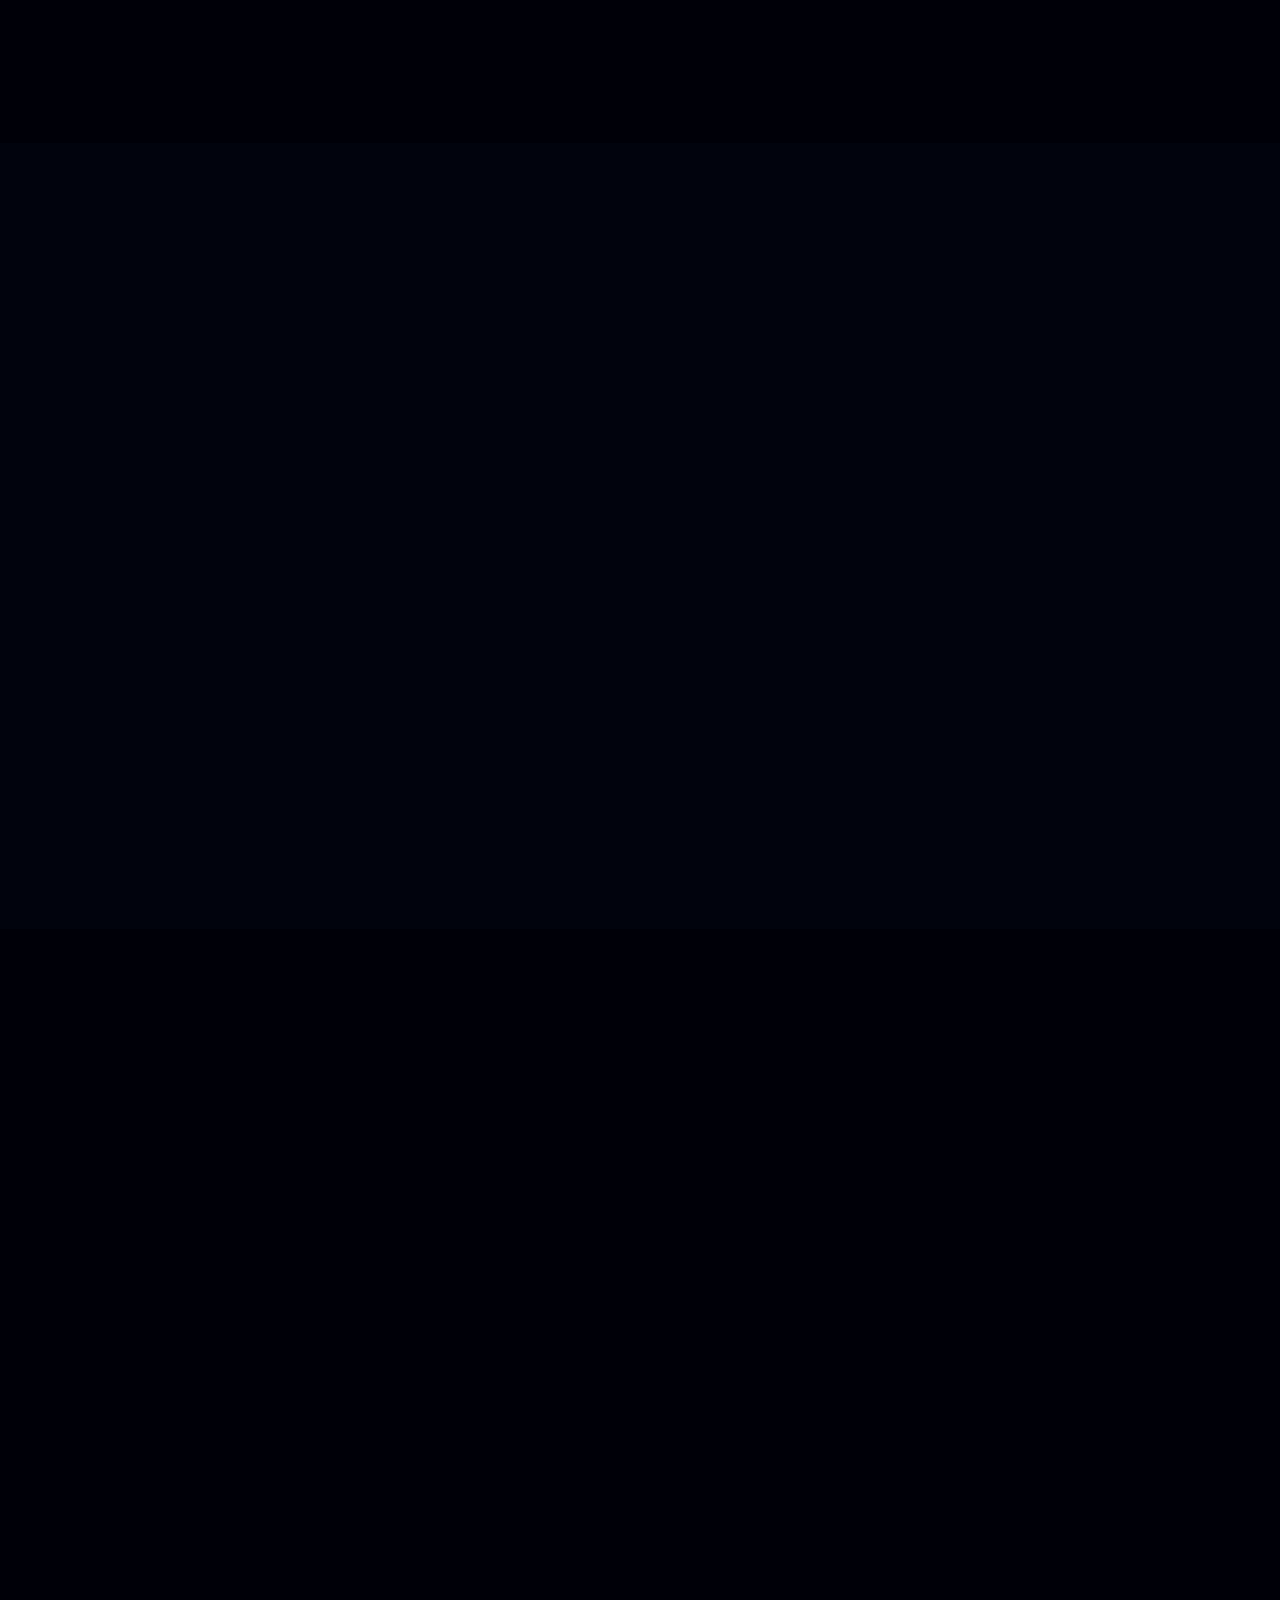
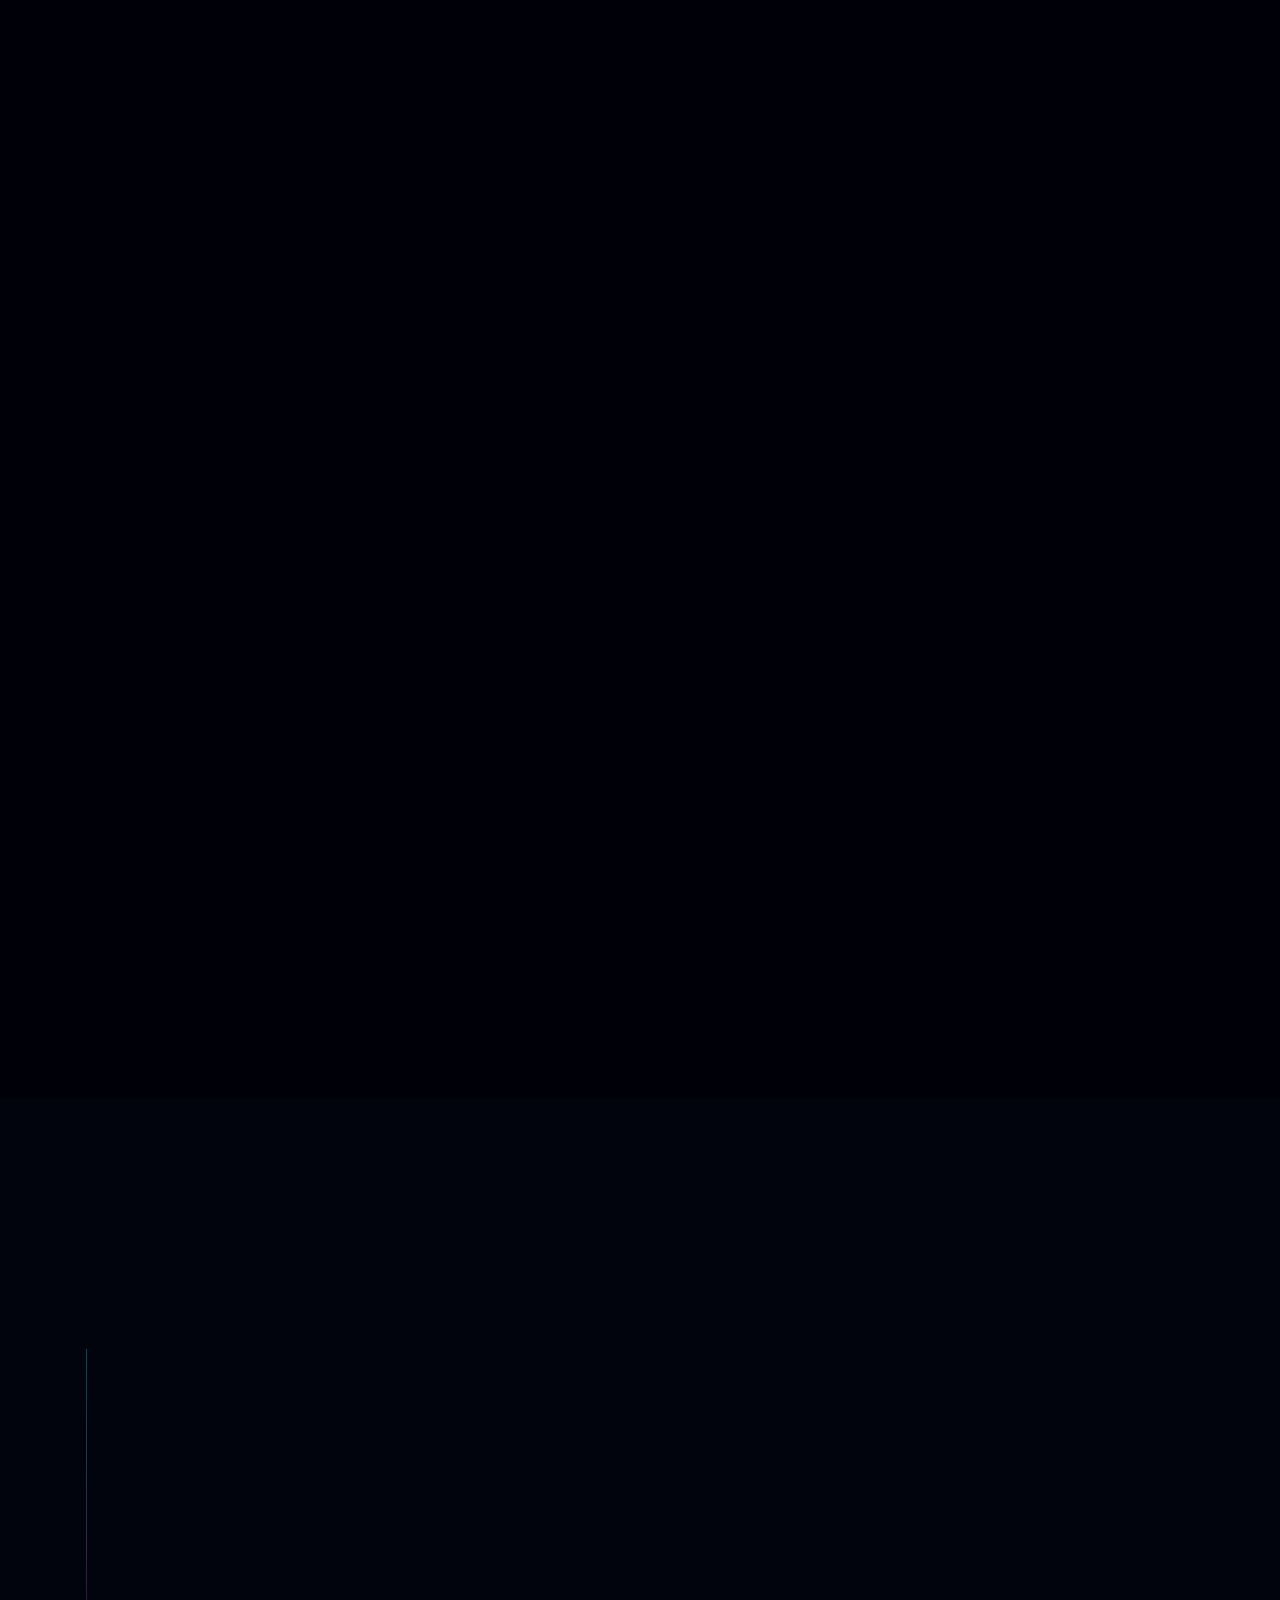
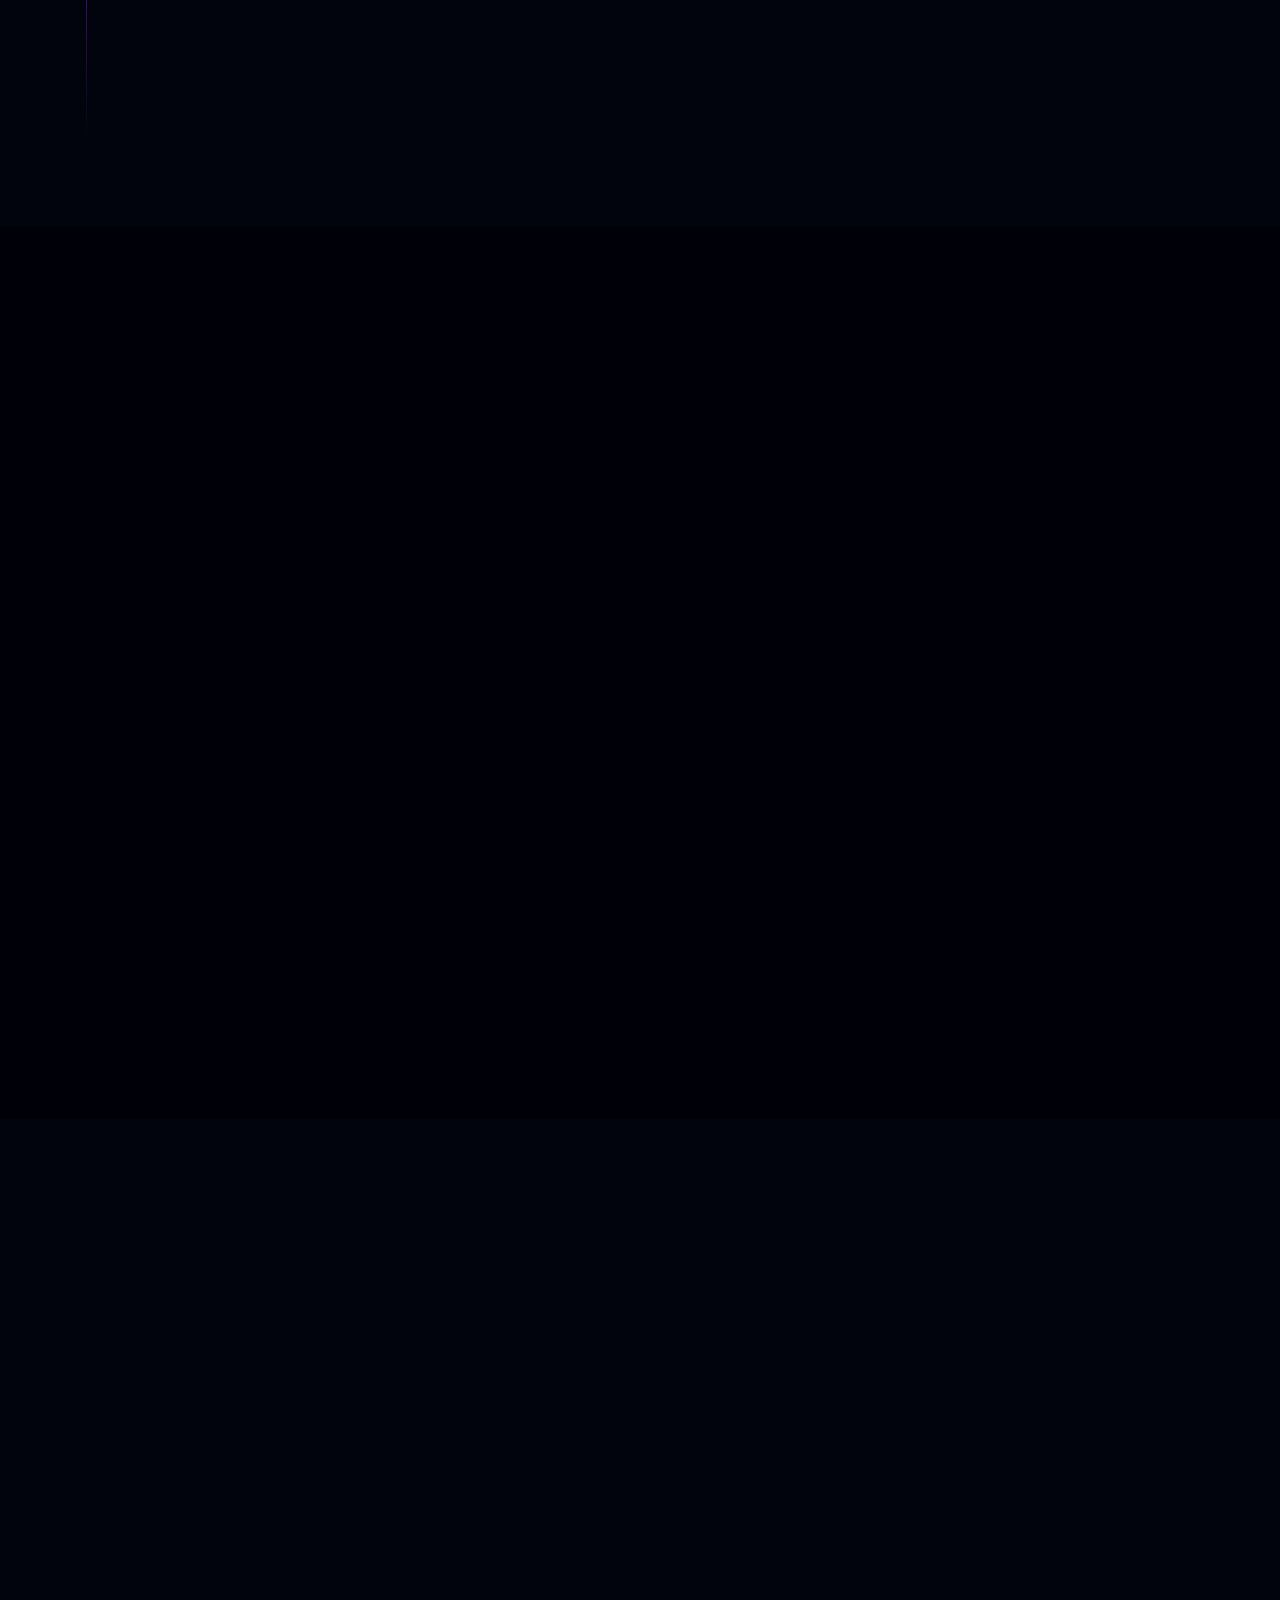
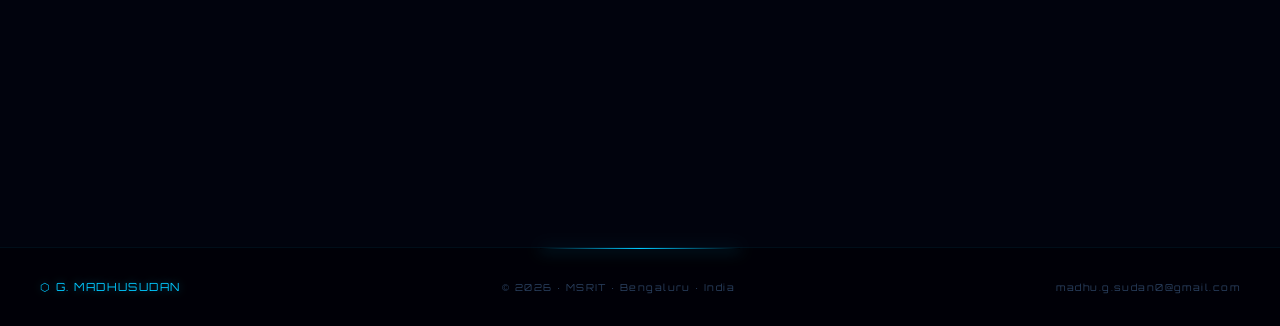
==== commit 8192abd3: "Add 2 new projects: AI Media Control + AI Resume Ranker; remove CGPA; update count to 7+" ====
--- a/index.html
+++ b/index.html
@@ -155,7 +155,7 @@
             <img src="profile.jpg" alt="G. Madhusudan" class="apf-img"/>
           </div>
           <div class="about-stats">
-            <div class="about-stat reveal-up" style="--d:0.3s"><span class="as-n">5+</span><span class="as-l">Projects</span></div>
+            <div class="about-stat reveal-up" style="--d:0.3s"><span class="as-n">7+</span><span class="as-l">Projects</span></div>
             <div class="about-stat reveal-up" style="--d:0.35s"><span class="as-n">5</span><span class="as-l">Certs</span></div>
             <div class="about-stat reveal-up" style="--d:0.4s"><span class="as-n">2</span><span class="as-l">Research</span></div>
             <div class="about-stat reveal-up" style="--d:0.45s"><span class="as-n">2027</span><span class="as-l">Grad</span></div>
@@ -344,6 +344,42 @@
           <div class="proj-links-row">
             <a href="https://github.com/Madhusudan2005/SmartCrowdPanicDetection" target="_blank" class="proj-link-gh">
               <svg viewBox="0 0 24 24" fill="currentColor" width="13" height="13"><path d="M12 0C5.37 0 0 5.37 0 12c0 5.31 3.435 9.795 8.205 11.385.6.105.825-.255.825-.57 0-.285-.015-1.23-.015-2.235-3.015.555-3.795-.735-4.035-1.41-.135-.345-.72-1.41-1.23-1.695-.42-.225-1.02-.78-.015-.795.945-.015 1.62.87 1.845 1.23 1.08 1.815 2.805 1.305 3.495.99.105-.78.42-1.305.765-1.605-2.67-.3-5.46-1.335-5.46-5.925 0-1.305.465-2.805 5.625-5.475 5.925.435.375.81 1.095.81 2.22 0 1.605-.015 2.895-.015 3.3 0 .315.225.69.825.57A12.02 12.02 0 0 0 24 12c0-6.63-5.37-12-12-12z"/></svg>
+              View on GitHub
+            </a>
+          </div>
+        </div>
+        <!-- NEW PROJECT: AI Media Control -->
+        <div class="proj-card reveal-up" style="--d:0.56s">
+          <div class="proj-card-glow"></div>
+          <div class="proj-card-top">
+            <span class="proj-ico">🎮</span>
+            <span class="proj-badge new">🆕 New</span>
+          </div>
+          <h3>AI Media Control</h3>
+          <p class="proj-sub">Gesture &amp; Voice Media Controller</p>
+          <p class="proj-desc">Hands-free media control system using computer vision to detect hand gestures and voice commands — control play, pause, volume, and skip without touching a device.</p>
+          <div class="proj-tech"><span>Python</span><span>OpenCV</span><span>MediaPipe</span><span>Computer Vision</span></div>
+          <div class="proj-links-row">
+            <a href="https://github.com/Madhusudan2005/ai-media-control" target="_blank" class="proj-link-gh">
+              <svg viewBox="0 0 24 24" fill="currentColor" width="13" height="13"><path d="M12 0C5.37 0 0 5.37 0 12c0 5.31 3.435 9.795 8.205 11.385.6.105.825-.255.825-.57 0-.285-.015-1.23-.015-2.235-3.015.555-3.795-.735-4.035-1.41-.135-.345-.72-1.41-1.23-1.695-.42-.225-1.02-.78-.015-.795.945-.015 1.62.87 1.845 1.23 1.08 1.815 2.805 1.305 3.495.99.105-.78.42-1.305.765-1.605-2.67-.3-5.46-1.335-5.46-5.925 0-1.305.465-2.385 1.23-3.225-.12-.3-.54-1.53.12-3.18 0 0 1.005-.315 3.3 1.23.96-.27 1.98-.405 3-.405s2.04.135 3 .405c2.295-1.56 3.3-1.23 3.3-1.23.66 1.65.24 2.88.12 3.18.765.84 1.23 1.905 1.23 3.225 0 4.605-2.805 5.625-5.475 5.925.435.375.81 1.095.81 2.22 0 1.605-.015 2.895-.015 3.3 0 .315.225.69.825.57A12.02 12.02 0 0 0 24 12c0-6.63-5.37-12-12-12z"/></svg>
+              View on GitHub
+            </a>
+          </div>
+        </div>
+        <!-- NEW PROJECT: AI-Powered Resume Ranker -->
+        <div class="proj-card reveal-up" style="--d:0.64s">
+          <div class="proj-card-glow"></div>
+          <div class="proj-card-top">
+            <span class="proj-ico">📋</span>
+            <span class="proj-badge">NLP · Internship</span>
+          </div>
+          <h3>AI Resume Ranker</h3>
+          <p class="proj-sub">Automated Candidate Screening System</p>
+          <p class="proj-desc">AI-powered tool that automatically screens and ranks candidate resumes against job descriptions using NLP — built during internship for candidate screening automation.</p>
+          <div class="proj-tech"><span>Python</span><span>NLP</span><span>Scikit-learn</span><span>TF-IDF</span><span>Flask</span></div>
+          <div class="proj-links-row">
+            <a href="https://github.com/Madhusudan2005/AI-Powered-Resume-Ranker" target="_blank" class="proj-link-gh">
+              <svg viewBox="0 0 24 24" fill="currentColor" width="13" height="13"><path d="M12 0C5.37 0 0 5.37 0 12c0 5.31 3.435 9.795 8.205 11.385.6.105.825-.255.825-.57 0-.285-.015-1.23-.015-2.235-3.015.555-3.795-.735-4.035-1.41-.135-.345-.72-1.41-1.23-1.695-.42-.225-1.02-.78-.015-.795.945-.015 1.62.87 1.845 1.23 1.08 1.815 2.805 1.305 3.495.99.105-.78.42-1.305.765-1.605-2.67-.3-5.46-1.335-5.46-5.925 0-1.305.465-2.385 1.23-3.225-.12-.3-.54-1.53.12-3.18 0 0 1.005-.315 3.3 1.23.96-.27 1.98-.405 3-.405s2.04.135 3 .405c2.295-1.56 3.3-1.23 3.3-1.23.66 1.65.24 2.88.12 3.18.765.84 1.23 1.905 1.23 3.225 0 4.605-2.805 5.625-5.475 5.925.435.375.81 1.095.81 2.22 0 1.605-.015 2.895-.015 3.3 0 .315.225.69.825.57A12.02 12.02 0 0 0 24 12c0-6.63-5.37-12-12-12z"/></svg>
               View on GitHub
             </a>
           </div>
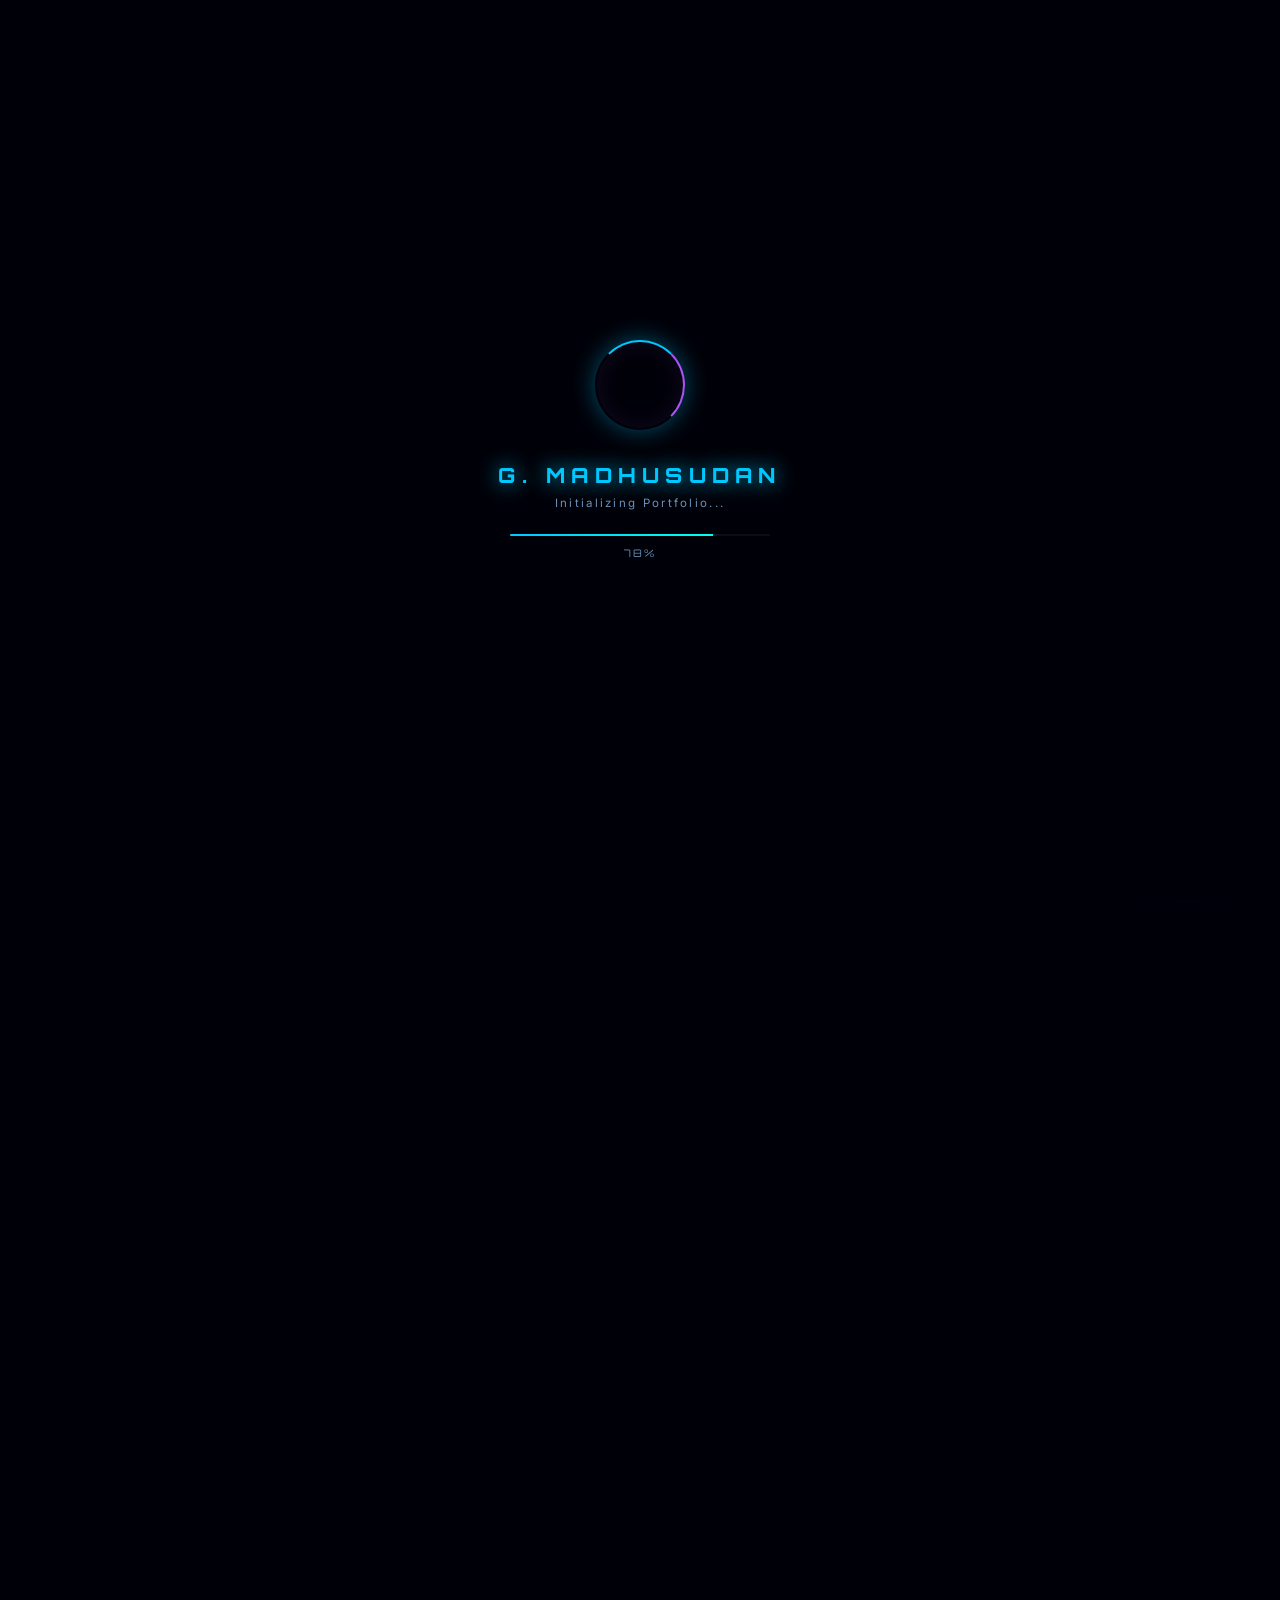
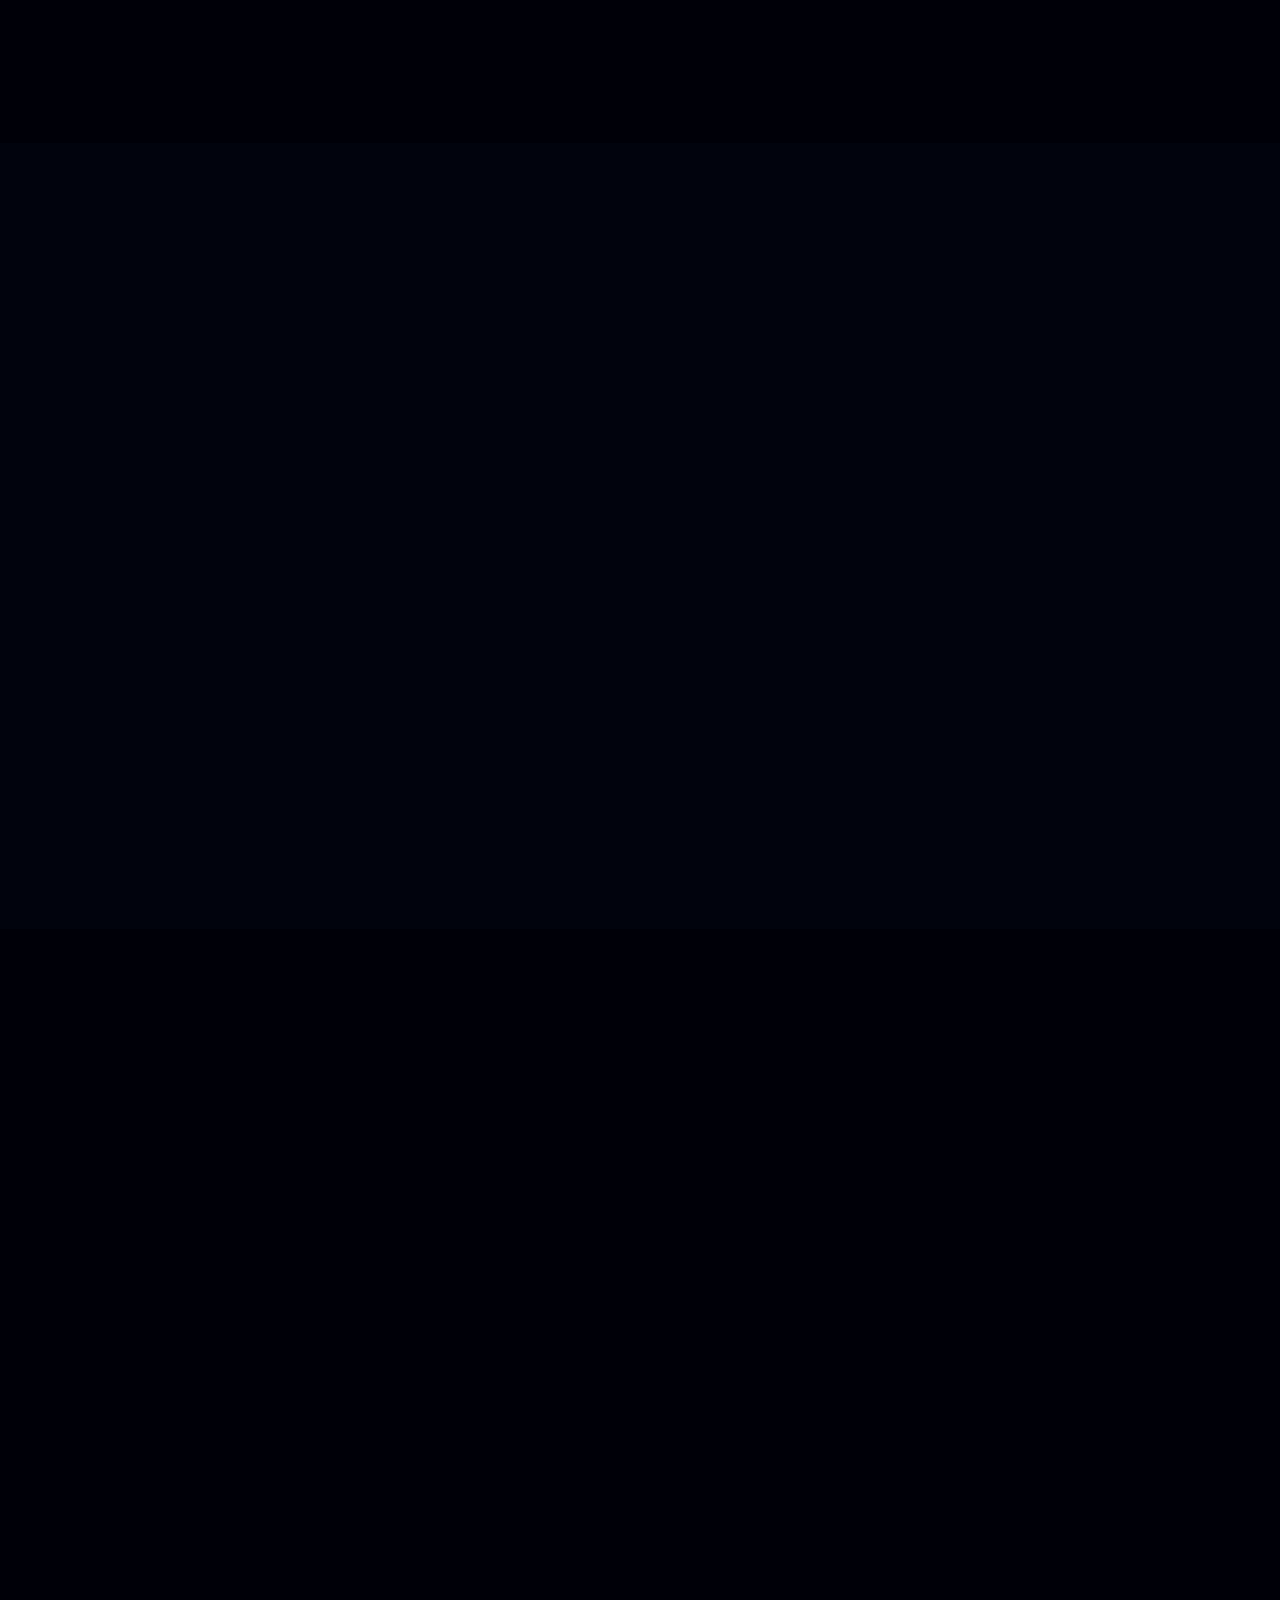
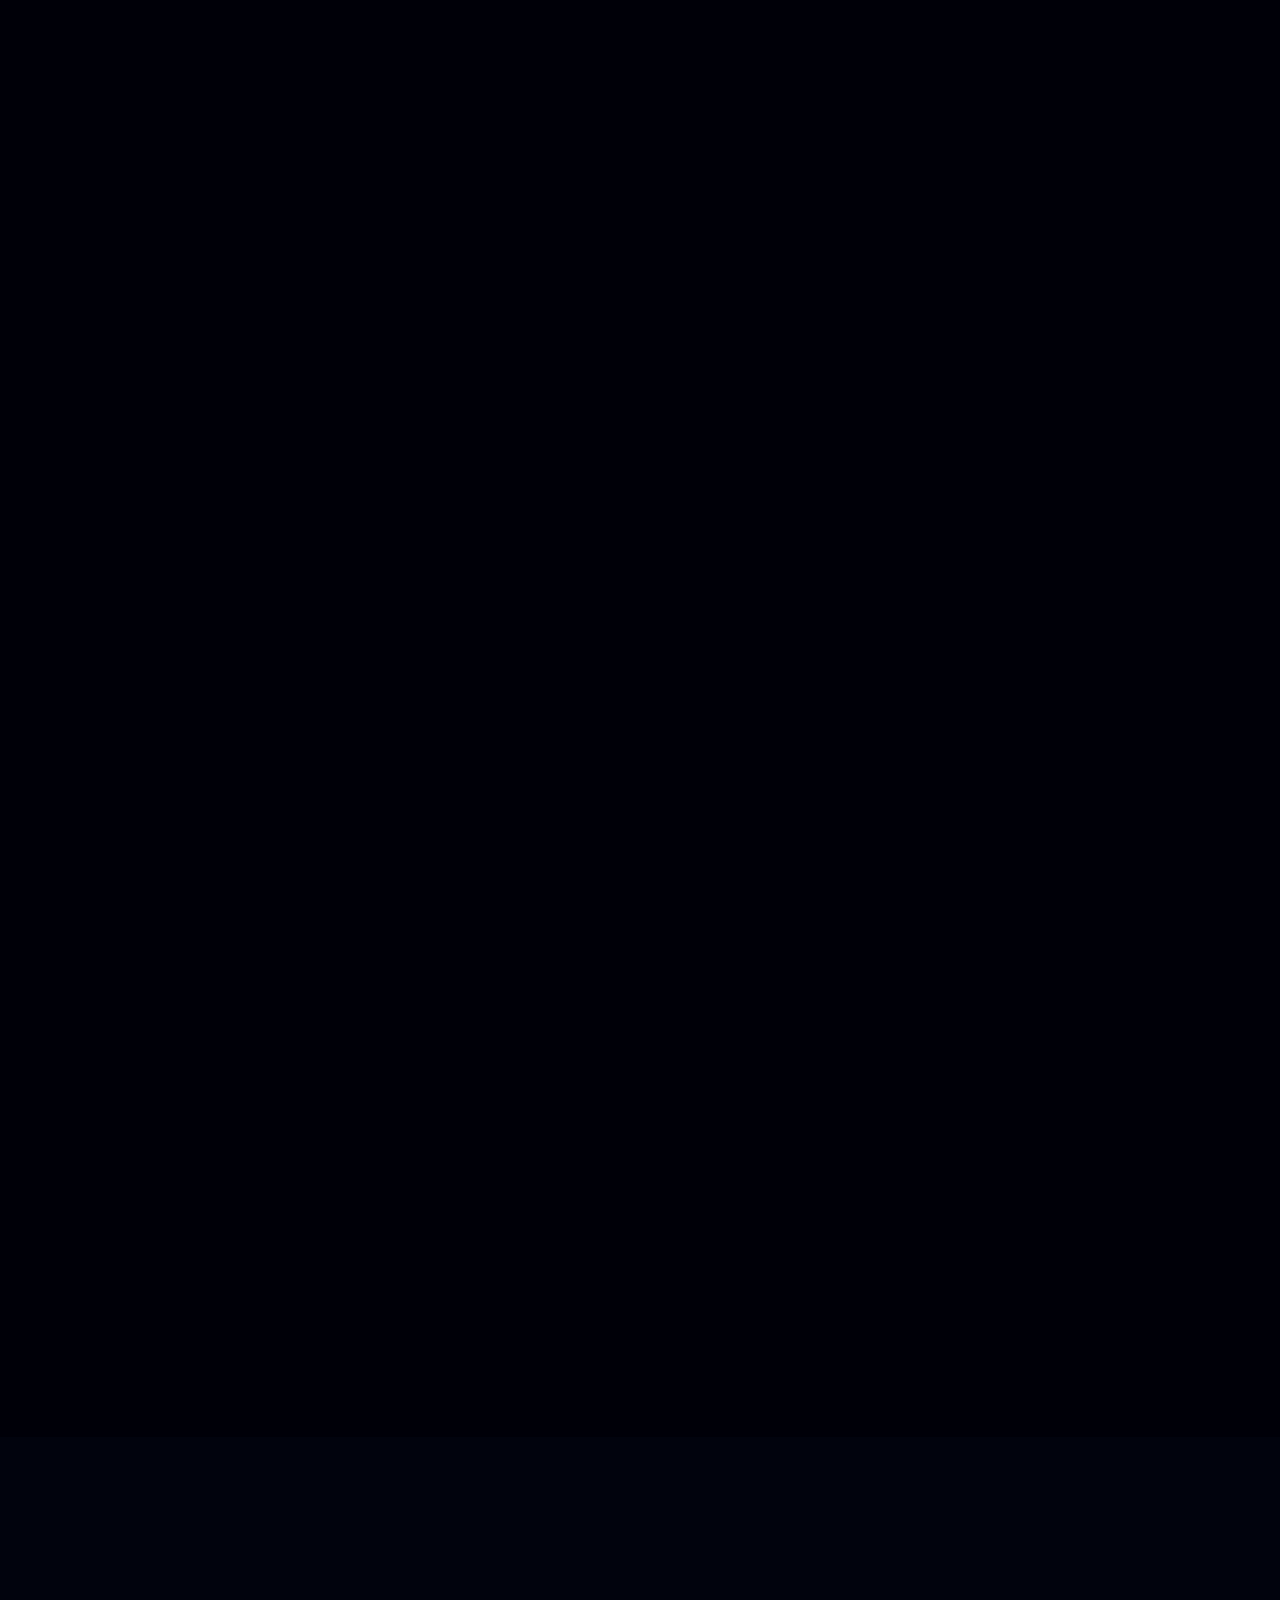
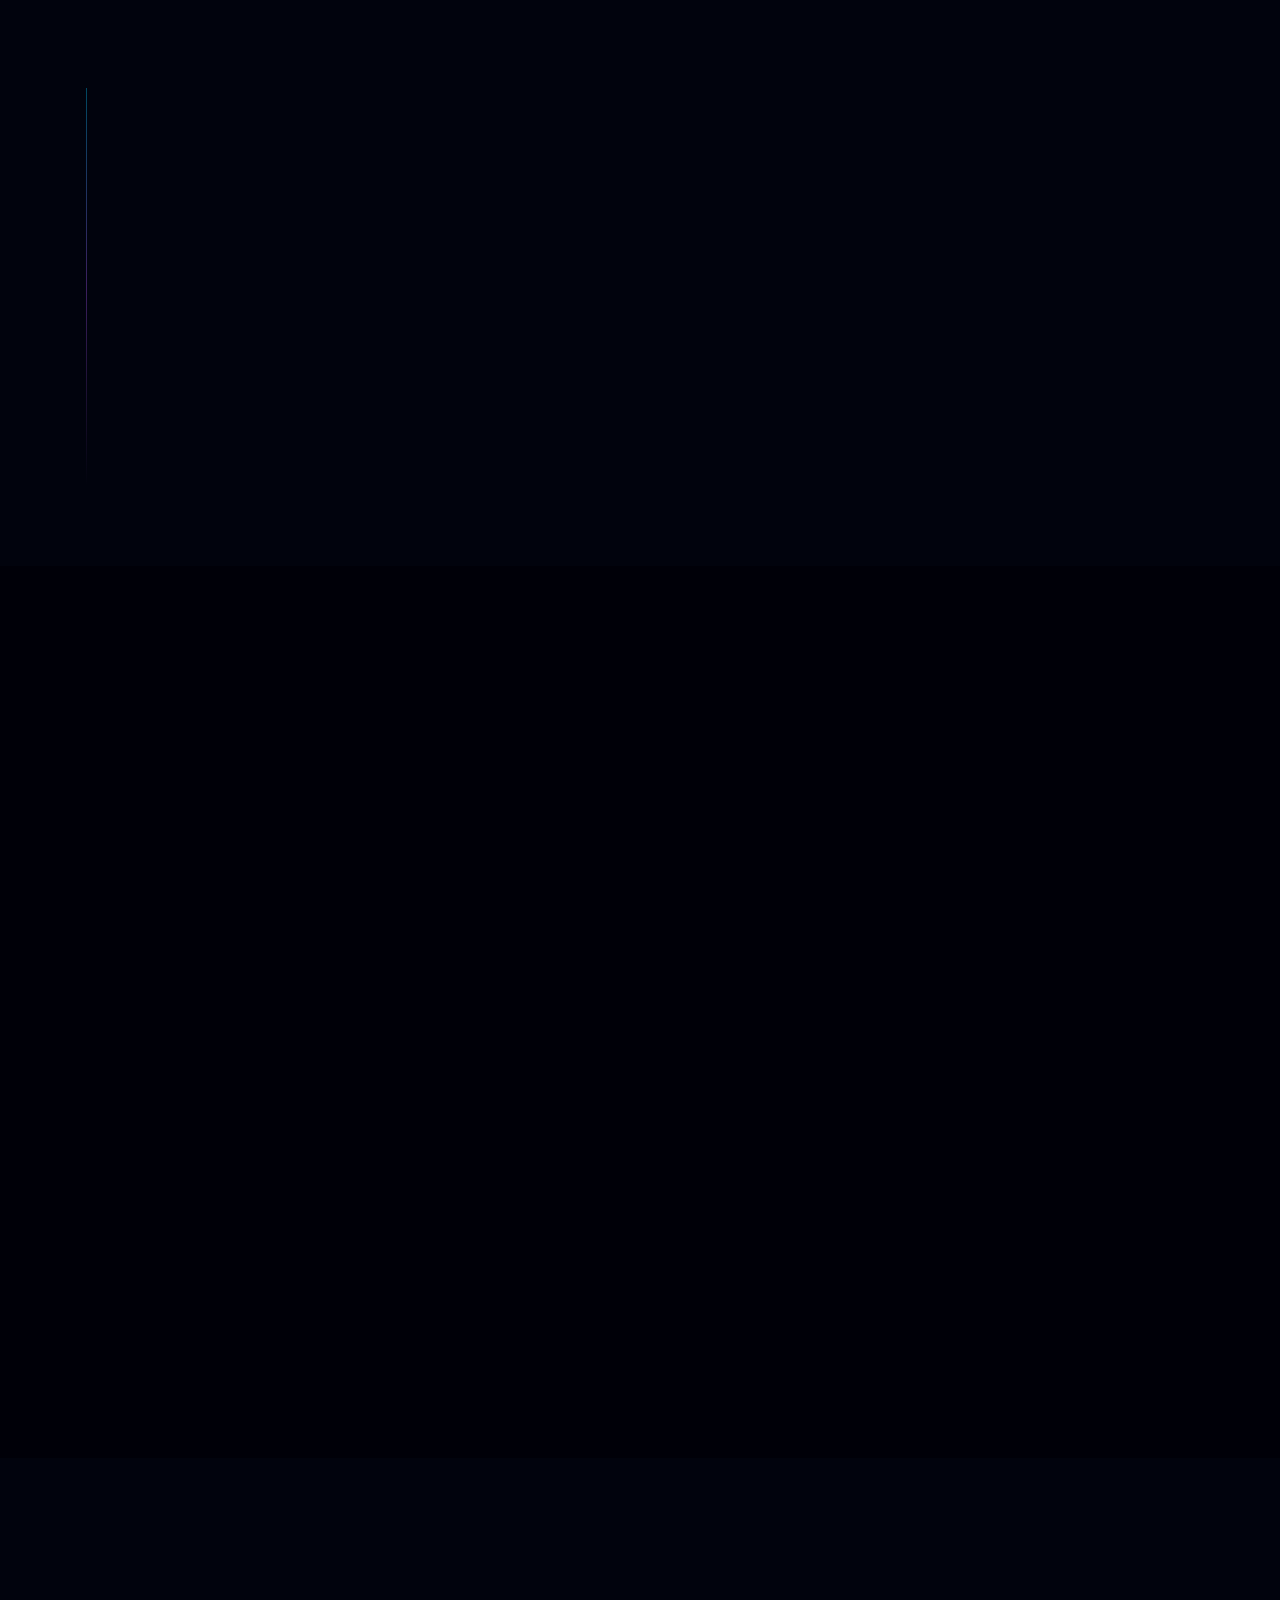
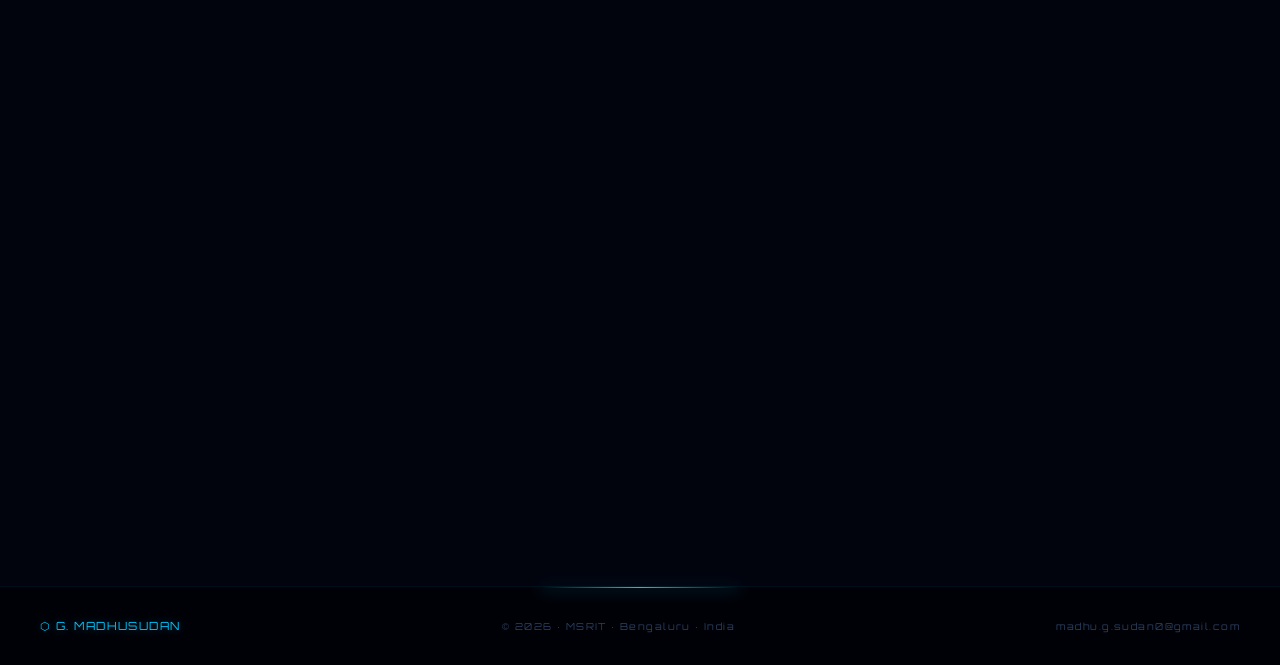
==== commit c84c9b99: "Add Pneumonia Detection + Producer-Consumer Simulation projects; update counter to 9+" ====
--- a/index.html
+++ b/index.html
@@ -155,7 +155,7 @@
             <img src="profile.jpg" alt="G. Madhusudan" class="apf-img"/>
           </div>
           <div class="about-stats">
-            <div class="about-stat reveal-up" style="--d:0.3s"><span class="as-n">7+</span><span class="as-l">Projects</span></div>
+            <div class="about-stat reveal-up" style="--d:0.3s"><span class="as-n">9+</span><span class="as-l">Projects</span></div>
             <div class="about-stat reveal-up" style="--d:0.35s"><span class="as-n">5</span><span class="as-l">Certs</span></div>
             <div class="about-stat reveal-up" style="--d:0.4s"><span class="as-n">2</span><span class="as-l">Research</span></div>
             <div class="about-stat reveal-up" style="--d:0.45s"><span class="as-n">2027</span><span class="as-l">Grad</span></div>
@@ -379,6 +379,42 @@
           <div class="proj-tech"><span>Python</span><span>NLP</span><span>Scikit-learn</span><span>TF-IDF</span><span>Flask</span></div>
           <div class="proj-links-row">
             <a href="https://github.com/Madhusudan2005/AI-Powered-Resume-Ranker" target="_blank" class="proj-link-gh">
+              <svg viewBox="0 0 24 24" fill="currentColor" width="13" height="13"><path d="M12 0C5.37 0 0 5.37 0 12c0 5.31 3.435 9.795 8.205 11.385.6.105.825-.255.825-.57 0-.285-.015-1.23-.015-2.235-3.015.555-3.795-.735-4.035-1.41-.135-.345-.72-1.41-1.23-1.695-.42-.225-1.02-.78-.015-.795.945-.015 1.62.87 1.845 1.23 1.08 1.815 2.805 1.305 3.495.99.105-.78.42-1.305.765-1.605-2.67-.3-5.46-1.335-5.46-5.925 0-1.305.465-2.385 1.23-3.225-.12-.3-.54-1.53.12-3.18 0 0 1.005-.315 3.3 1.23.96-.27 1.98-.405 3-.405s2.04.135 3 .405c2.295-1.56 3.3-1.23 3.3-1.23.66 1.65.24 2.88.12 3.18.765.84 1.23 1.905 1.23 3.225 0 4.605-2.805 5.625-5.475 5.925.435.375.81 1.095.81 2.22 0 1.605-.015 2.895-.015 3.3 0 .315.225.69.825.57A12.02 12.02 0 0 0 24 12c0-6.63-5.37-12-12-12z"/></svg>
+              View on GitHub
+            </a>
+          </div>
+        </div>
+        <!-- PROJECT: Pneumonia Detection -->
+        <div class="proj-card reveal-up" style="--d:0.72s">
+          <div class="proj-card-glow"></div>
+          <div class="proj-card-top">
+            <span class="proj-ico">🫁</span>
+            <span class="proj-badge">Medical AI</span>
+          </div>
+          <h3>Pneumonia Detection</h3>
+          <p class="proj-sub">Chest X-Ray Disease Classifier</p>
+          <p class="proj-desc">Deep learning model that classifies chest X-ray images to detect pneumonia using CNN architecture, trained on the Kaggle chest X-ray dataset for medical diagnostics assistance.</p>
+          <div class="proj-tech"><span>Python</span><span>CNN</span><span>TensorFlow</span><span>Keras</span><span>OpenCV</span></div>
+          <div class="proj-links-row">
+            <a href="https://github.com/Madhusudan2005/Pneumonia-Detection" target="_blank" class="proj-link-gh">
+              <svg viewBox="0 0 24 24" fill="currentColor" width="13" height="13"><path d="M12 0C5.37 0 0 5.37 0 12c0 5.31 3.435 9.795 8.205 11.385.6.105.825-.255.825-.57 0-.285-.015-1.23-.015-2.235-3.015.555-3.795-.735-4.035-1.41-.135-.345-.72-1.41-1.23-1.695-.42-.225-1.02-.78-.015-.795.945-.015 1.62.87 1.845 1.23 1.08 1.815 2.805 1.305 3.495.99.105-.78.42-1.305.765-1.605-2.67-.3-5.46-1.335-5.46-5.925 0-1.305.465-2.385 1.23-3.225-.12-.3-.54-1.53.12-3.18 0 0 1.005-.315 3.3 1.23.96-.27 1.98-.405 3-.405s2.04.135 3 .405c2.295-1.56 3.3-1.23 3.3-1.23.66 1.65.24 2.88.12 3.18.765.84 1.23 1.905 1.23 3.225 0 4.605-2.805 5.625-5.475 5.925.435.375.81 1.095.81 2.22 0 1.605-.015 2.895-.015 3.3 0 .315.225.69.825.57A12.02 12.02 0 0 0 24 12c0-6.63-5.37-12-12-12z"/></svg>
+              View on GitHub
+            </a>
+          </div>
+        </div>
+        <!-- PROJECT: Producer-Consumer Simulation -->
+        <div class="proj-card reveal-up" style="--d:0.80s">
+          <div class="proj-card-glow"></div>
+          <div class="proj-card-top">
+            <span class="proj-ico">⚙️</span>
+            <span class="proj-badge">OS Concepts</span>
+          </div>
+          <h3>Producer-Consumer Simulation</h3>
+          <p class="proj-sub">OS Concurrency &amp; Synchronization Demo</p>
+          <p class="proj-desc">Implementation of the classic Producer-Consumer problem demonstrating OS concurrency concepts — thread synchronization, semaphores, mutex locks, and bounded buffer management.</p>
+          <div class="proj-tech"><span>C</span><span>POSIX Threads</span><span>Semaphores</span><span>Mutex</span><span>OS Concepts</span></div>
+          <div class="proj-links-row">
+            <a href="https://github.com/Madhusudan2005/Producer-Consumer-Simulation" target="_blank" class="proj-link-gh">
               <svg viewBox="0 0 24 24" fill="currentColor" width="13" height="13"><path d="M12 0C5.37 0 0 5.37 0 12c0 5.31 3.435 9.795 8.205 11.385.6.105.825-.255.825-.57 0-.285-.015-1.23-.015-2.235-3.015.555-3.795-.735-4.035-1.41-.135-.345-.72-1.41-1.23-1.695-.42-.225-1.02-.78-.015-.795.945-.015 1.62.87 1.845 1.23 1.08 1.815 2.805 1.305 3.495.99.105-.78.42-1.305.765-1.605-2.67-.3-5.46-1.335-5.46-5.925 0-1.305.465-2.385 1.23-3.225-.12-.3-.54-1.53.12-3.18 0 0 1.005-.315 3.3 1.23.96-.27 1.98-.405 3-.405s2.04.135 3 .405c2.295-1.56 3.3-1.23 3.3-1.23.66 1.65.24 2.88.12 3.18.765.84 1.23 1.905 1.23 3.225 0 4.605-2.805 5.625-5.475 5.925.435.375.81 1.095.81 2.22 0 1.605-.015 2.895-.015 3.3 0 .315.225.69.825.57A12.02 12.02 0 0 0 24 12c0-6.63-5.37-12-12-12z"/></svg>
               View on GitHub
             </a>
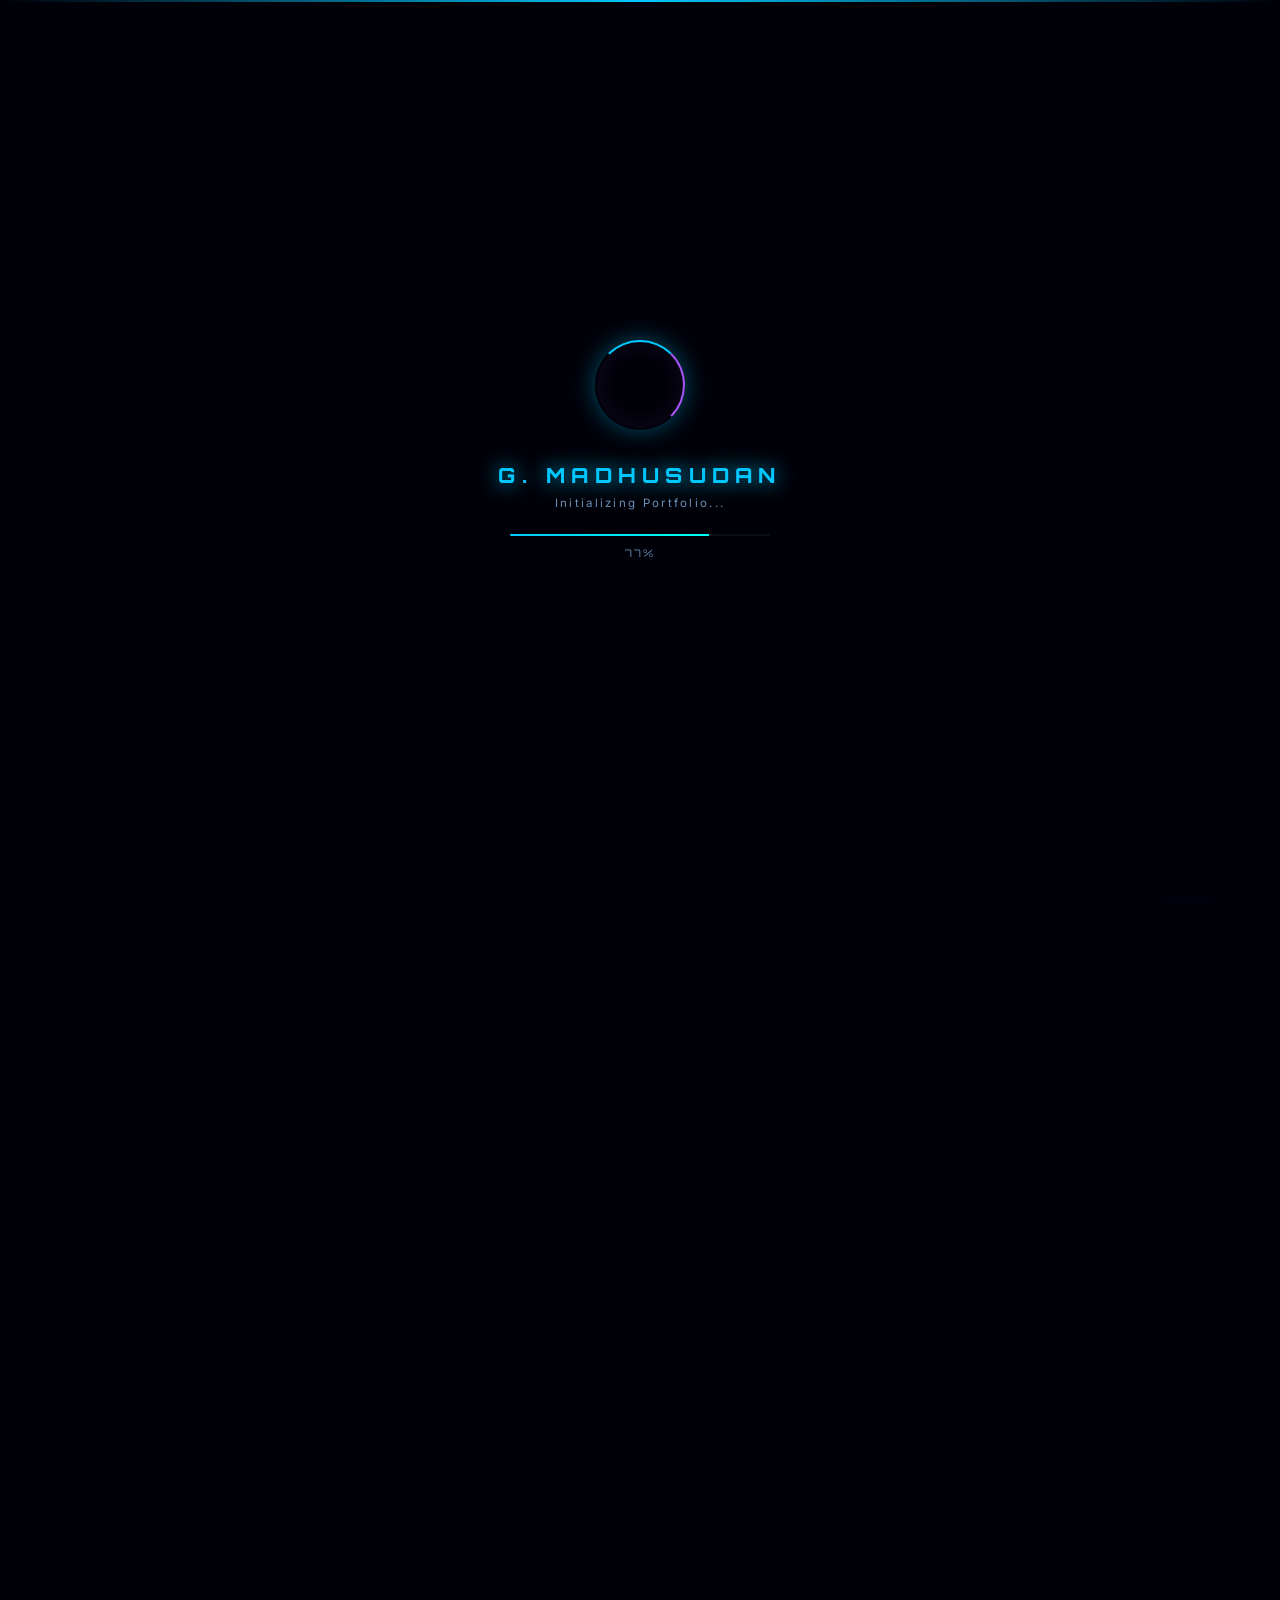
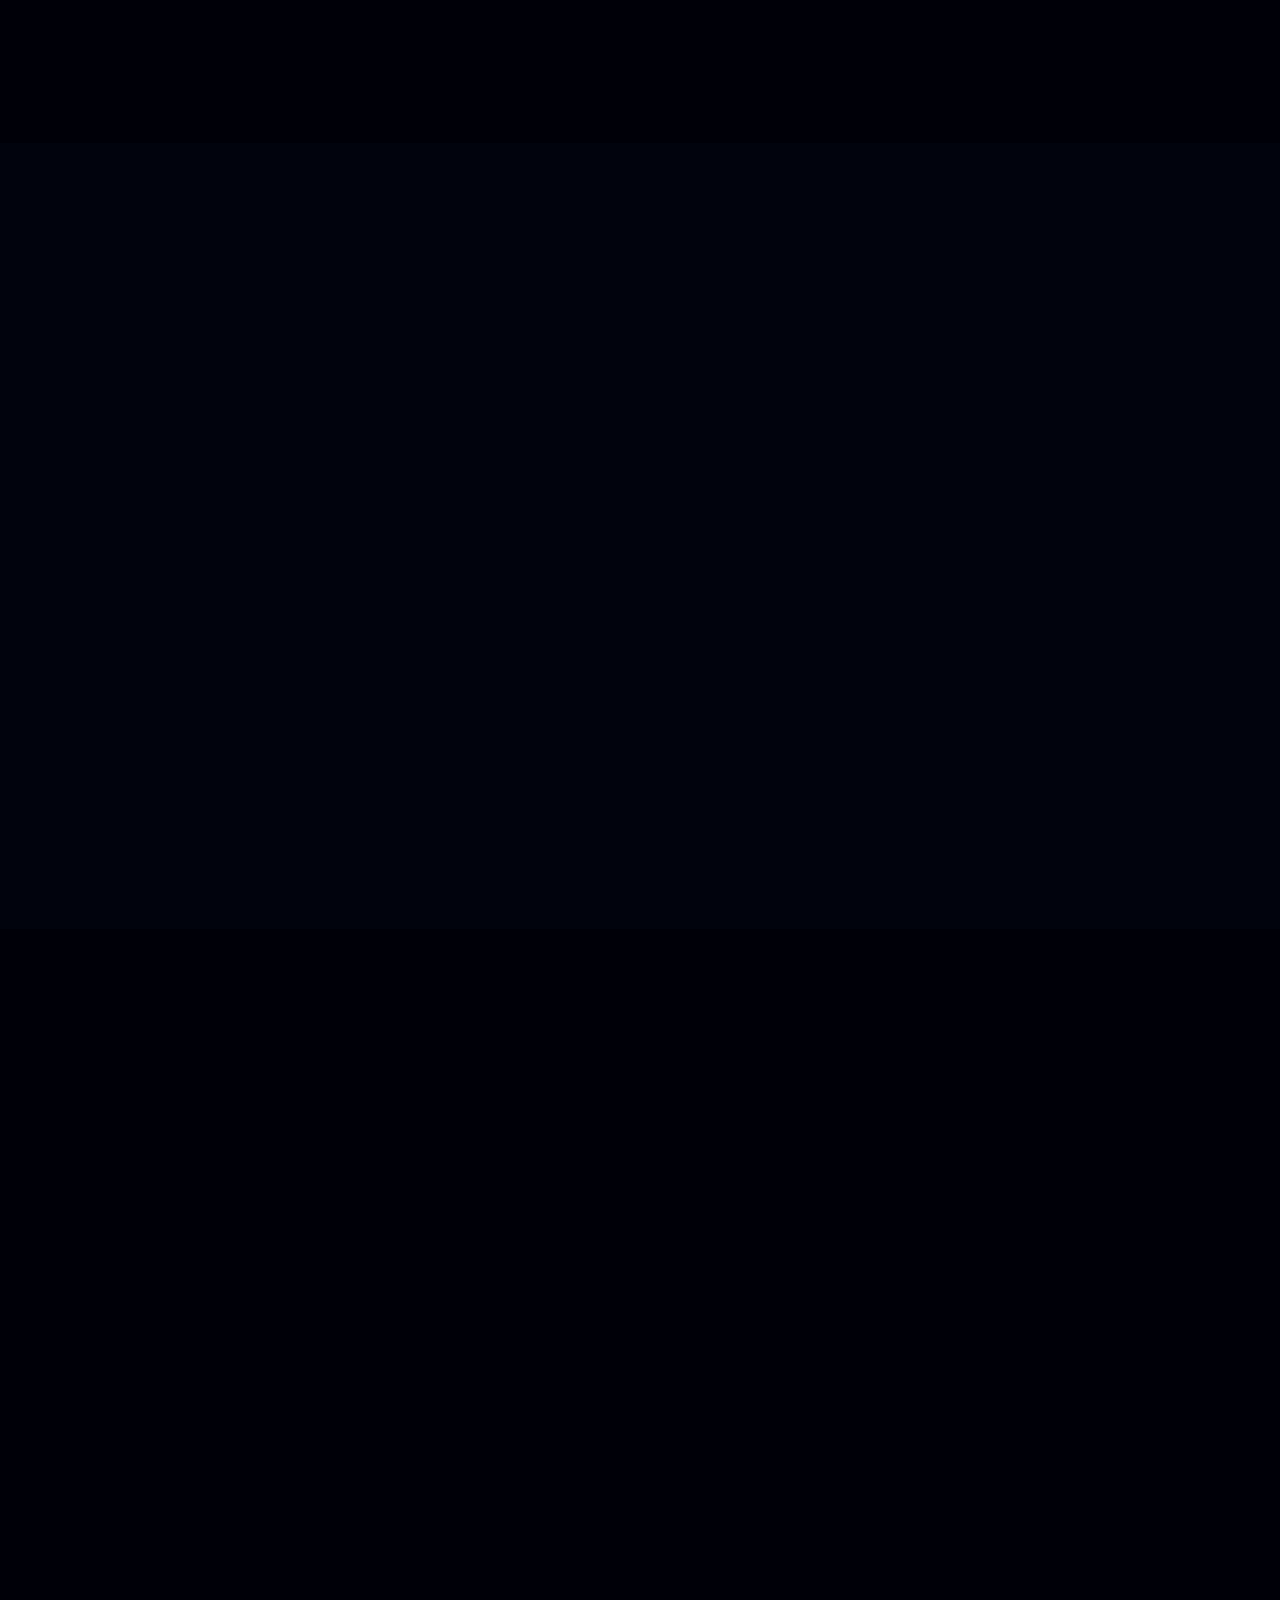
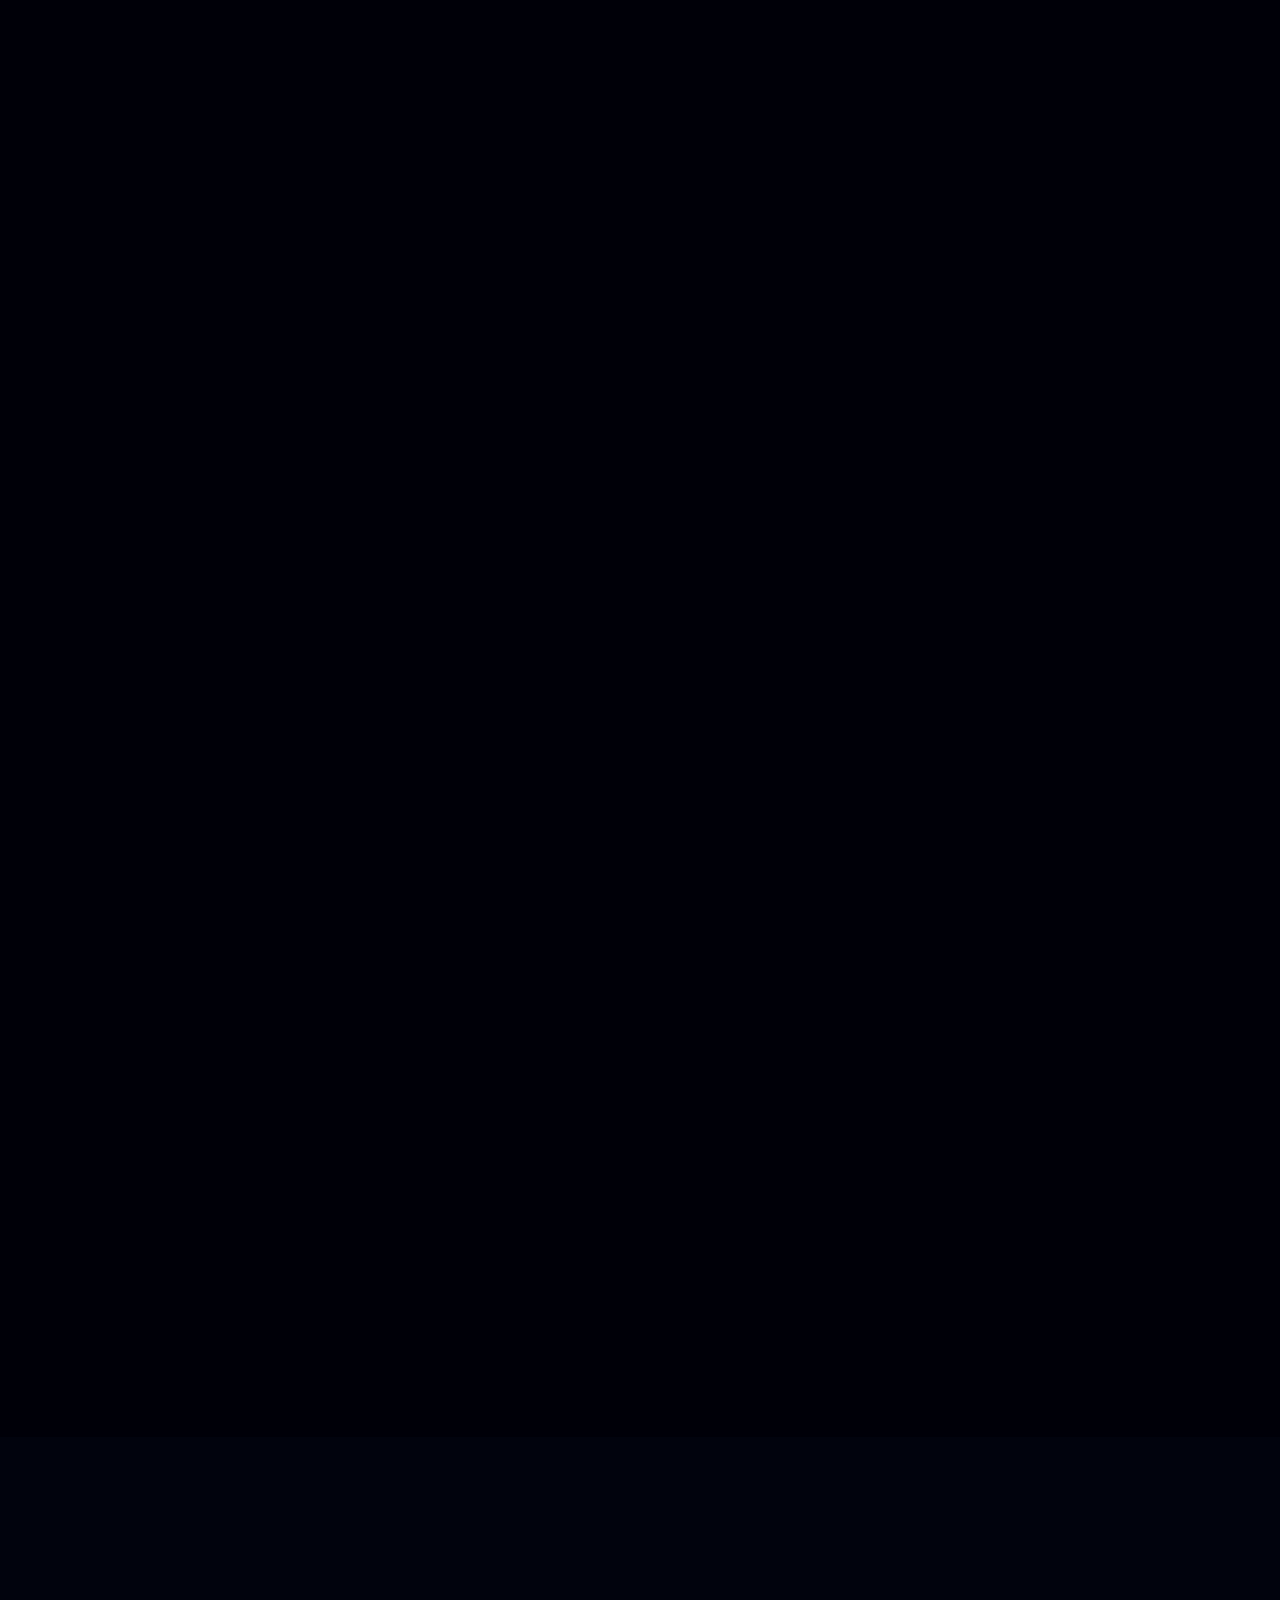
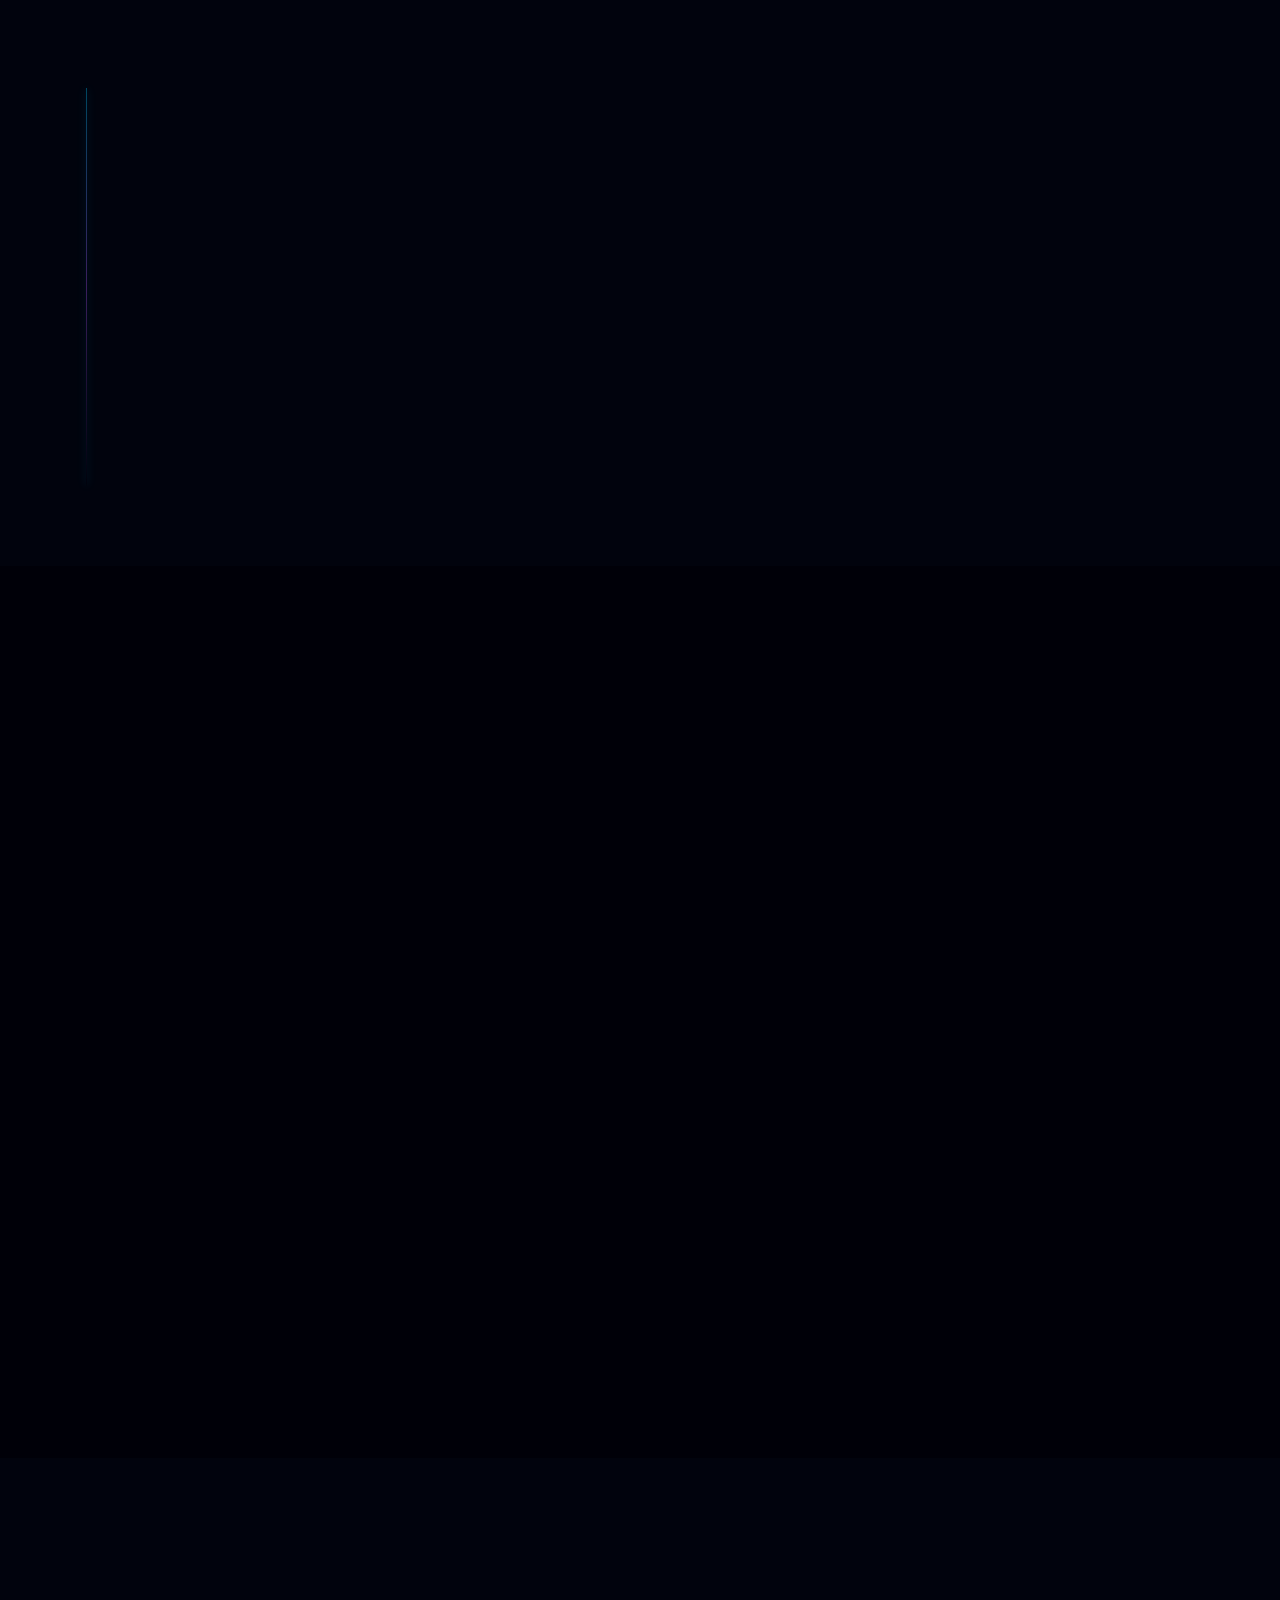
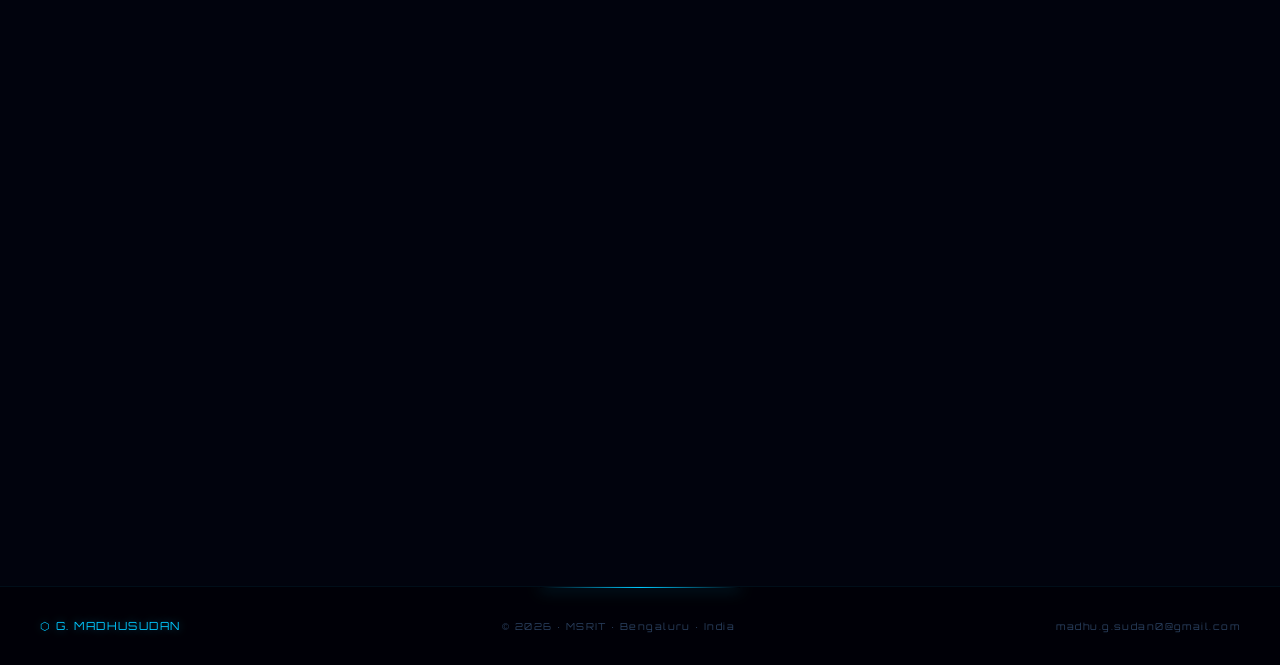
==== commit 61a9418a: "Remove New badges from project cards, replace with category labels" ====
--- a/index.html
+++ b/index.html
@@ -318,7 +318,7 @@
           <div class="proj-card-glow"></div>
           <div class="proj-card-top">
             <span class="proj-ico">🚗</span>
-            <span class="proj-badge new">🆕 New</span>
+            <span class="proj-badge">ADAS · CV</span>
           </div>
           <h3>Autonomous Driving System</h3>
           <p class="proj-sub">Real-Time ADAS Perception Pipeline</p>
@@ -335,7 +335,7 @@
           <div class="proj-card-glow"></div>
           <div class="proj-card-top">
             <span class="proj-ico">🚨</span>
-            <span class="proj-badge new">🆕 New</span>
+            <span class="proj-badge">Safety AI · CV</span>
           </div>
           <h3>Smart Crowd Panic Detection</h3>
           <p class="proj-sub">Real-Time Crowd Safety &amp; Behavior Analysis</p>
@@ -353,7 +353,7 @@
           <div class="proj-card-glow"></div>
           <div class="proj-card-top">
             <span class="proj-ico">🎮</span>
-            <span class="proj-badge new">🆕 New</span>
+            <span class="proj-badge">Computer Vision</span>
           </div>
           <h3>AI Media Control</h3>
           <p class="proj-sub">Gesture &amp; Voice Media Controller</p>
--- a/style.css
+++ b/style.css
@@ -868,3 +868,309 @@
   .timeline { padding-left: 2.5rem; }
   #backToTop { bottom: 1rem; left: 1rem; }
 }
+
+/* ═══════════════════════════════════════════════════════
+   PREMIUM ANIMATION UPGRADES v5.0
+   3D Tilt · Gradient Sweep · Clip-Path Reveals
+   Shimmer · Glow Trails · Floating Geometry
+════════════════════════════════════════════════════════ */
+
+/* ── SECTION TITLE GRADIENT SWEEP ── */
+.section-title {
+  background: linear-gradient(
+    120deg,
+    var(--text) 0%,
+    var(--neon) 30%,
+    var(--text) 50%,
+    var(--purple) 70%,
+    var(--text) 100%
+  );
+  background-size: 250% auto;
+  -webkit-background-clip: text;
+  -webkit-text-fill-color: transparent;
+  background-clip: text;
+  animation: titleSweep 6s linear infinite;
+}
+@keyframes titleSweep {
+  0%   { background-position: 0% center; }
+  100% { background-position: 250% center; }
+}
+
+/* ── REVEAL-SCALE — third variant for cards ── */
+.reveal-scale {
+  opacity: 0;
+  transform: scale(.92) translateY(30px);
+  filter: blur(6px);
+  transition: opacity .9s var(--ease), transform .9s var(--ease), filter .9s var(--ease);
+  transition-delay: var(--d, 0s);
+  will-change: opacity, transform;
+}
+.reveal-scale.visible {
+  opacity: 1; transform: scale(1) translateY(0); filter: blur(0);
+}
+
+/* ── CLIP-PATH SECTION WIPE ── */
+.reveal-clip {
+  opacity: 0;
+  clip-path: inset(0 100% 0 0);
+  transition: opacity .7s var(--ease), clip-path .9s var(--ease);
+  transition-delay: var(--d, 0s);
+}
+.reveal-clip.visible { opacity: 1; clip-path: inset(0 0% 0 0); }
+
+/* ── 3D TILT CARD ── */
+.tilt-card {
+  transform-style: preserve-3d;
+  transform: perspective(1000px) rotateX(0deg) rotateY(0deg);
+  transition: box-shadow .4s ease;
+}
+.tilt-card:hover { box-shadow: 0 24px 60px rgba(0,0,0,.5), 0 0 40px rgba(0,200,255,.12); }
+.tilt-card .proj-card-glow { transition: opacity .3s ease; }
+
+/* ── SHIMMER SWEEP on chips ── */
+.sp-chip, .chip {
+  position: relative; overflow: hidden;
+}
+.sp-chip::after, .chip::after {
+  content: '';
+  position: absolute;
+  top: 0; left: -100%;
+  width: 60%; height: 100%;
+  background: linear-gradient(90deg, transparent, rgba(255,255,255,.12), transparent);
+  transform: skewX(-20deg);
+  transition: left .6s ease;
+}
+.sp-chip:hover::after, .chip:hover::after { left: 150%; }
+
+/* ── MAGNETIC BUTTON GLOW RING ── */
+.btn-primary, .btn-secondary {
+  position: relative; overflow: hidden;
+}
+.btn-primary::before {
+  content: '';
+  position: absolute; inset: 0;
+  background: linear-gradient(45deg, rgba(0,200,255,.2), rgba(168,85,247,.2), rgba(0,200,255,.2));
+  background-size: 200% 200%;
+  animation: btnGradShift 3s ease infinite;
+  opacity: 0; border-radius: inherit;
+  transition: opacity .3s ease;
+}
+.btn-primary:hover::before { opacity: 1; }
+@keyframes btnGradShift {
+  0%   { background-position: 0%   50%; }
+  50%  { background-position: 100% 50%; }
+  100% { background-position: 0%   50%; }
+}
+
+/* ── GLOWING TIMELINE DRAW ── */
+.timeline::before {
+  background: linear-gradient(to bottom, var(--neon), var(--purple), transparent);
+  box-shadow: 0 0 8px var(--neon);
+  animation: timelineDraw 2s ease forwards;
+}
+@keyframes timelineDraw {
+  from { height: 0; }
+  to   { height: 100%; }
+}
+
+/* ── SECTION ENTRY SHIMMER LINE ── */
+.section-line {
+  animation: lineGrow .8s var(--ease) both;
+  transform-origin: left;
+}
+@keyframes lineGrow {
+  from { transform: scaleX(0); }
+  to   { transform: scaleX(1); }
+}
+
+/* ── FLOATING GEOMETRIC SCENE ELEMENTS ── */
+.geo-shape {
+  position: absolute;
+  pointer-events: none;
+  z-index: 0;
+  opacity: 0;
+  animation: geoAppear 1s var(--ease) var(--gd, 0s) forwards,
+             geoFloat  var(--gs, 12s) ease-in-out var(--gd, 0s) infinite alternate;
+}
+@keyframes geoAppear {
+  to { opacity: var(--go, .06); }
+}
+@keyframes geoFloat {
+  0%   { transform: translate(0, 0) rotate(var(--gr, 0deg)); }
+  100% { transform: translate(var(--gtx, 20px), var(--gty, -20px)) rotate(var(--gr2, 30deg)); }
+}
+
+/* ── CARD BORDER GLOW PULSE ── */
+.proj-card {
+  position: relative;
+}
+.proj-card::after {
+  content: '';
+  position: absolute; inset: -1px;
+  border-radius: inherit;
+  background: linear-gradient(135deg, rgba(0,200,255,.0), rgba(168,85,247,.0));
+  z-index: -1;
+  transition: background .4s ease;
+  border-radius: 18px;
+}
+.proj-card:hover::after {
+  background: linear-gradient(135deg, rgba(0,200,255,.15), rgba(168,85,247,.15));
+}
+
+/* ── EDUCATION CARD SHIMMER BORDER ── */
+.edu-card {
+  position: relative; overflow: hidden;
+}
+.edu-card::before {
+  content: '';
+  position: absolute; top: 0; left: -100%;
+  width: 100%; height: 100%;
+  background: linear-gradient(90deg, transparent, rgba(0,200,255,.05), transparent);
+  transition: left .8s ease;
+}
+.edu-card:hover::before { left: 100%; }
+
+/* ── ABOUT STAT COUNTER GLOW ── */
+.about-stat .as-n {
+  transition: text-shadow .3s ease, transform .3s var(--ease-back);
+}
+.about-stat:hover .as-n {
+  text-shadow: 0 0 30px rgba(0,200,255,.9), 0 0 60px rgba(0,200,255,.5);
+  transform: scale(1.15);
+}
+
+/* ── HIGHLIGHT ROW SLIDE INDICATOR ── */
+.hl-row {
+  position: relative; overflow: hidden;
+}
+.hl-row::before {
+  content: '';
+  position: absolute; left: 0; top: 0; bottom: 0;
+  width: 0; background: rgba(0,200,255,.08);
+  transition: width .4s ease; border-radius: 0 4px 4px 0;
+}
+.hl-row:hover::before { width: 4px; }
+
+/* ── HERO CONTENT STAGGER ENTRANCE ── */
+.hero-content > * {
+  animation: heroStagger .8s var(--ease) both;
+  animation-delay: calc(var(--hi, 0) * 0.12s + 0.3s);
+}
+@keyframes heroStagger {
+  from { opacity: 0; transform: translateY(30px); filter: blur(4px); }
+  to   { opacity: 1; transform: translateY(0);    filter: blur(0);   }
+}
+
+/* ── NEON GLOW PULSE on active nav ── */
+.nav-link.active {
+  text-shadow: 0 0 12px rgba(0,200,255,.6);
+  animation: navPulse 2.5s ease-in-out infinite;
+}
+@keyframes navPulse {
+  0%,100% { text-shadow: 0 0 8px rgba(0,200,255,.4); }
+  50%     { text-shadow: 0 0 18px rgba(0,200,255,.9), 0 0 30px rgba(0,200,255,.4); }
+}
+
+/* ── FOOTER WAVE GRADIENT ── */
+footer::before {
+  content: '';
+  position: absolute; top: 0; left: 0; right: 0;
+  height: 1px;
+  background: linear-gradient(90deg, transparent, var(--neon), var(--purple), var(--neon), transparent);
+  background-size: 200% 100%;
+  animation: footerWave 4s linear infinite;
+}
+@keyframes footerWave {
+  0%   { background-position: 0%   0%; }
+  100% { background-position: 200% 0%; }
+}
+footer { position: relative; overflow: hidden; }
+
+/* ── SCROLL PROGRESS RAINBOW ── */
+#scrollProgress {
+  background: linear-gradient(90deg, var(--neon), var(--purple), var(--orange), var(--green), var(--neon));
+  background-size: 300% 100%;
+  animation: progressRainbow 3s linear infinite;
+}
+@keyframes progressRainbow {
+  0%   { background-position: 0%   50%; }
+  100% { background-position: 300% 50%; }
+}
+
+/* ── SKILL NODE ICON SPIN ON HOVER ── */
+.sp-ico {
+  transition: transform .5s var(--ease-back), box-shadow .3s ease;
+}
+.sp-node:hover .sp-ico {
+  transform: rotate(15deg) scale(1.2);
+  box-shadow: 0 0 20px rgba(0,200,255,.3);
+}
+
+/* ── TIMELINE MARKER RIPPLE ── */
+.tl-pulse {
+  animation: tlRipple 2s ease-in-out infinite;
+}
+@keyframes tlRipple {
+  0%   { transform: scale(1);   opacity: .6; }
+  50%  { transform: scale(2.2); opacity: 0;  }
+  100% { transform: scale(1);   opacity: .6; }
+}
+
+/* ── CONTACT ITEM HOVER LIFT ── */
+.contact-item {
+  transition: all .35s var(--ease-back);
+}
+.contact-item:hover {
+  transform: translateX(8px) translateY(-2px);
+  box-shadow: -4px 4px 20px rgba(0,200,255,.1);
+}
+
+/* ── PROJECT TECH BADGE FLOAT ── */
+.proj-tech span {
+  transition: all .25s var(--ease-back);
+}
+.proj-tech span:hover {
+  transform: translateY(-3px) scale(1.08);
+  box-shadow: 0 6px 16px rgba(0,0,0,.3);
+}
+
+/* ── BACK TO TOP SPIN ── */
+#backToTop:hover svg {
+  animation: topSpin .5s var(--ease-back);
+}
+@keyframes topSpin {
+  0%   { transform: rotate(0deg)   scale(1);   }
+  50%  { transform: rotate(-20deg) scale(1.2); }
+  100% { transform: rotate(0deg)   scale(1);   }
+}
+
+/* ── LOADER SCAN LINE ── */
+#loader::after {
+  content: '';
+  position: absolute; top: 0; left: 0; right: 0;
+  height: 2px;
+  background: linear-gradient(90deg, transparent, var(--neon), transparent);
+  animation: loaderScan 2s linear infinite;
+}
+@keyframes loaderScan {
+  from { top: 0%; }
+  to   { top: 100%; }
+}
+
+/* ── GLASS CARD DEPTH SHADOW ── */
+.proj-card, .sp-node, .tl-card, .edu-card {
+  box-shadow:
+    0 4px 20px rgba(0,0,0,.3),
+    0 1px 0 rgba(255,255,255,.03) inset,
+    0 -1px 0 rgba(0,0,0,.2) inset;
+}
+
+/* ── CURSOR DOT TRAIL COLOR CYCLE ── */
+#cursorDot {
+  animation: dotCycle 4s linear infinite;
+}
+@keyframes dotCycle {
+  0%,100% { background: var(--neon2); box-shadow: 0 0 8px var(--neon2), 0 0 16px var(--neon); }
+  33%     { background: var(--purple); box-shadow: 0 0 8px var(--purple), 0 0 16px var(--purple); }
+  66%     { background: var(--green); box-shadow: 0 0 8px var(--green), 0 0 16px var(--green); }
+}
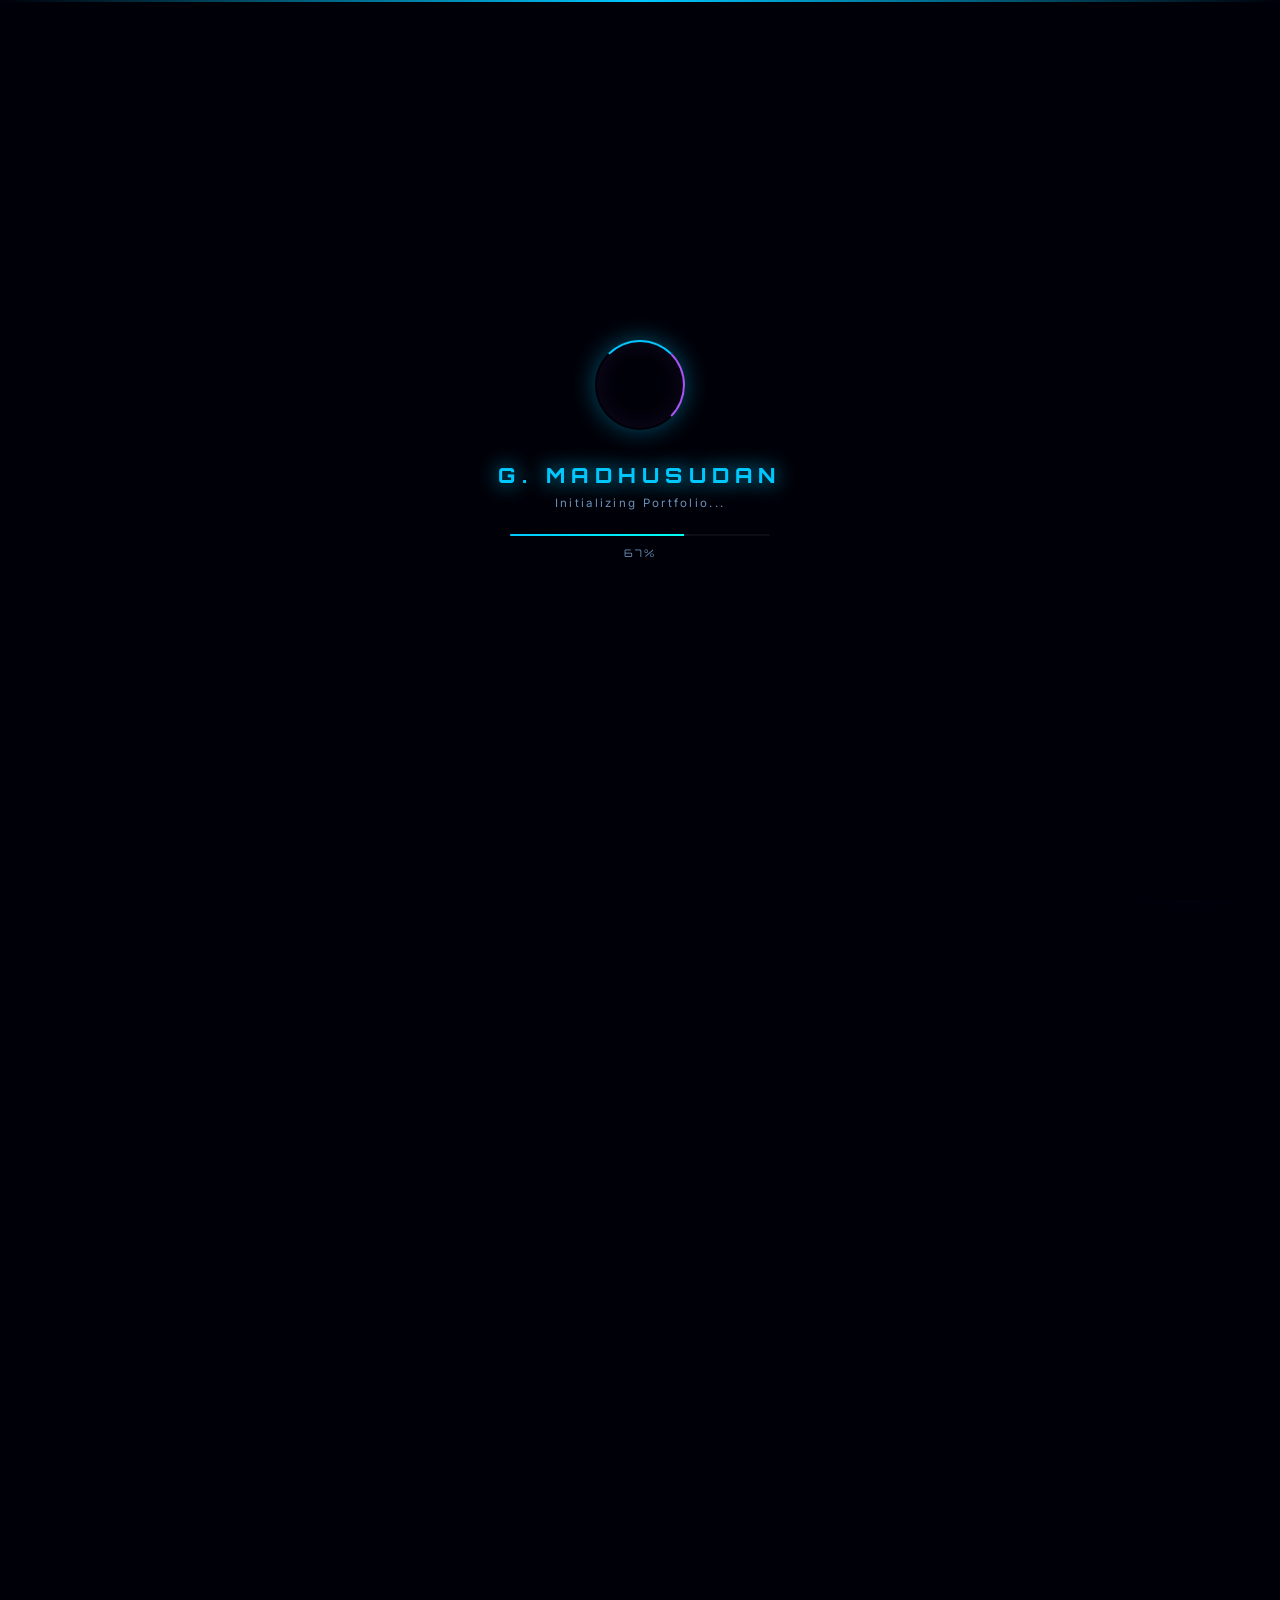
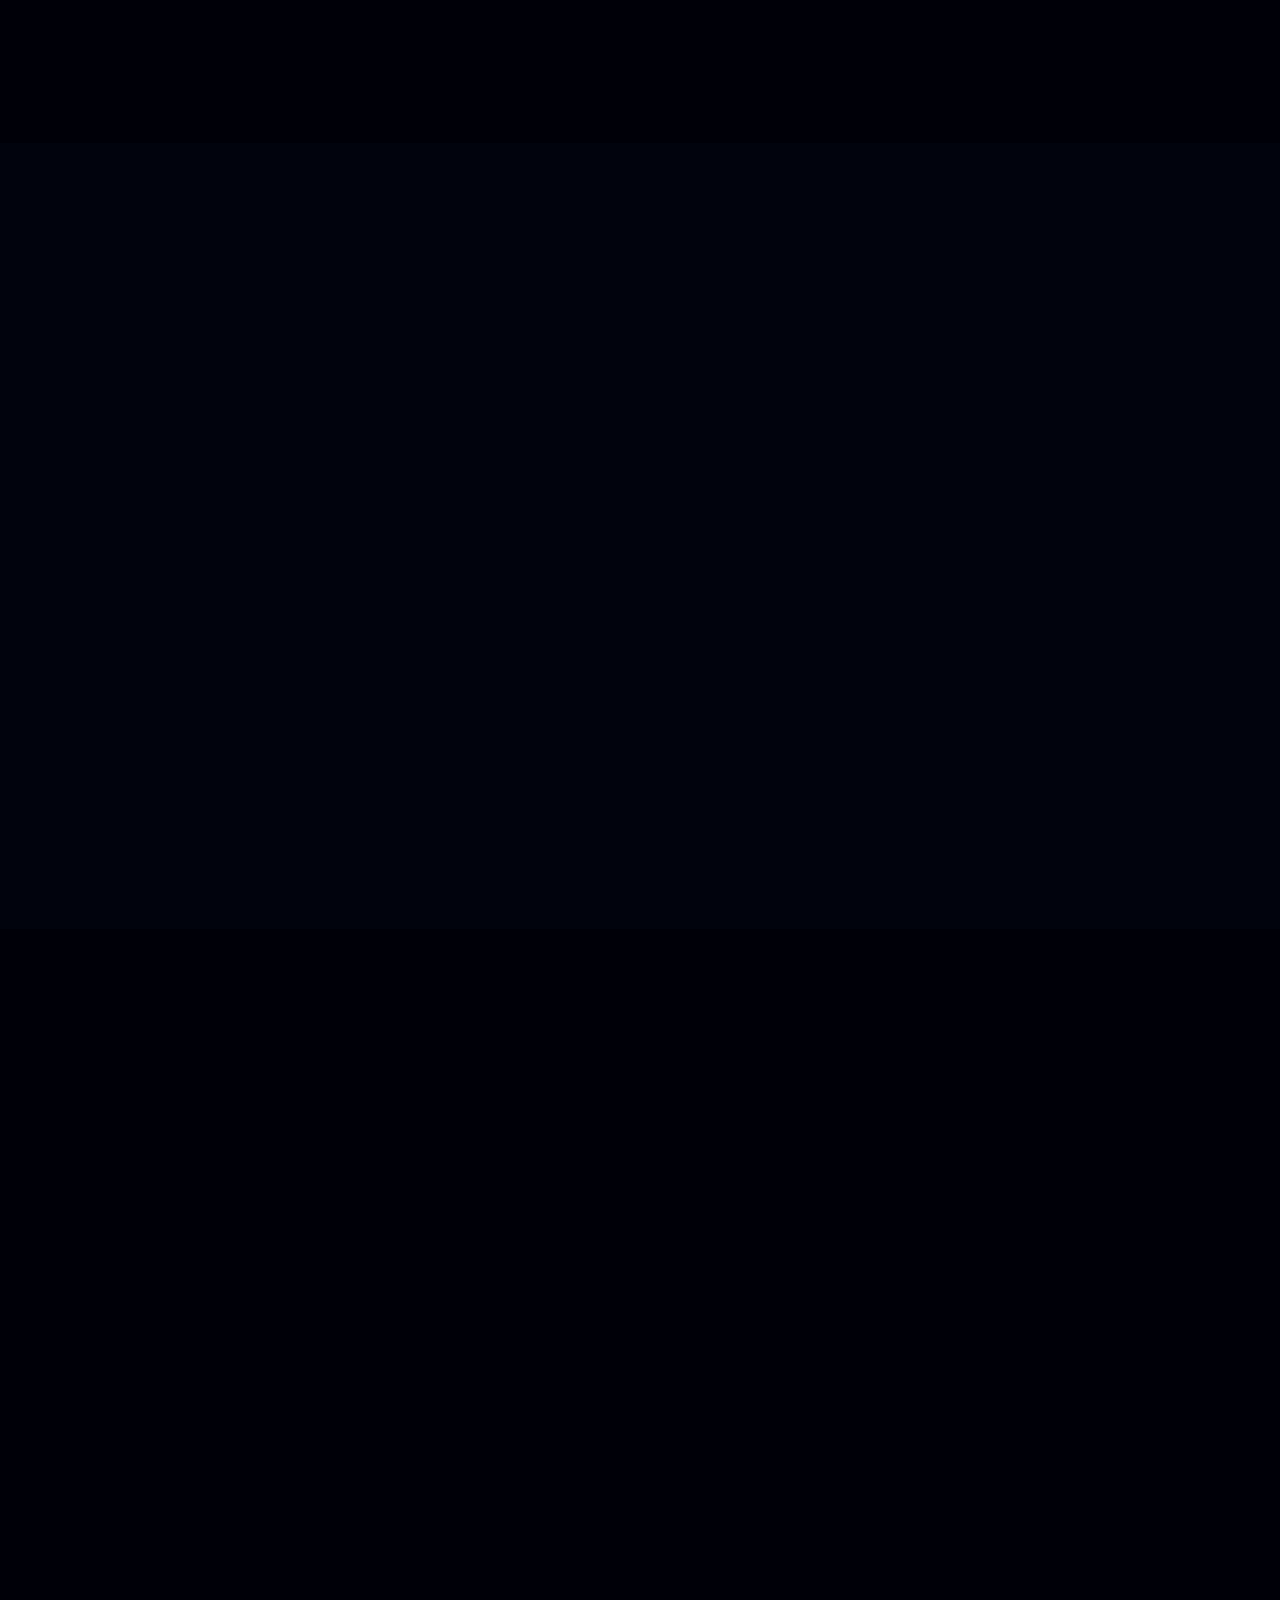
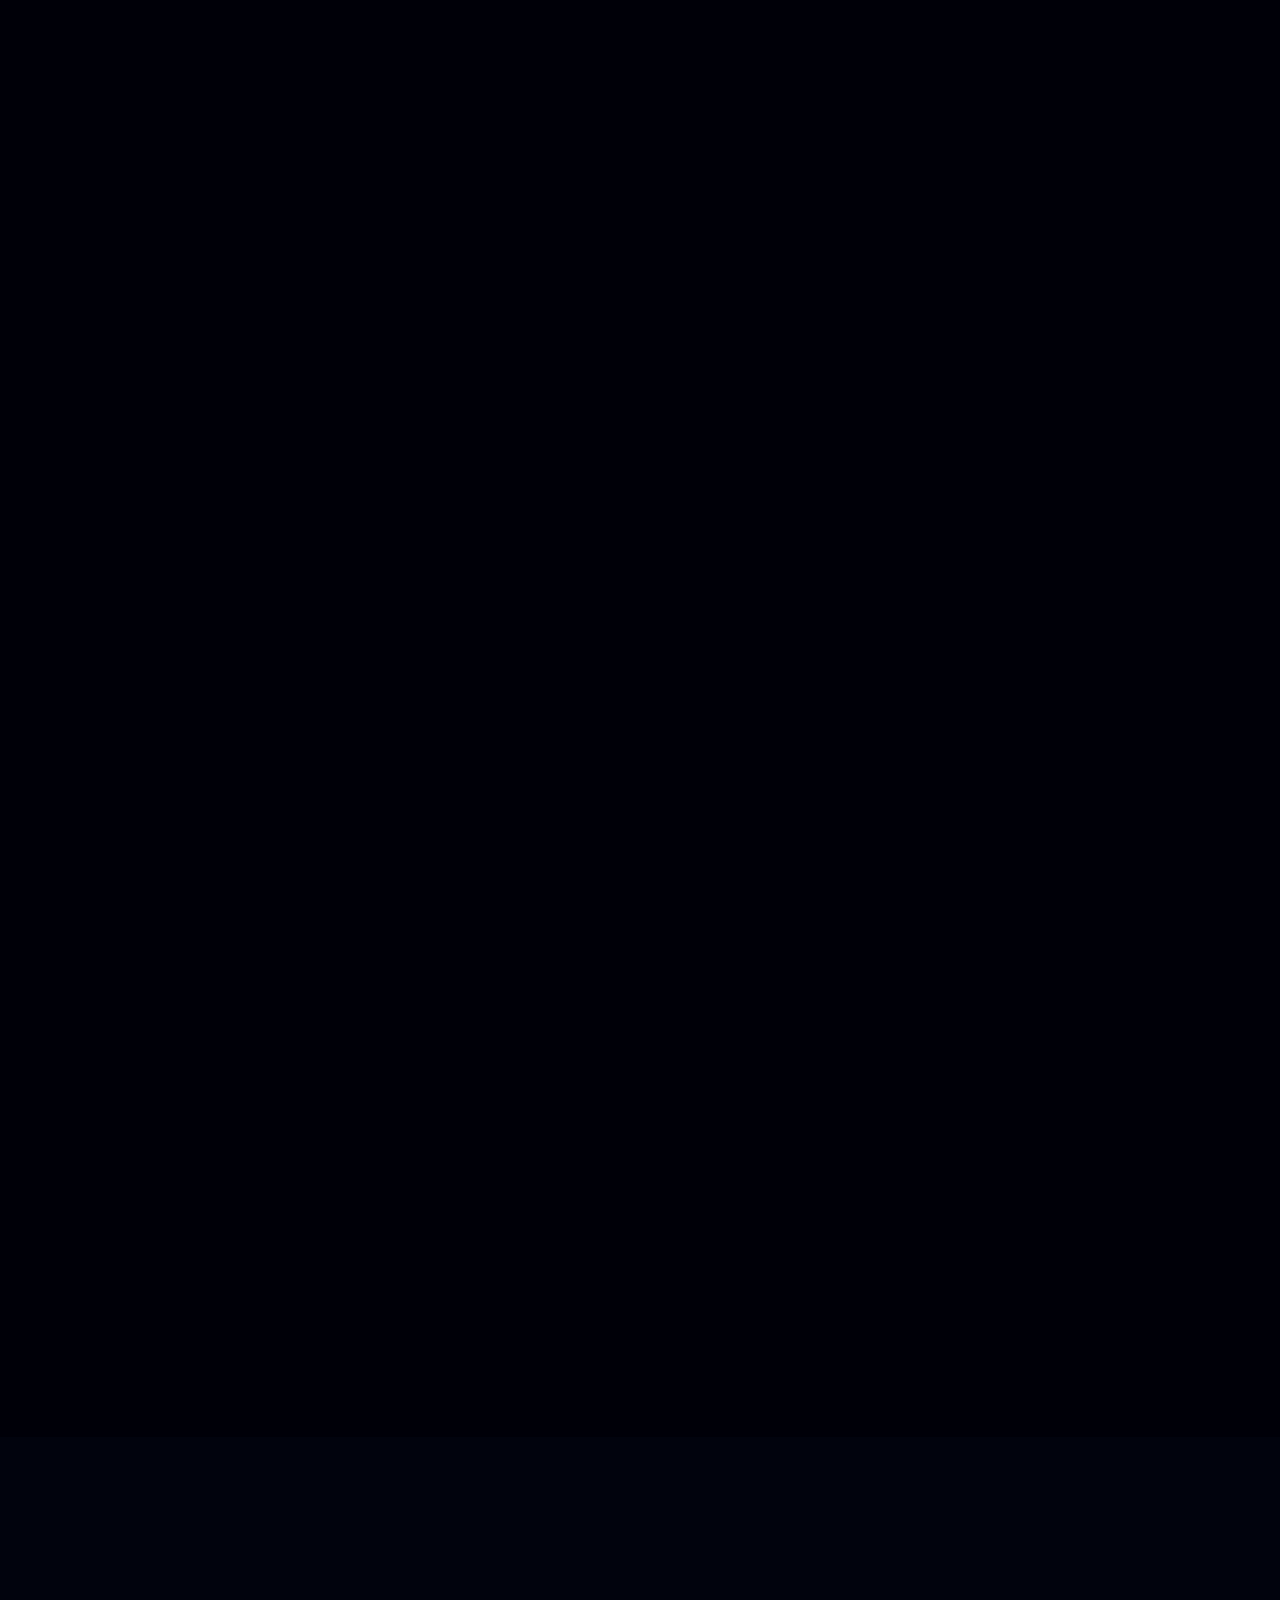
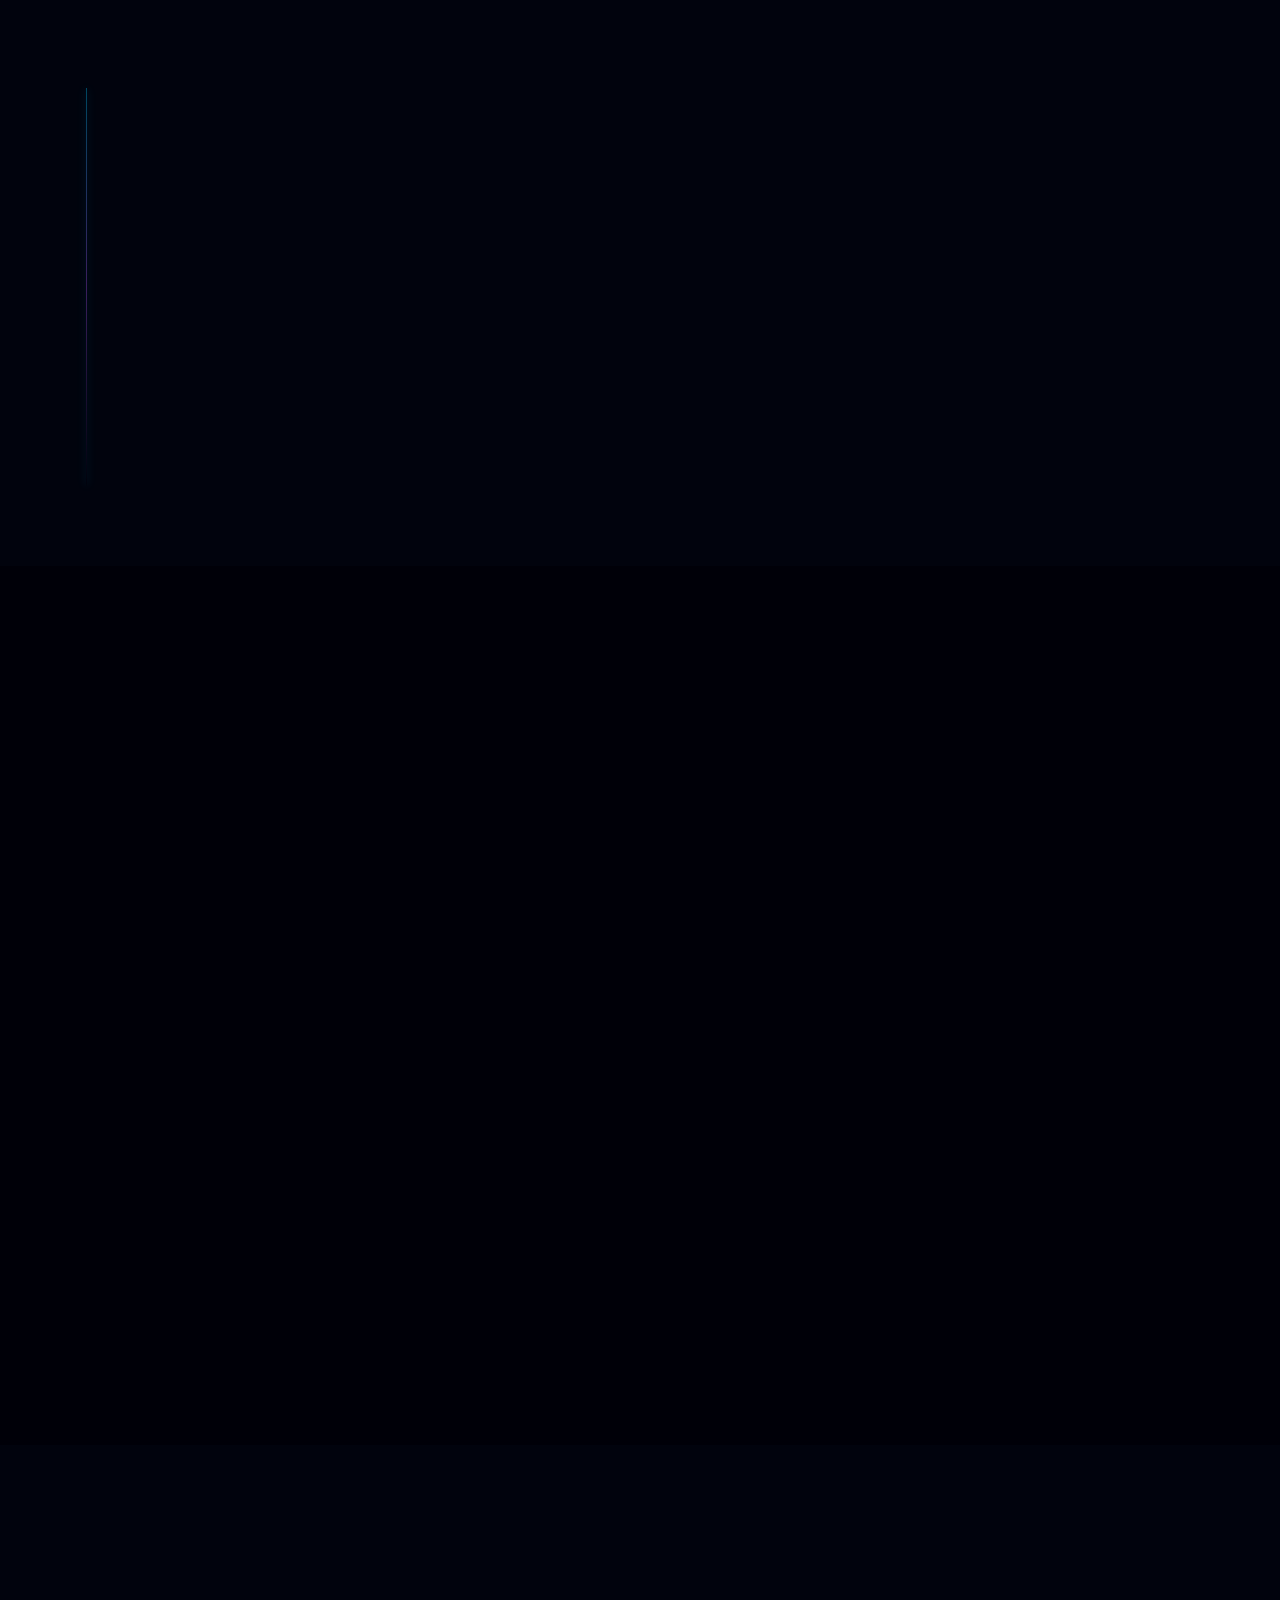
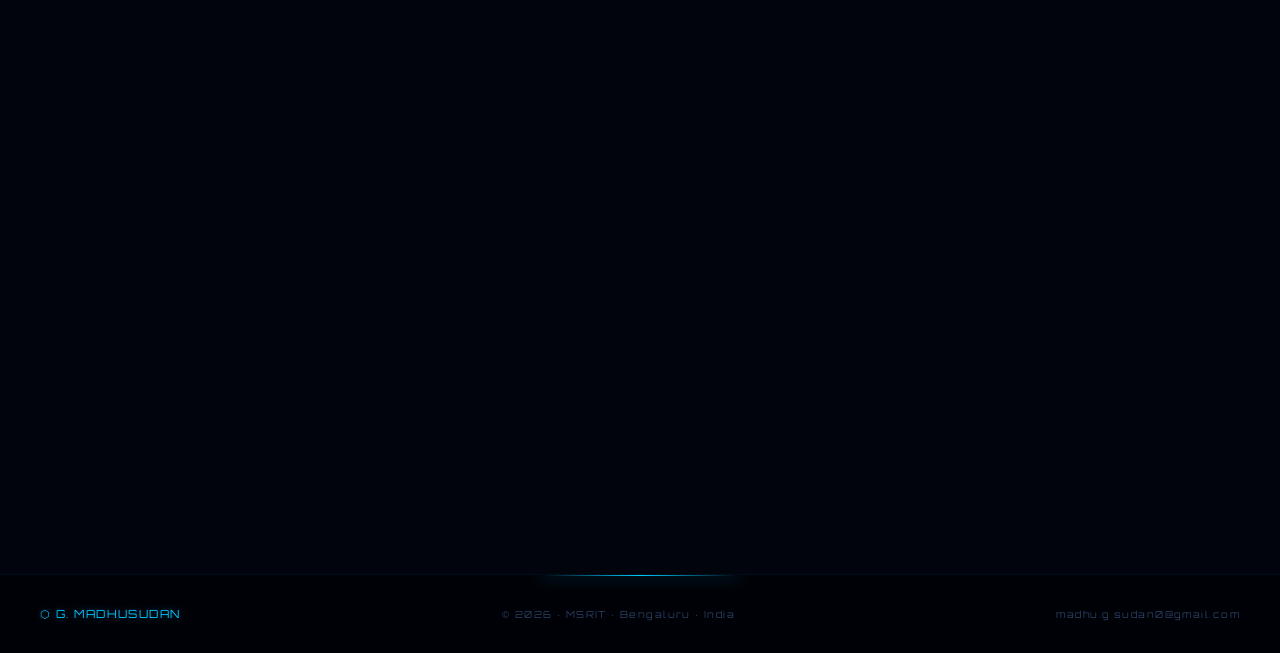
==== commit 3c416640: "Remove CGPA from education section in index.html" ====
--- a/index.html
+++ b/index.html
@@ -477,7 +477,7 @@
           <h3>B.E. AI &amp; Data Science</h3>
           <p class="edu-inst">Ramaiah Institute of Technology (MSRIT)</p>
           <p class="edu-period">Expected June 2027</p>
-          <div class="edu-cgpa">CGPA <strong>6.07 / 10</strong></div>
+
         </div>
         <div class="edu-card gold-card reveal-up" style="--d:0.08s">
           <div class="edu-icon">🌍</div>
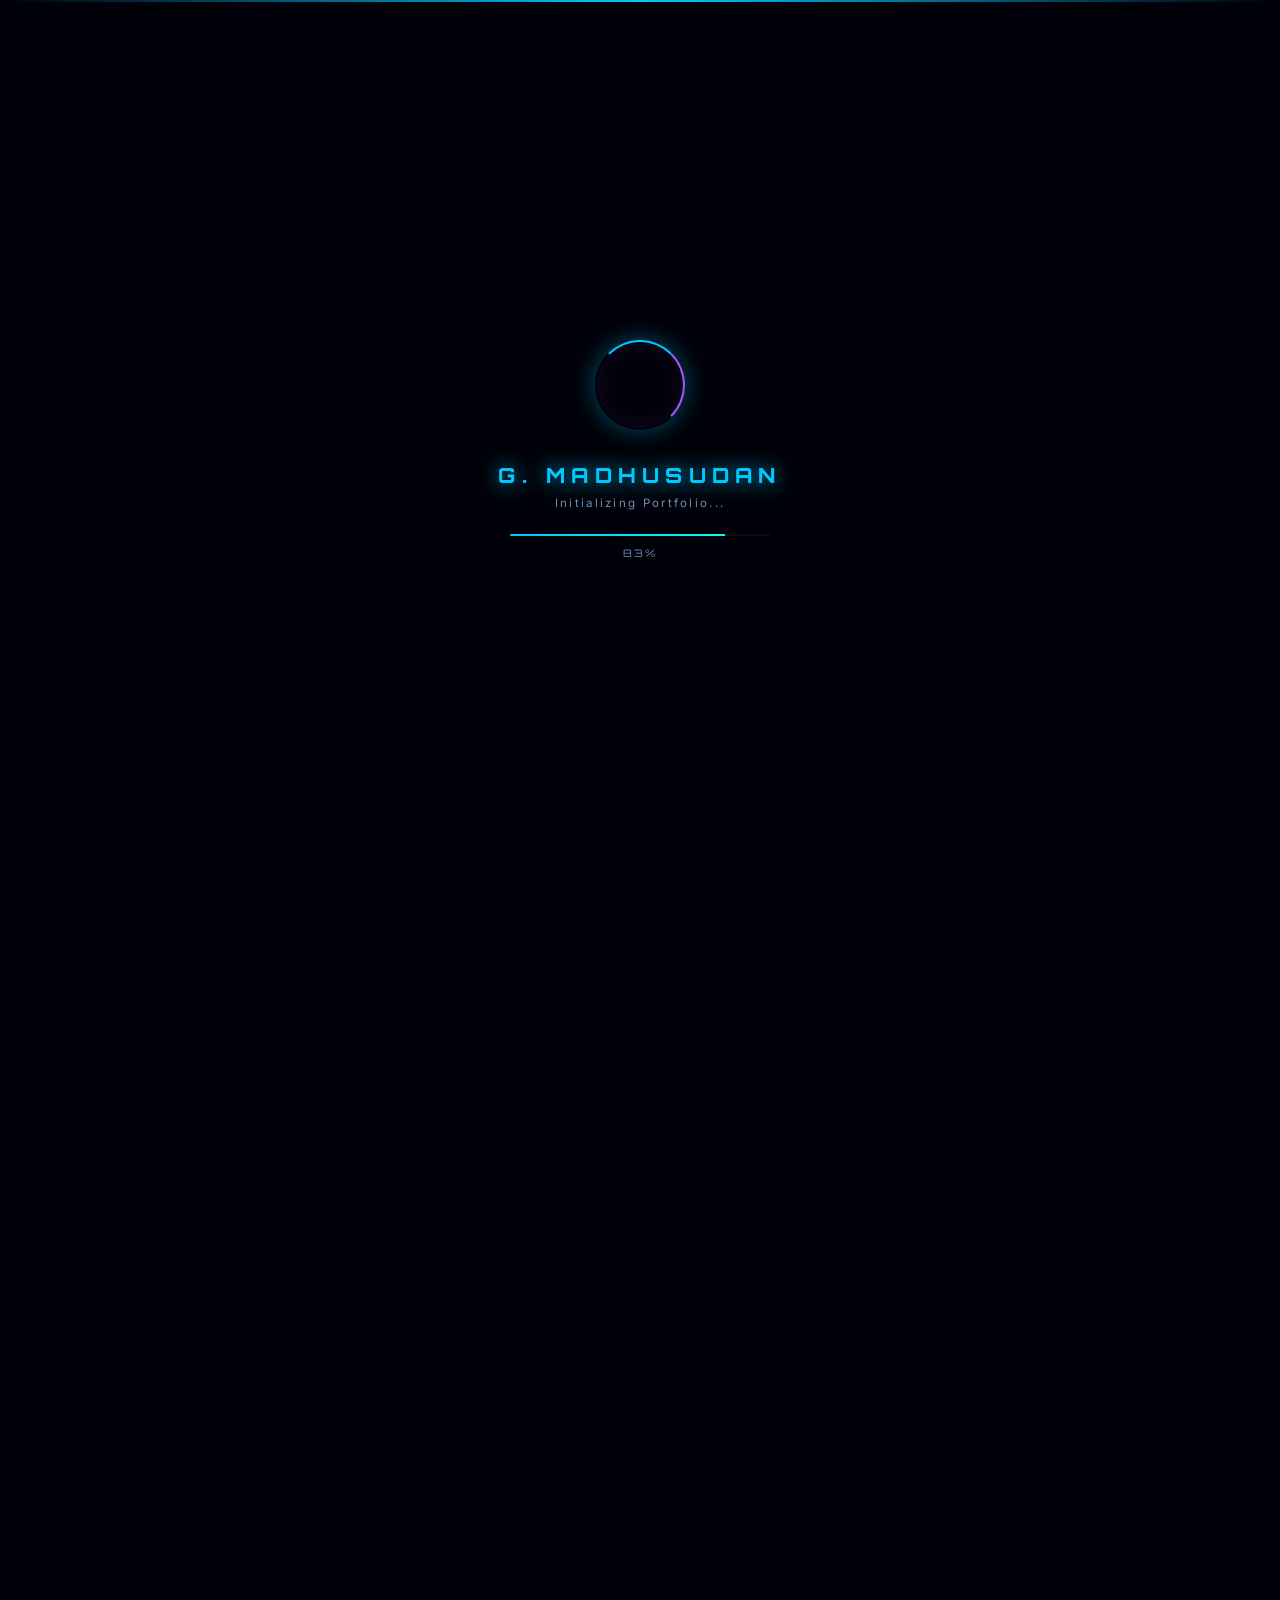
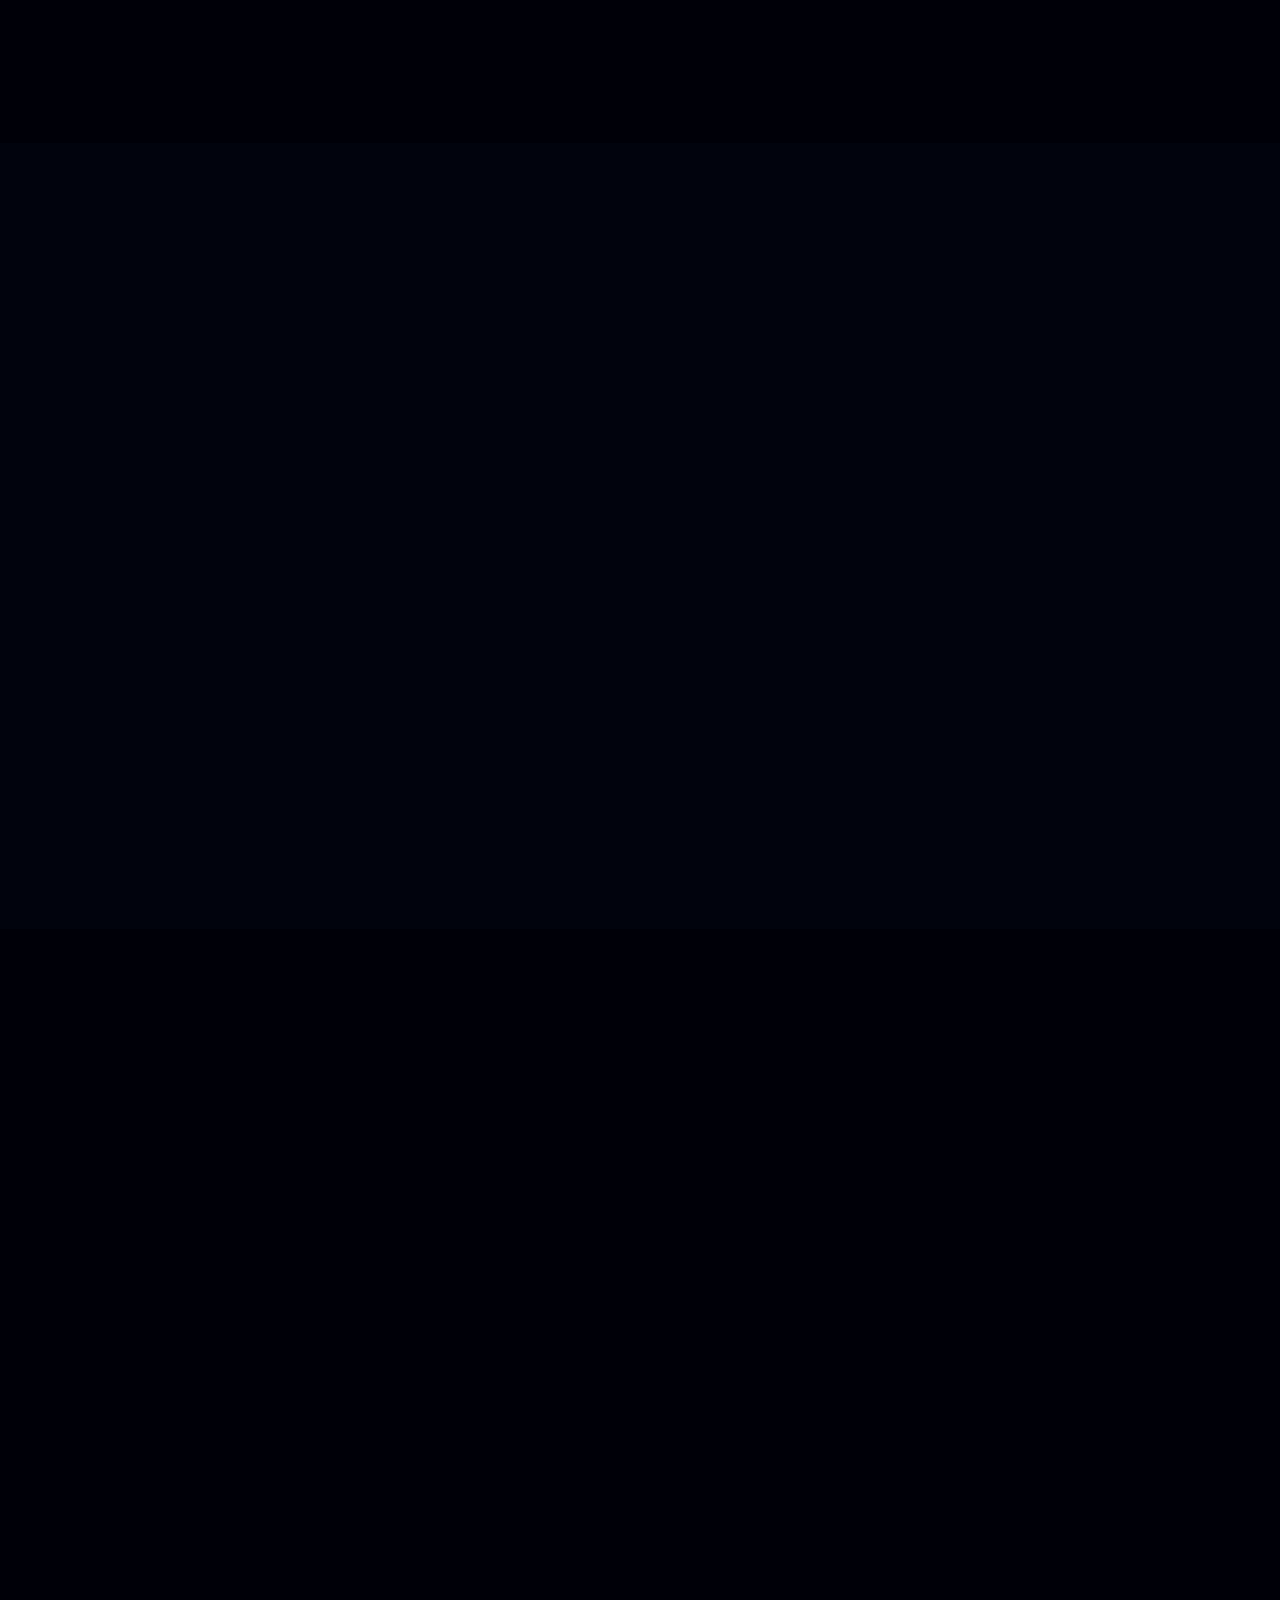
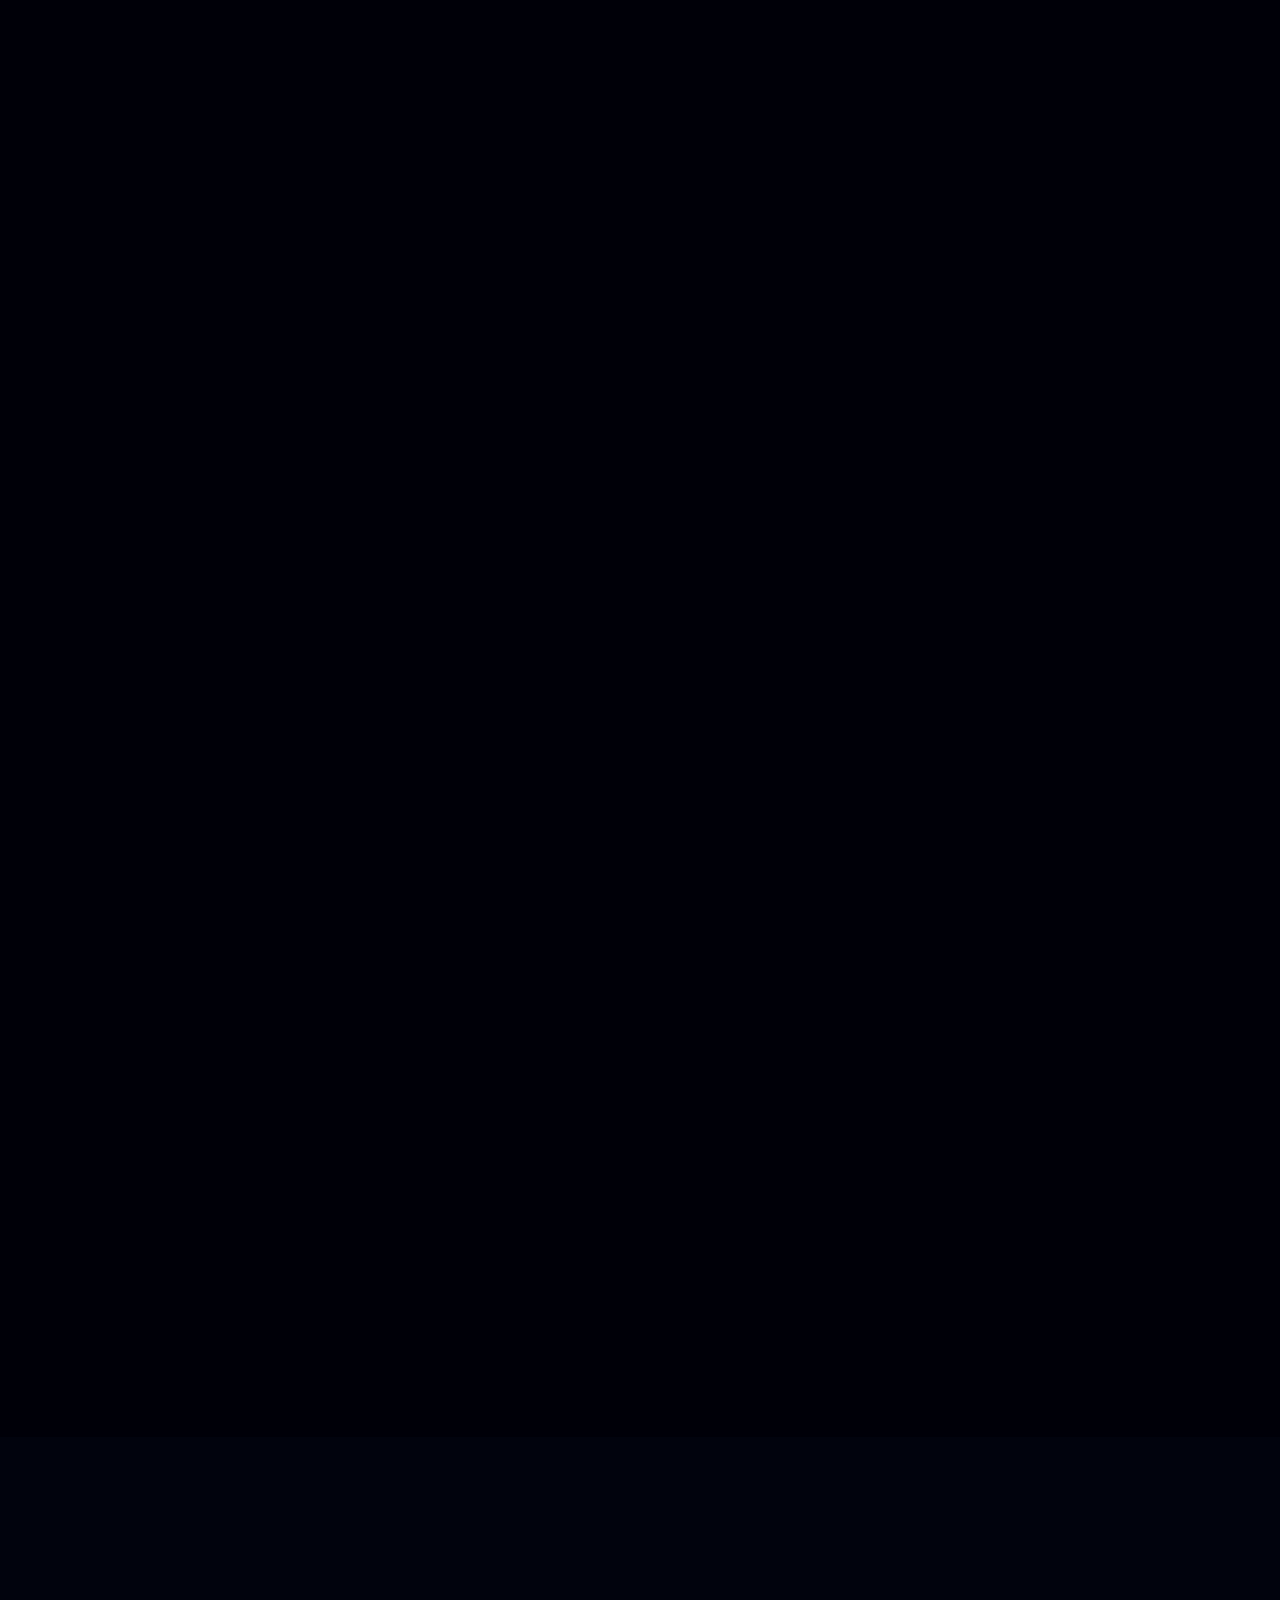
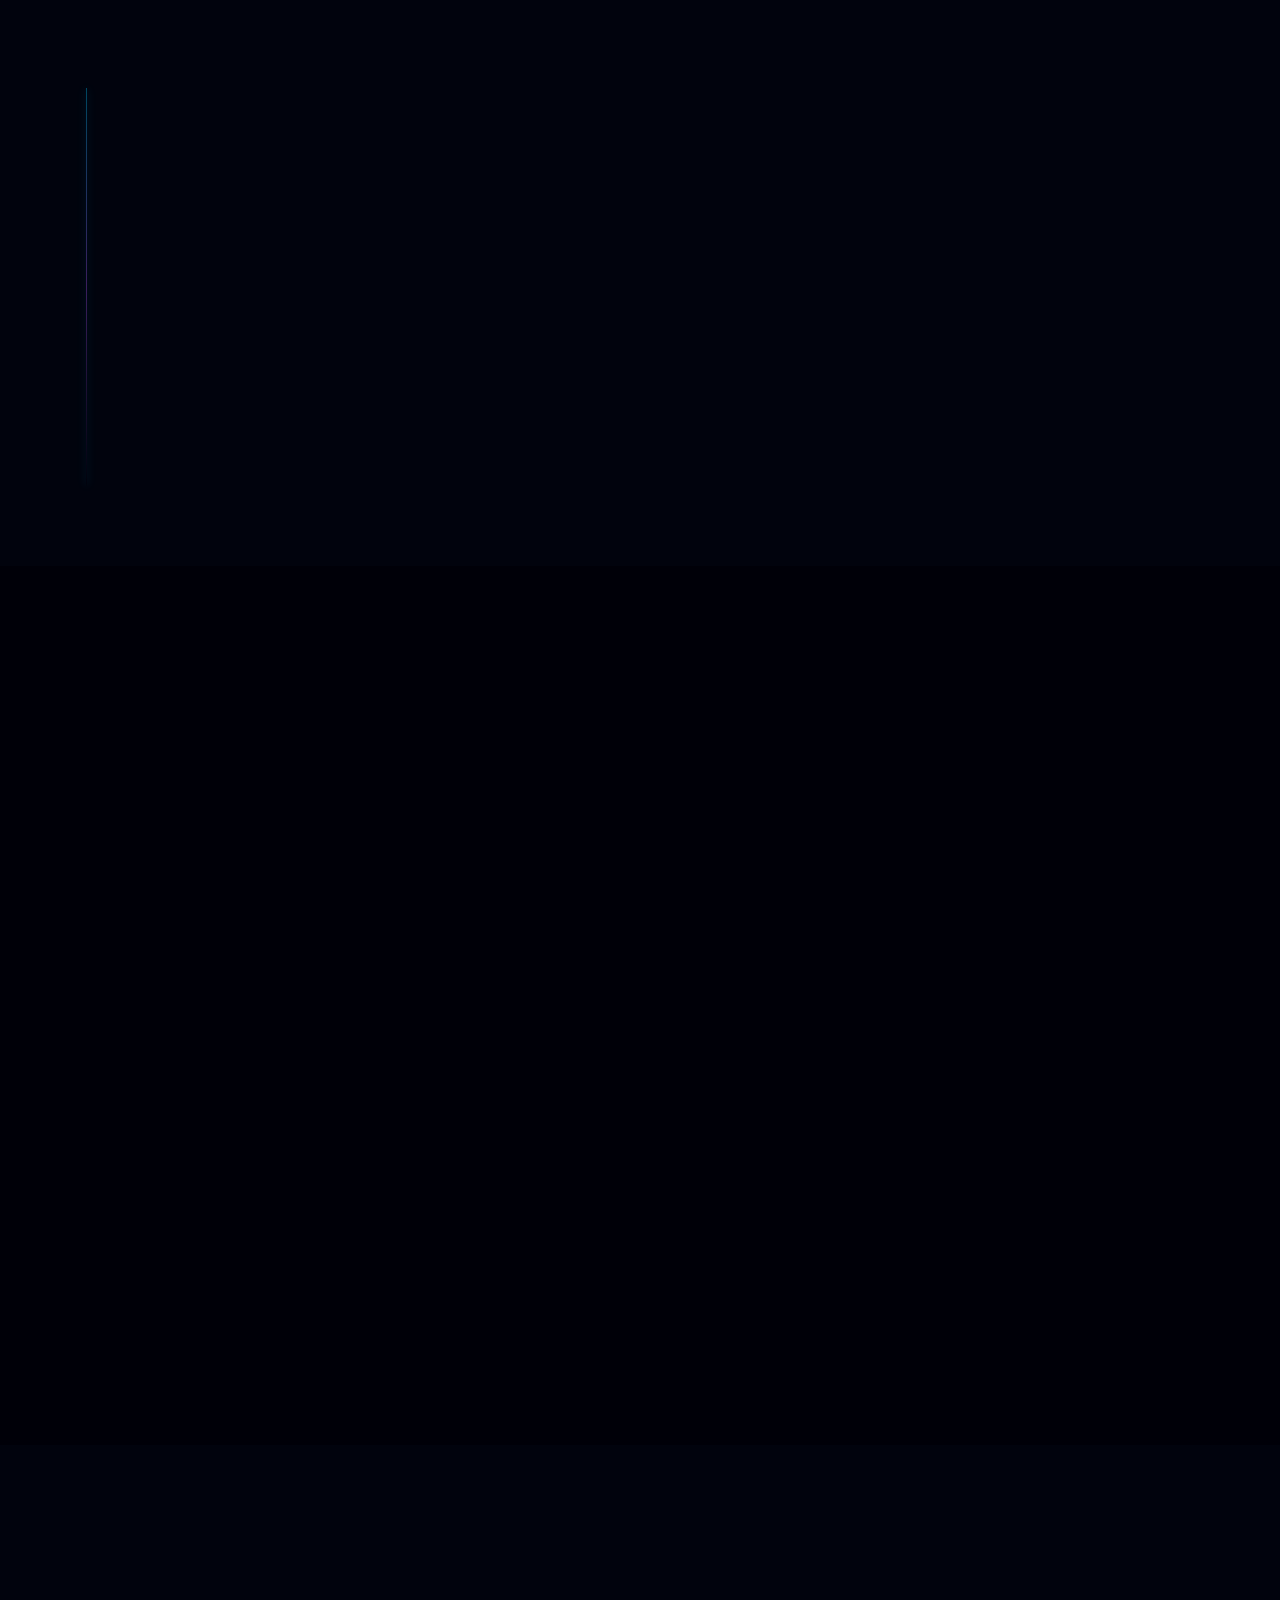
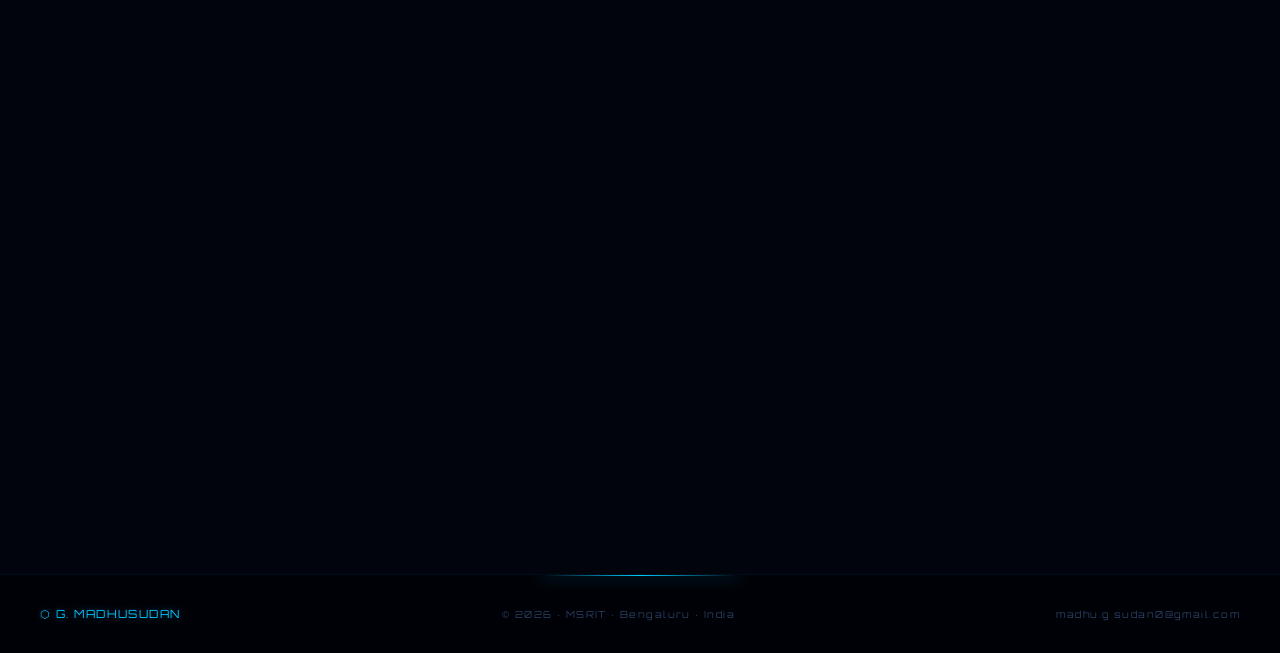
==== commit ae9a697d: "Fix GitHub links: Kannada OCR, Music Genre Classification, BlindSight — all pointed to profile, now " ====
--- a/index.html
+++ b/index.html
@@ -251,7 +251,7 @@
             <p class="proj-desc">Offline wearable navigation assistant for visually impaired users. Integrates YOLOv8 real-time object detection, depth estimation, and voice guidance — all deployed on-device without internet. Built for real-world accessibility impact.</p>
             <div class="proj-tech"><span>YOLOv8</span><span>Raspberry Pi 5</span><span>OpenCV</span><span>Edge AI</span><span>Python</span></div>
             <div class="proj-links-row">
-              <a href="https://github.com/Madhusudan2005" target="_blank" class="proj-link-gh">
+              <a href="https://github.com/Madhusudan2005/BlindSight" target="_blank" class="proj-link-gh">
                 <svg viewBox="0 0 24 24" fill="currentColor" width="14" height="14"><path d="M12 0C5.37 0 0 5.37 0 12c0 5.31 3.435 9.795 8.205 11.385.6.105.825-.255.825-.57 0-.285-.015-1.23-.015-2.235-3.015.555-3.795-.735-4.035-1.41-.135-.345-.72-1.41-1.23-1.695-.42-.225-1.02-.78-.015-.795.945-.015 1.62.87 1.845 1.23 1.08 1.815 2.805 1.305 3.495.99.105-.78.42-1.305.765-1.605-2.67-.3-5.46-1.335-5.46-5.925 0-1.305.465-2.385 1.23-3.225-.12-.3-.54-1.53.12-3.18 0 0 1.005-.315 3.3 1.23.96-.27 1.98-.405 3-.405s2.04.135 3 .405c2.295-1.56 3.3-1.23 3.3-1.23.66 1.65.24 2.88.12 3.18.765.84 1.23 1.905 1.23 3.225 0 4.605-2.805 5.625-5.475 5.925.435.375.81 1.095.81 2.22 0 1.605-.015 2.895-.015 3.3 0 .315.225.69.825.57A12.02 12.02 0 0 0 24 12c0-6.63-5.37-12-12-12z"/></svg>
                 View on GitHub
               </a>
@@ -291,7 +291,7 @@
           <p class="proj-desc">AI-based system digitizing ancient Kannada manuscripts using Tesseract OCR with Gemini LLM post-processing correction for cultural preservation.</p>
           <div class="proj-tech"><span>Python 3</span><span>Tesseract OCR</span><span>OpenCV</span><span>Gemini API</span></div>
           <div class="proj-links-row">
-            <a href="https://github.com/Madhusudan2005" target="_blank" class="proj-link-gh">
+            <a href="https://github.com/Madhusudan2005/Kannada_OCR" target="_blank" class="proj-link-gh">
               <svg viewBox="0 0 24 24" fill="currentColor" width="13" height="13"><path d="M12 0C5.37 0 0 5.37 0 12c0 5.31 3.435 9.795 8.205 11.385.6.105.825-.255.825-.57 0-.285-.015-1.23-.015-2.235-3.015.555-3.795-.735-4.035-1.41-.135-.345-.72-1.41-1.23-1.695-.42-.225-1.02-.78-.015-.795.945-.015 1.62.87 1.845 1.23 1.08 1.815 2.805 1.305 3.495.99.105-.78.42-1.305.765-1.605-2.67-.3-5.46-1.335-5.46-5.925 0-1.305.465-2.385 1.23-3.225-.12-.3-.54-1.53.12-3.18 0 0 1.005-.315 3.3 1.23.96-.27 1.98-.405 3-.405s2.04.135 3 .405c2.295-1.56 3.3-1.23 3.3-1.23.66 1.65.24 2.88.12 3.18.765.84 1.23 1.905 1.23 3.225 0 4.605-2.805 5.625-5.475 5.925.435.375.81 1.095.81 2.22 0 1.605-.015 2.895-.015 3.3 0 .315.225.69.825.57A12.02 12.02 0 0 0 24 12c0-6.63-5.37-12-12-12z"/></svg>
               GitHub
             </a>
@@ -308,7 +308,7 @@
           <p class="proj-desc">CNN trained on MFCC audio features for music genre prediction, learning spectral and temporal audio patterns for accurate classification.</p>
           <div class="proj-tech"><span>Python 3</span><span>Keras</span><span>Librosa</span><span>CNN</span></div>
           <div class="proj-links-row">
-            <a href="https://github.com/Madhusudan2005" target="_blank" class="proj-link-gh">
+            <a href="https://github.com/Madhusudan2005/Music-Genre-Classification" target="_blank" class="proj-link-gh">
               <svg viewBox="0 0 24 24" fill="currentColor" width="13" height="13"><path d="M12 0C5.37 0 0 5.37 0 12c0 5.31 3.435 9.795 8.205 11.385.6.105.825-.255.825-.57 0-.285-.015-1.23-.015-2.235-3.015.555-3.795-.735-4.035-1.41-.135-.345-.72-1.41-1.23-1.695-.42-.225-1.02-.78-.015-.795.945-.015 1.62.87 1.845 1.23 1.08 1.815 2.805 1.305 3.495.99.105-.78.42-1.305.765-1.605-2.67-.3-5.46-1.335-5.46-5.925 0-1.305.465-2.385 1.23-3.225-.12-.3-.54-1.53.12-3.18 0 0 1.005-.315 3.3 1.23.96-.27 1.98-.405 3-.405s2.04.135 3 .405c2.295-1.56 3.3-1.23 3.3-1.23.66 1.65.24 2.88.12 3.18.765.84 1.23 1.905 1.23 3.225 0 4.605-2.805 5.625-5.475 5.925.435.375.81 1.095.81 2.22 0 1.605-.015 2.895-.015 3.3 0 .315.225.69.825.57A12.02 12.02 0 0 0 24 12c0-6.63-5.37-12-12-12z"/></svg>
               GitHub
             </a>
